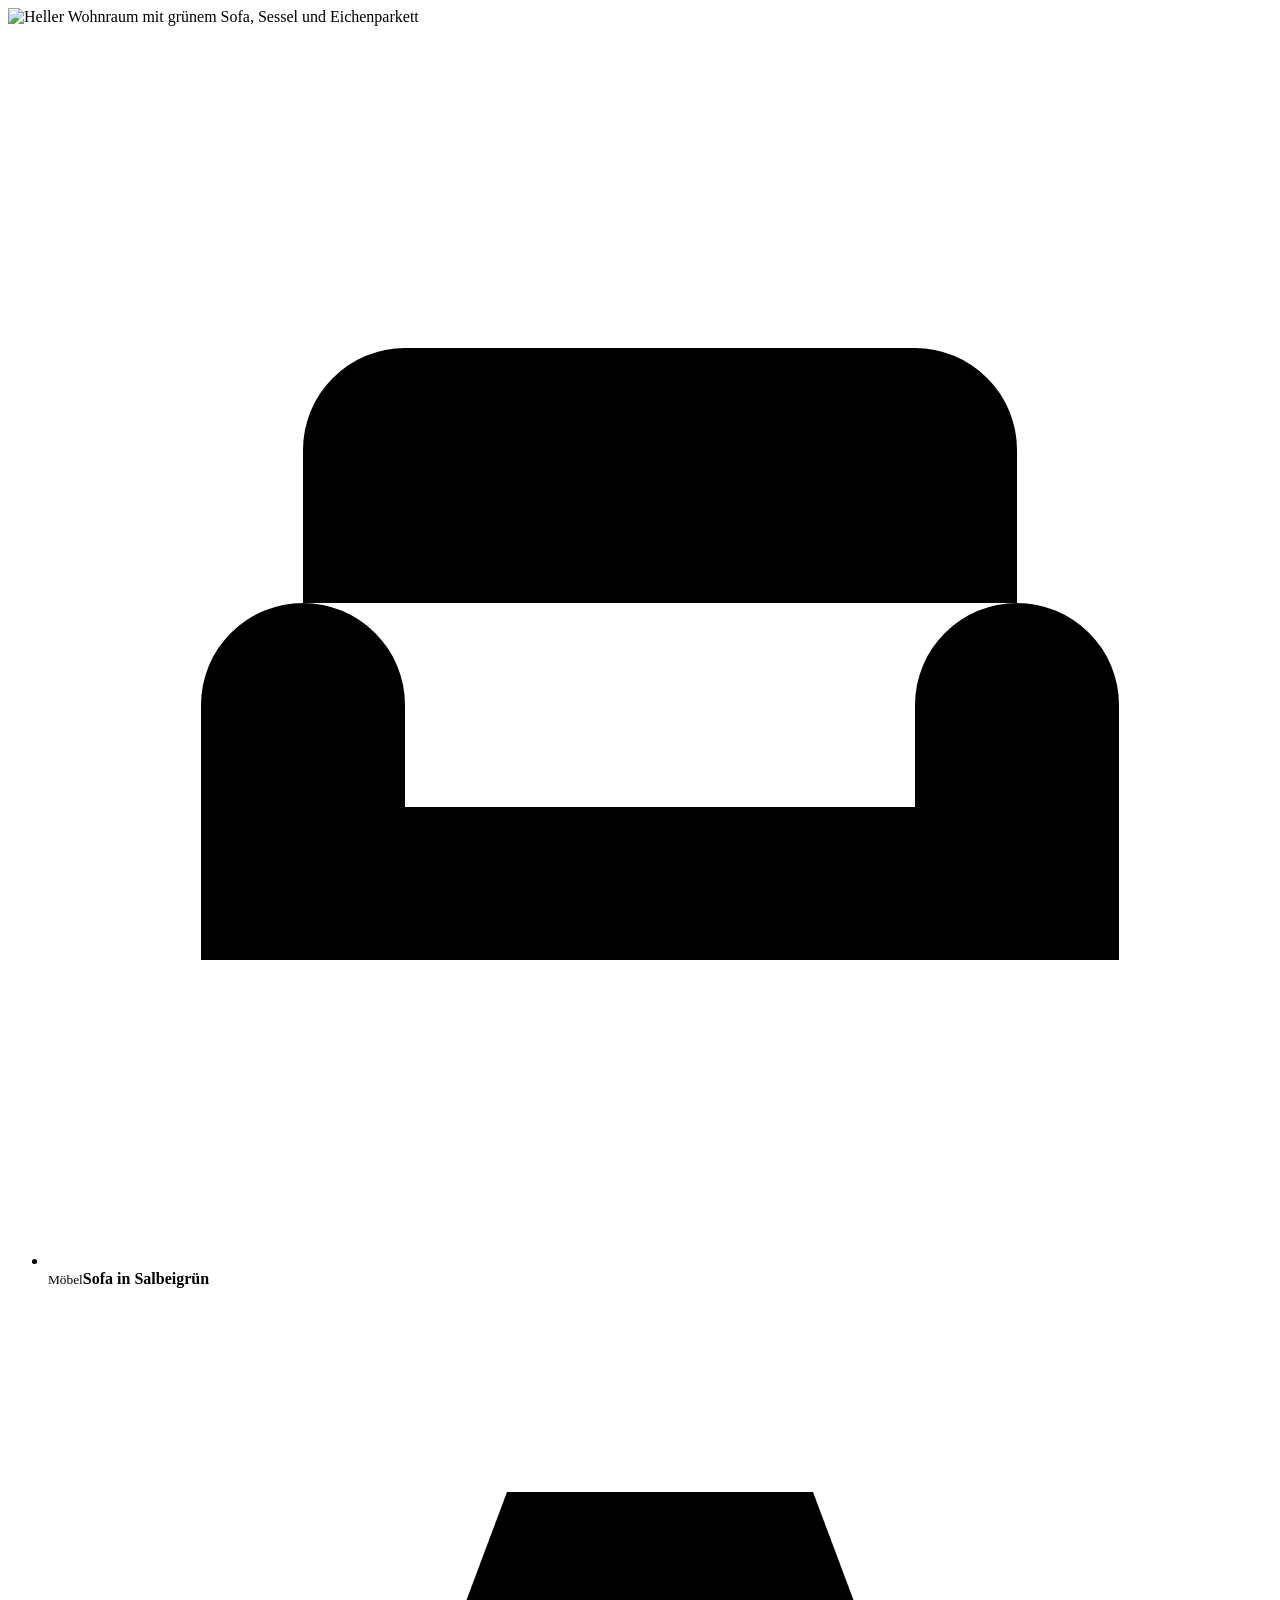
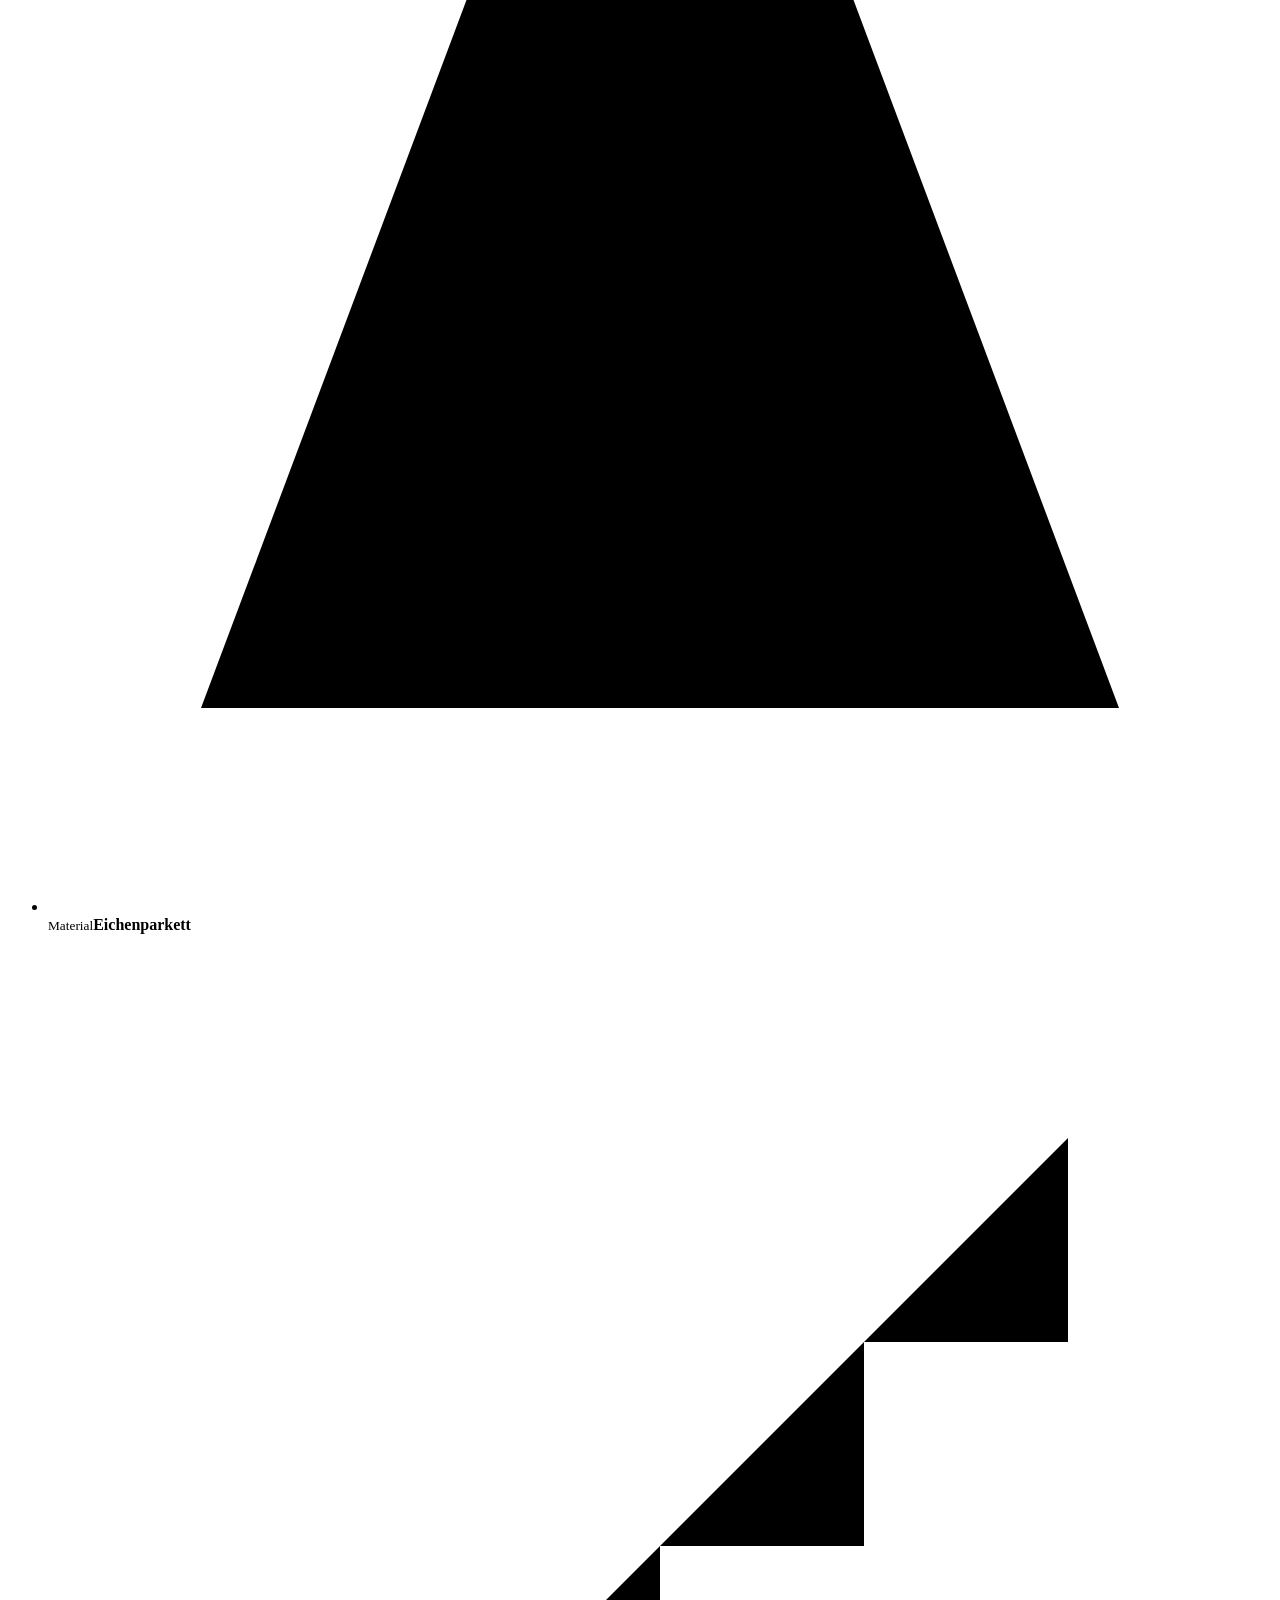
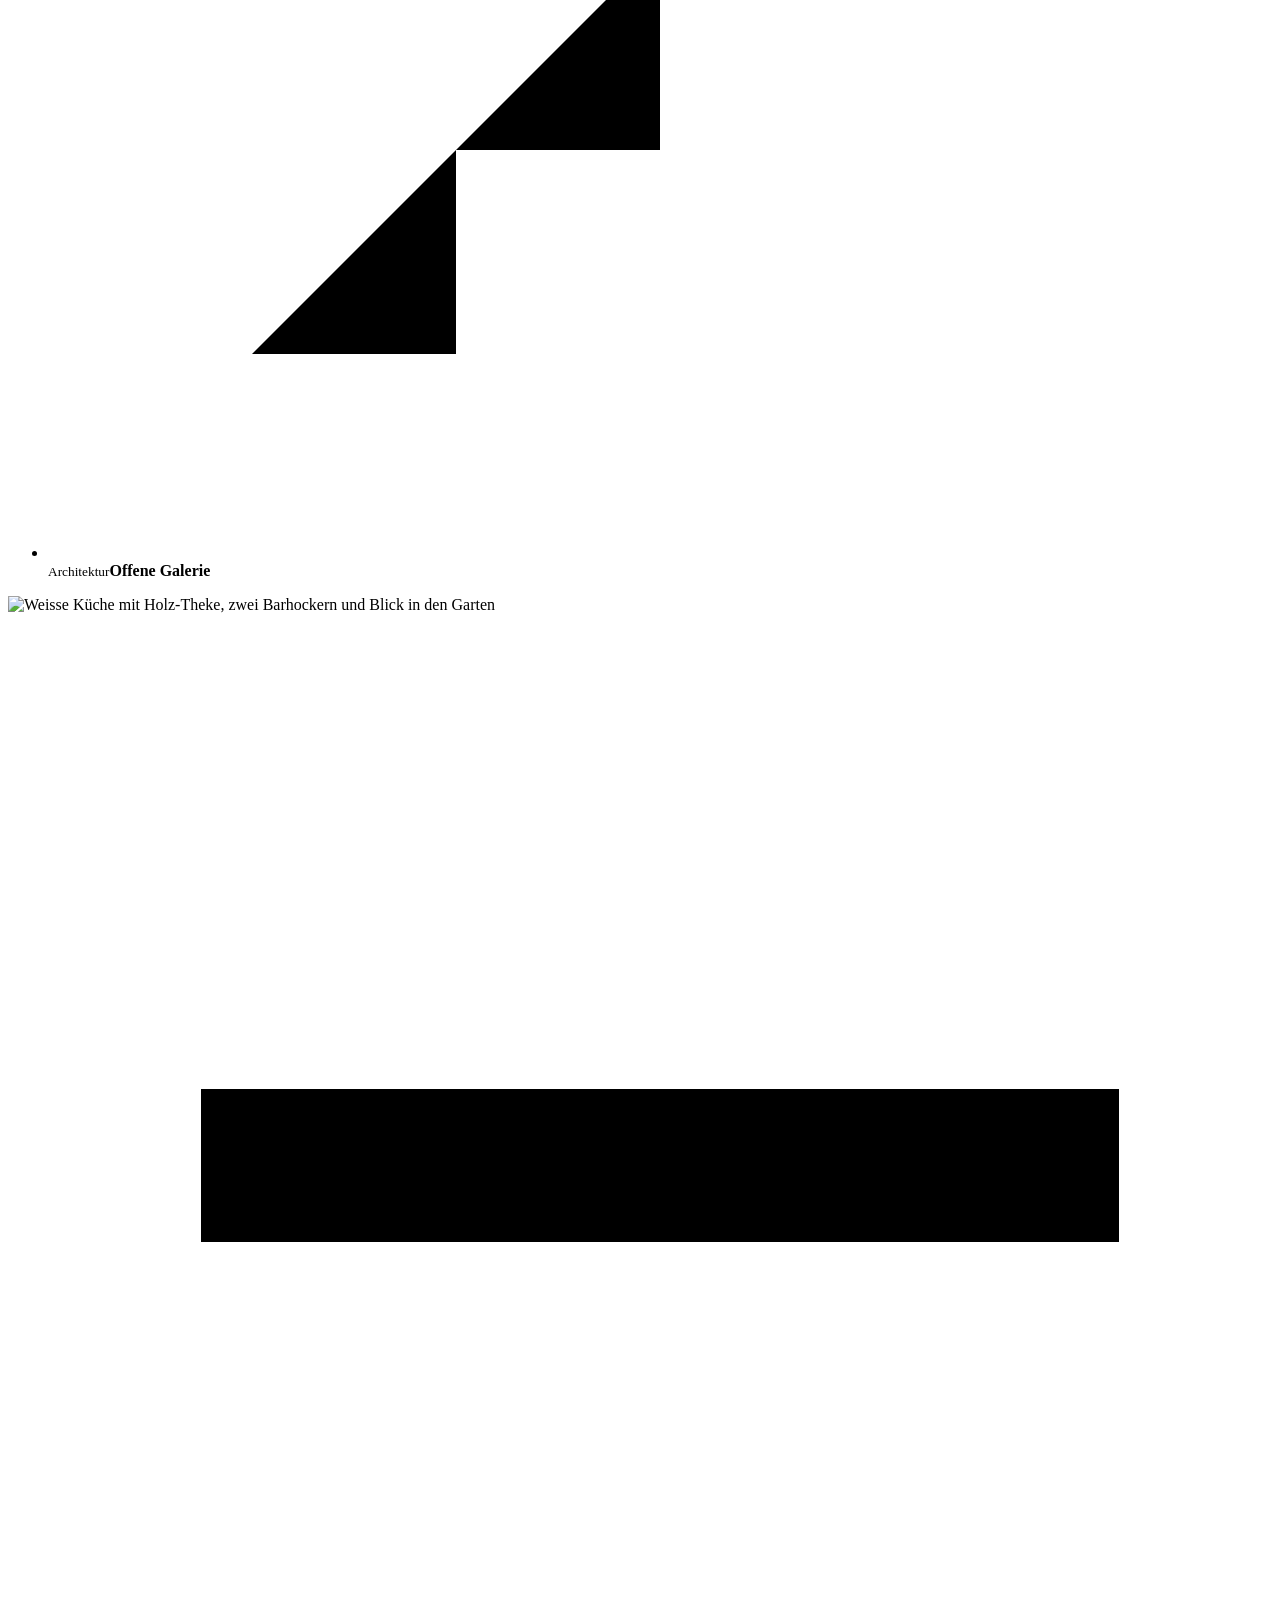
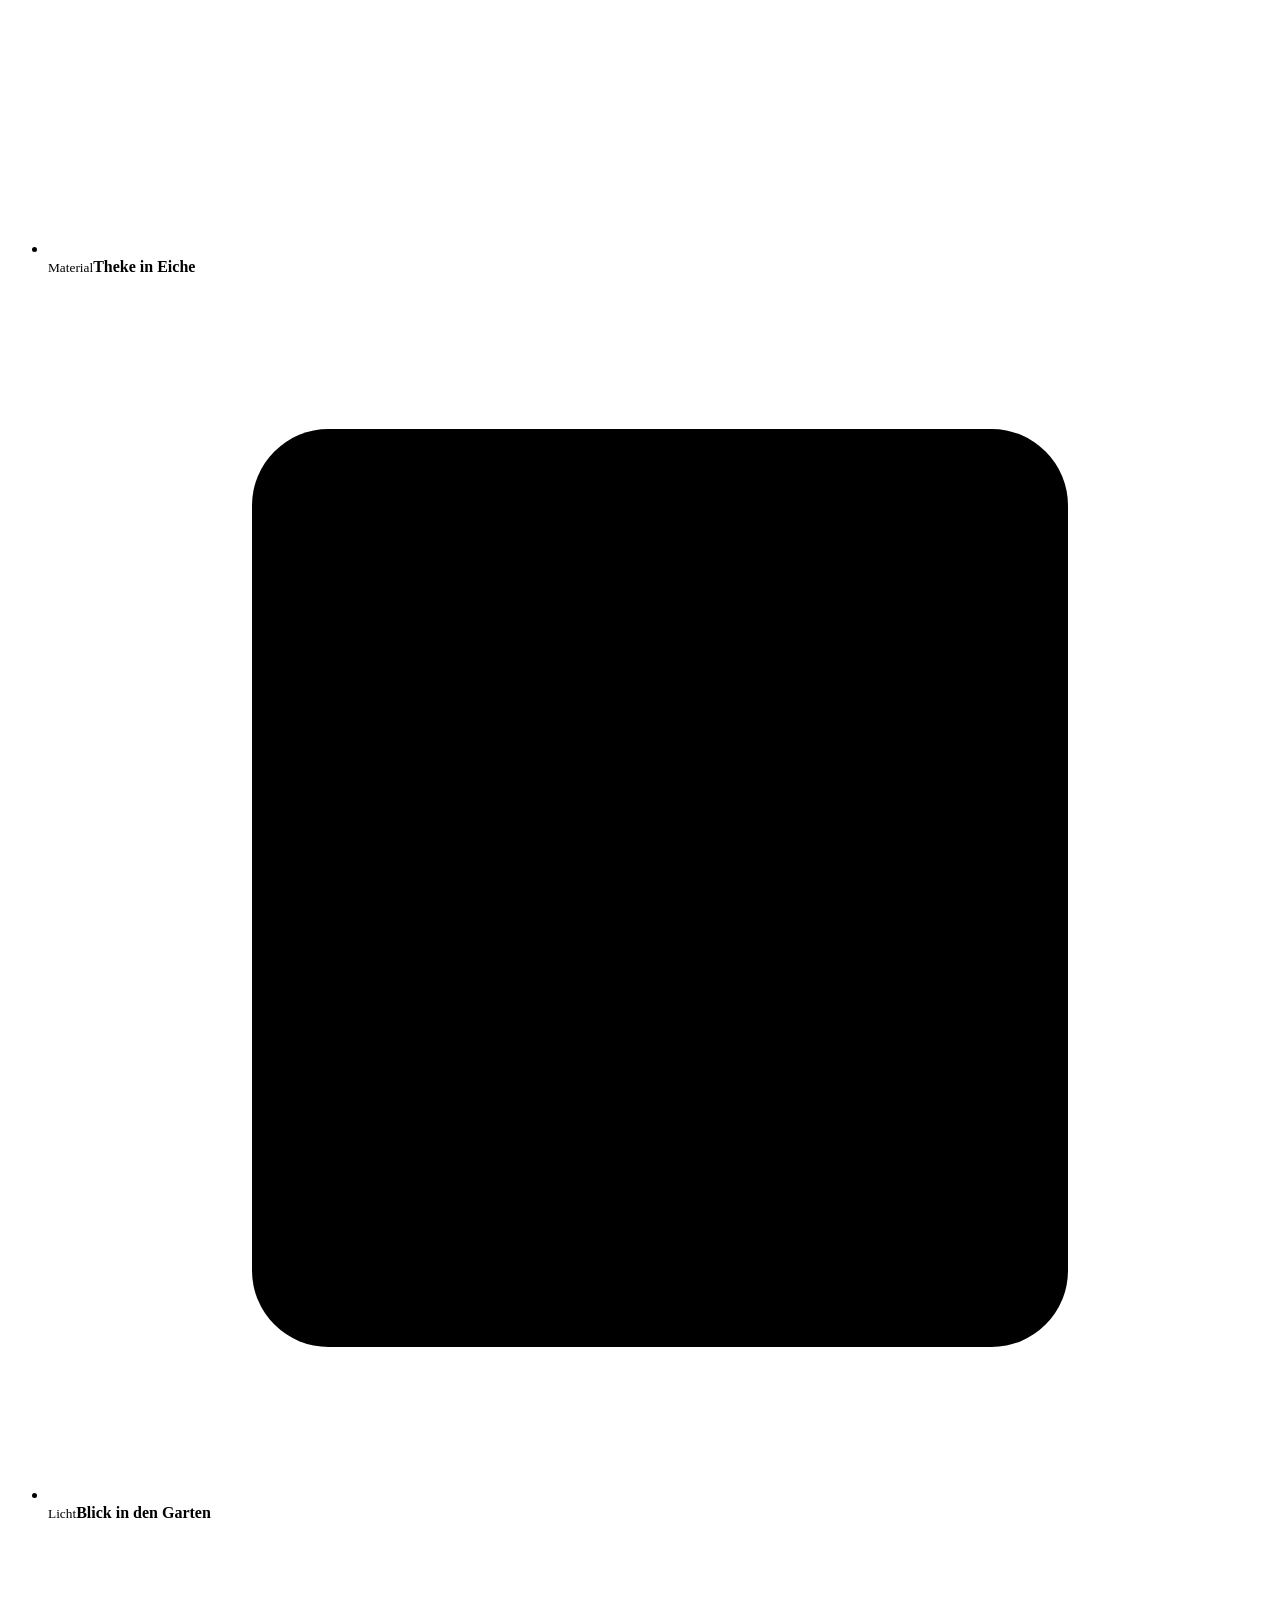
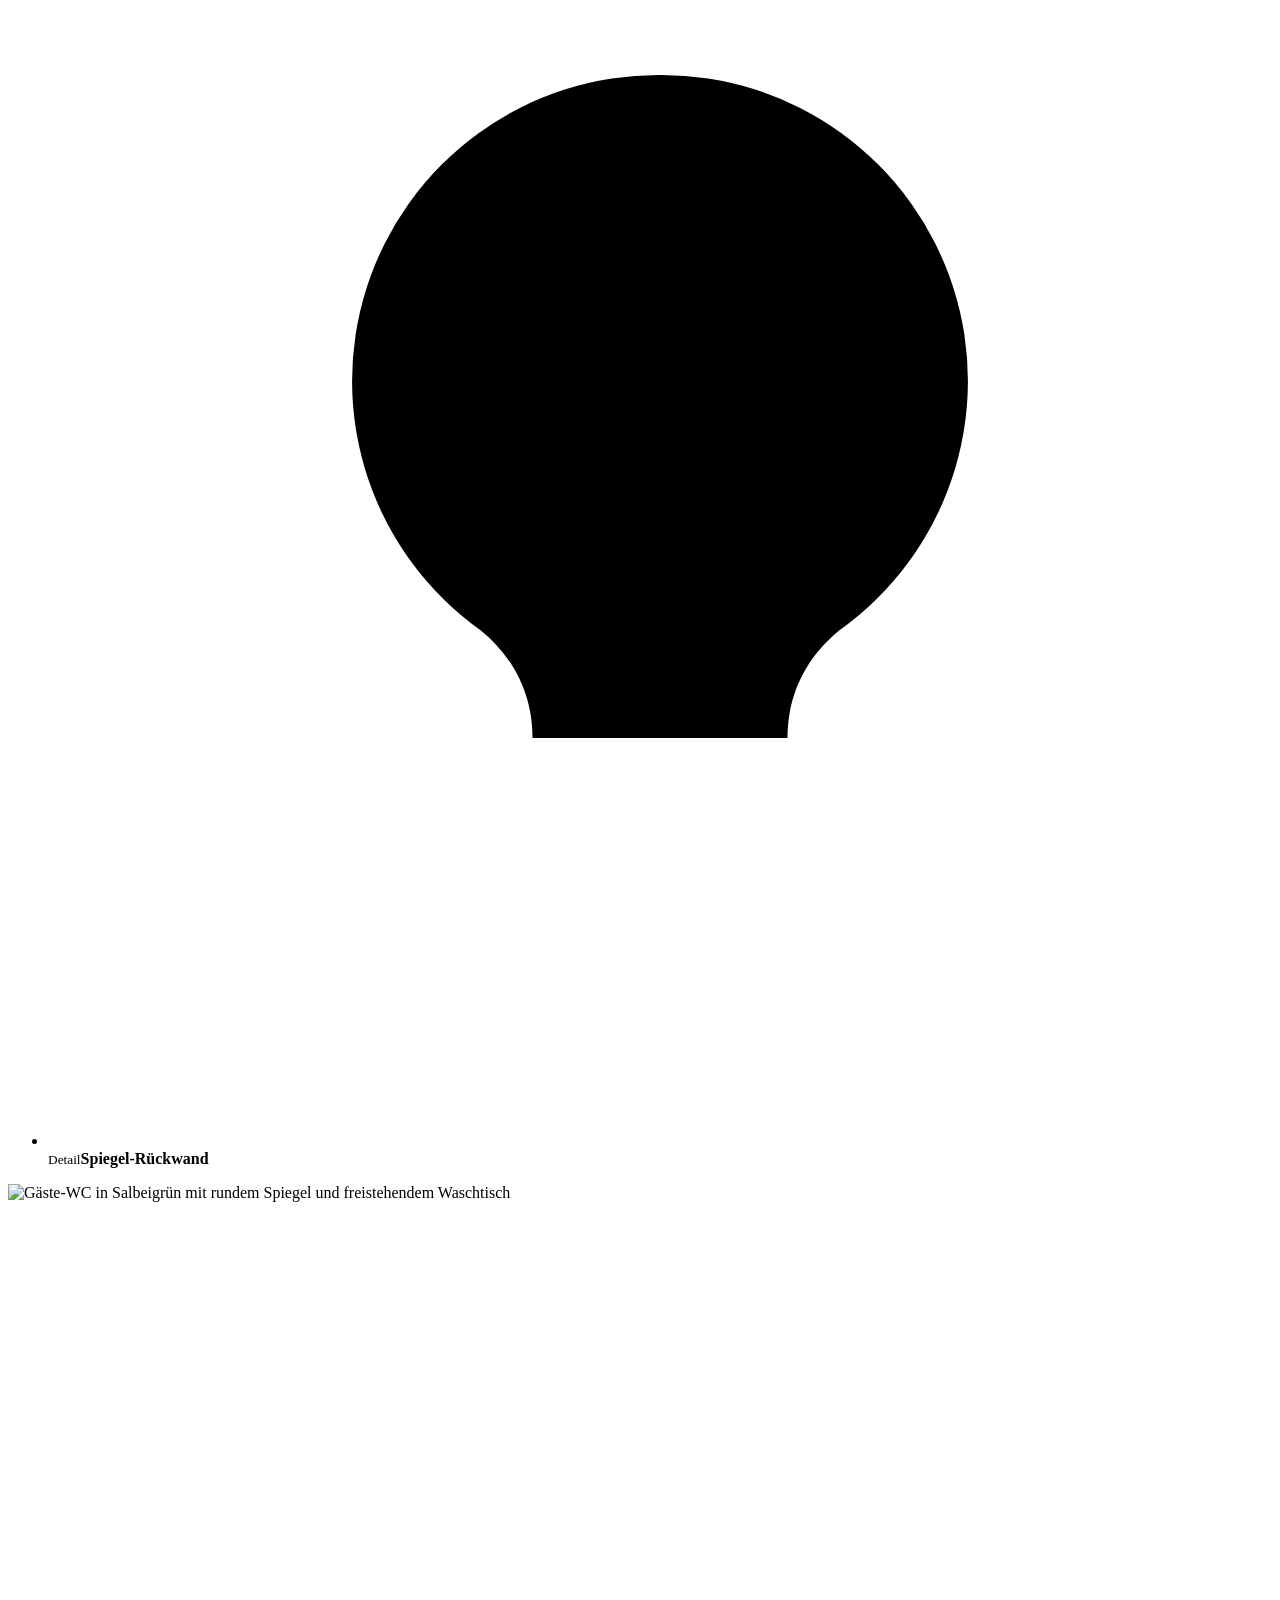
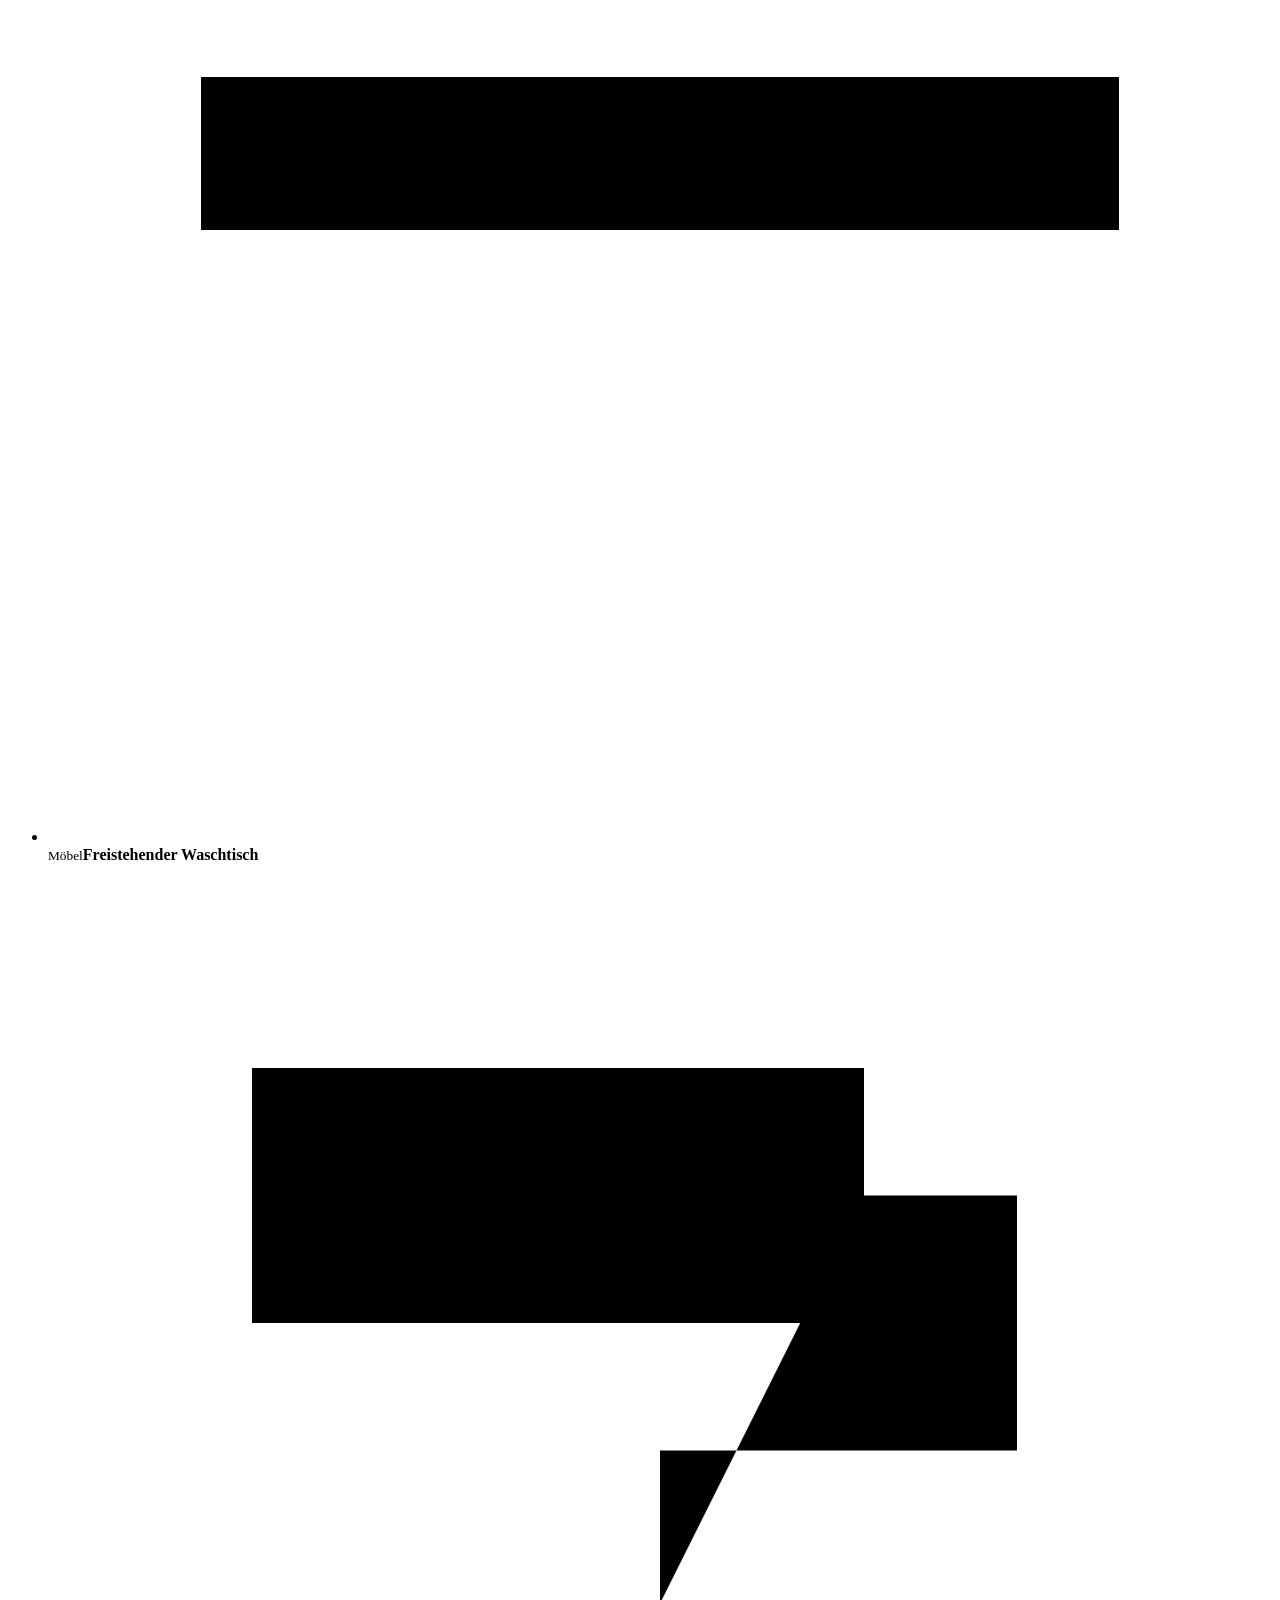
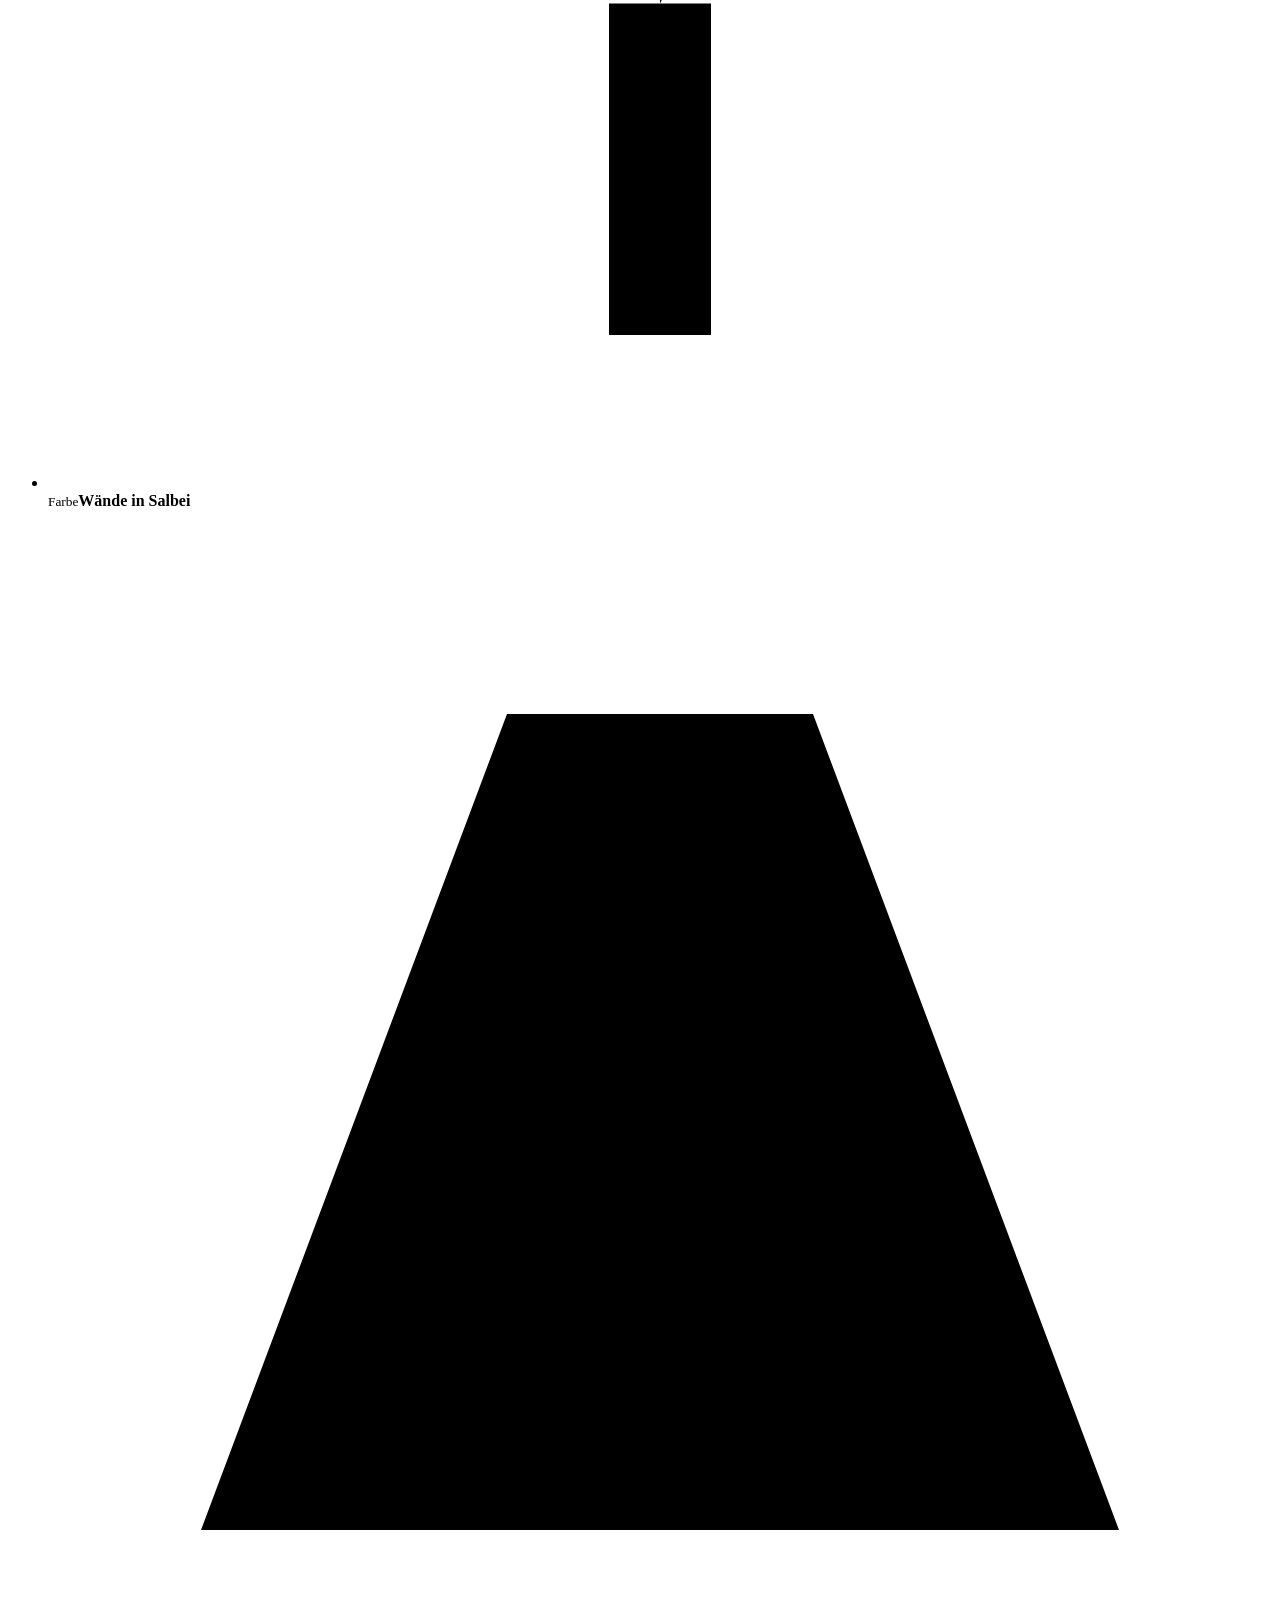
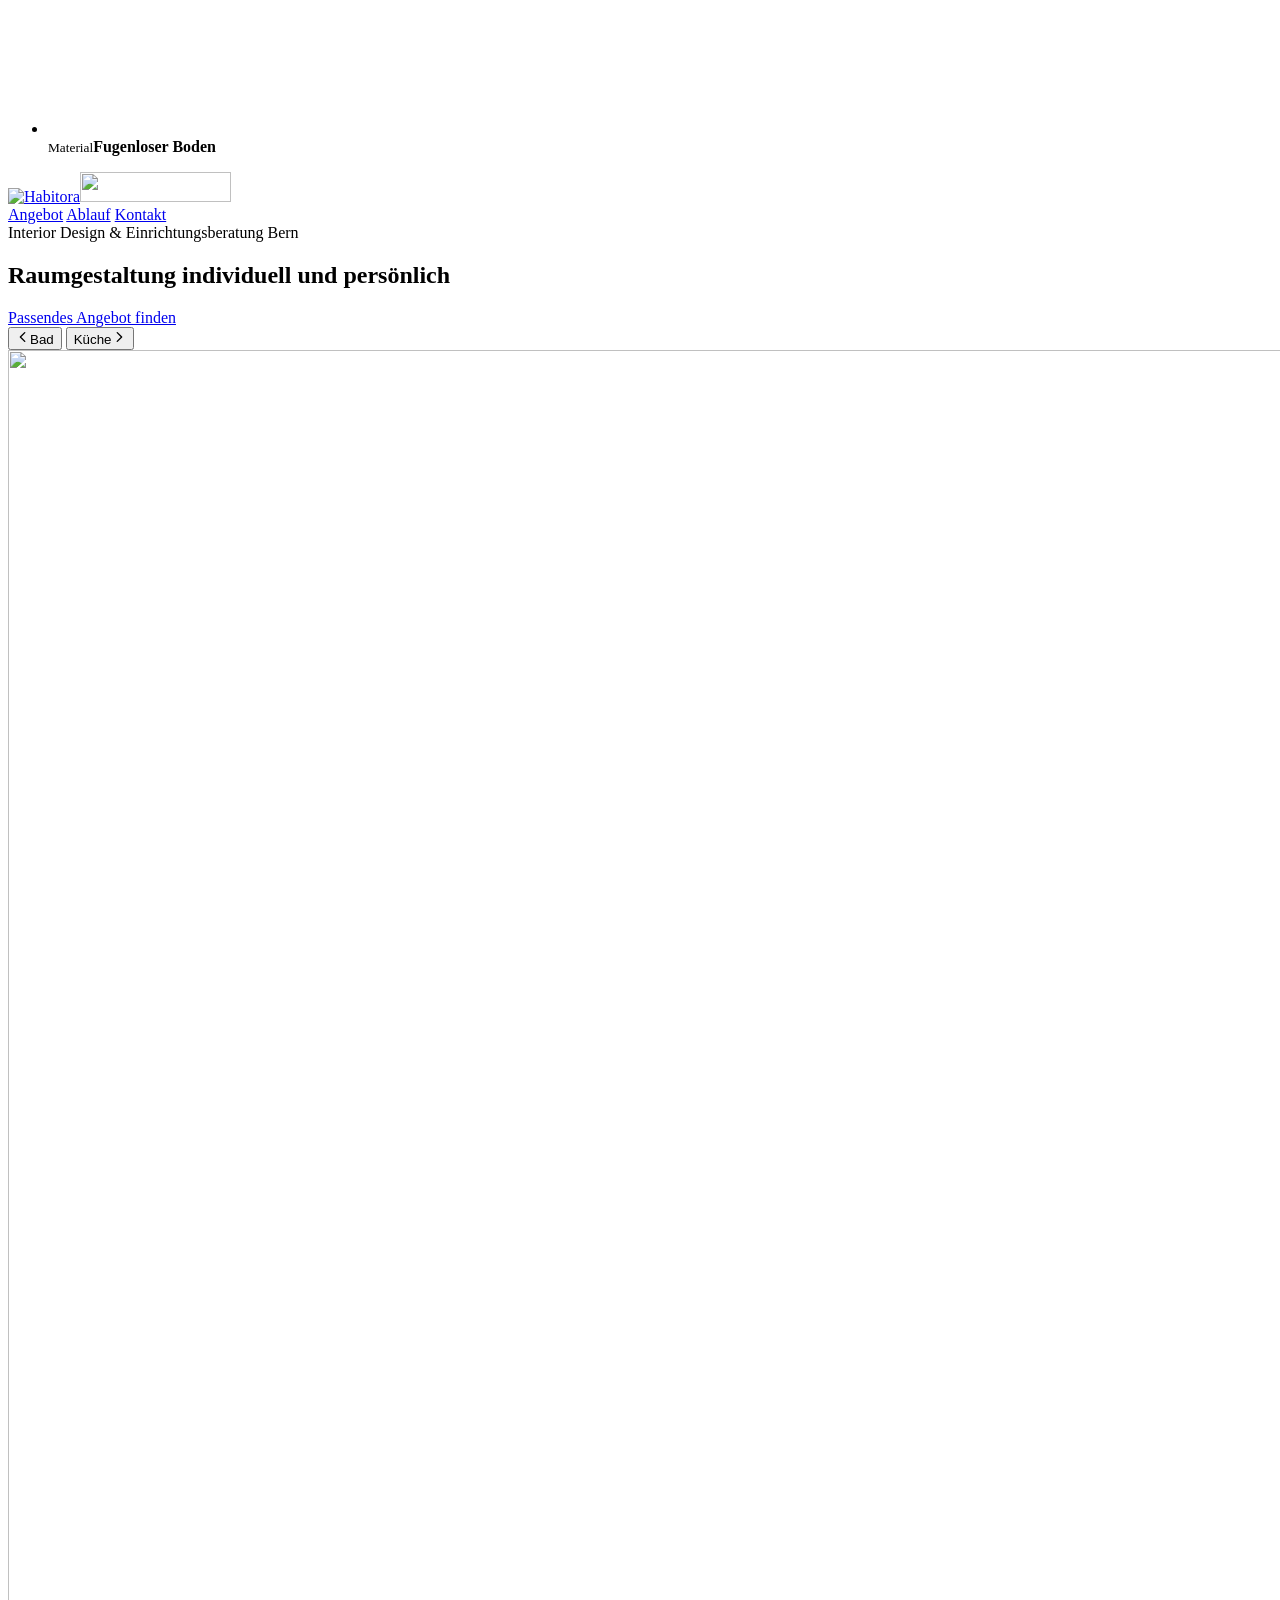
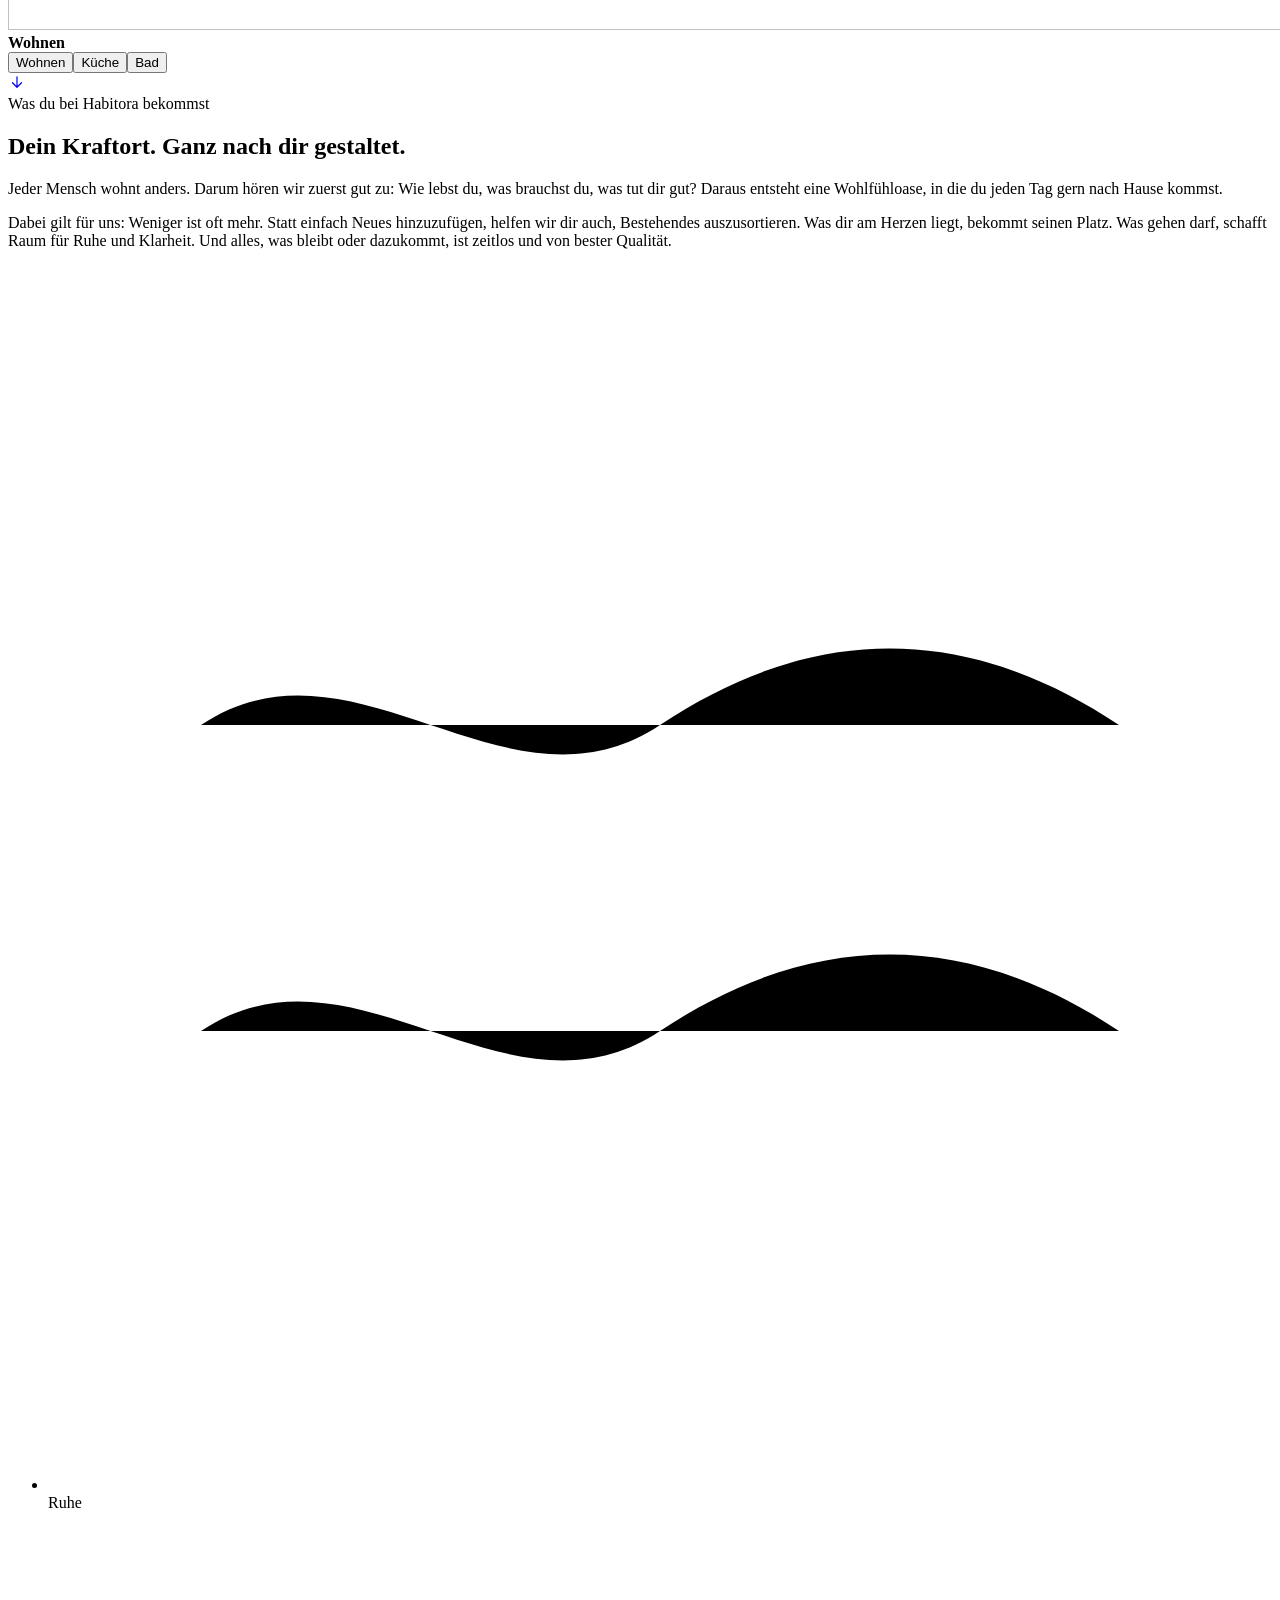
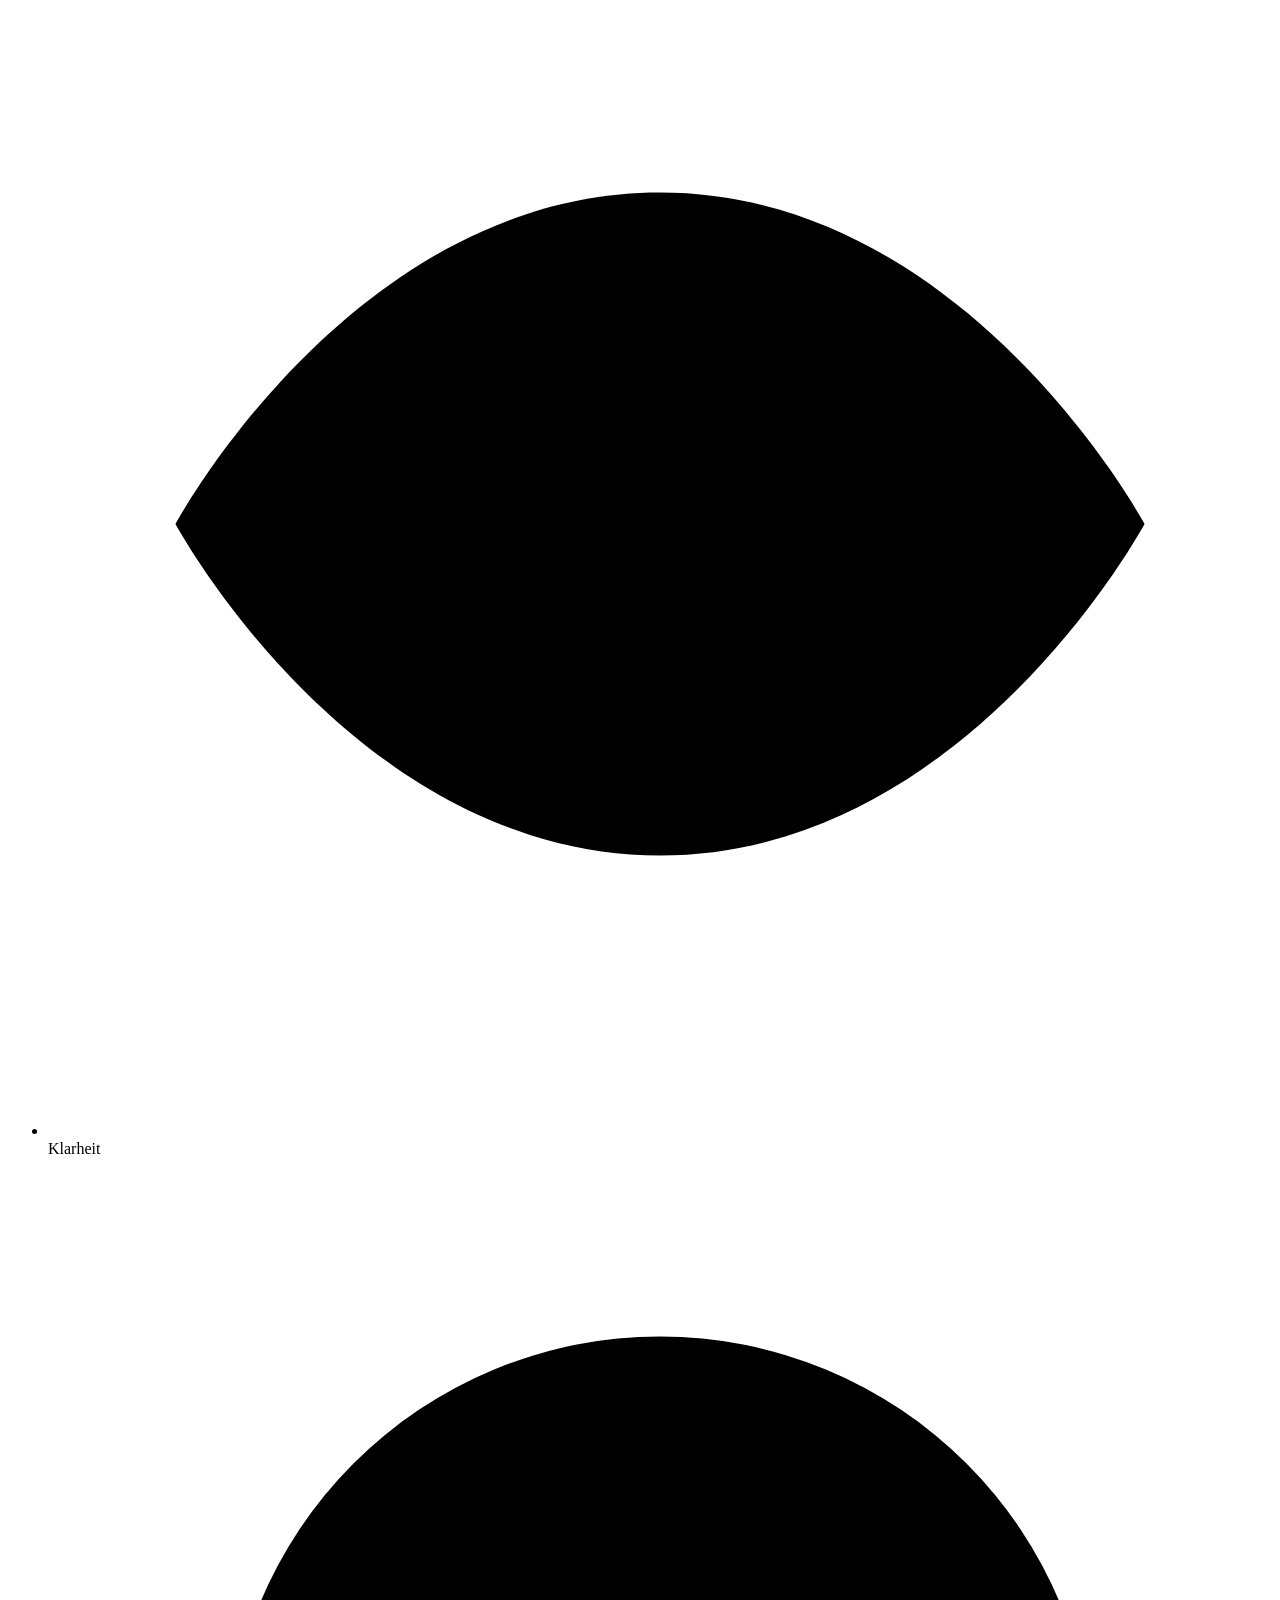
==== site/index.html @ 6d8cdb2c "Merge pull request #36 from mischaweyermann/angebot-wohnraeume Angebot Wohnkonzept: Umfang und Texte" ====
<!doctype html>
<html lang="de-CH">
<head>
<meta charset="utf-8">
<meta name="viewport" content="width=device-width, initial-scale=1">
<title>Einrichtungsberatung Bern – individuelle Raumgestaltung | Habitora</title>
<meta name="description" content="Einrichtungsberatung und Raumgestaltung im Grossraum Bern, individuell und persönlich. Dein Kraftort, ganz nach dir gestaltet.">
<!-- Testphase: nicht in Google aufnehmen. Beim Livegang entfernen. -->
<meta name="robots" content="noindex, nofollow">
<meta name="theme-color" content="#1e221f">
<link rel="icon" href="/assets/img/favicon.svg" type="image/svg+xml">
<link rel="preload" href="/assets/fonts/outfit-latin-wght-normal.woff2" as="font" type="font/woff2" crossorigin>
<link rel="preload" href="/assets/fonts/geist-latin-wght-normal.woff2" as="font" type="font/woff2" crossorigin>
<link rel="preload" href="/assets/img/wohnen.webp" as="image" type="image/webp">
<link rel="stylesheet" href="/assets/css/style.css">
<link rel="stylesheet" href="/assets/css/v3.css">
<script>document.documentElement.classList.add("js");</script>
</head>
<body class="v3" id="top">

<!-- Startseite: Raum-Rundgang. Kopf- und Fussbereich weichen bewusst von Impressum und Fehlerseite ab. -->
<main>
  <section class="v3-hero" aria-label="Rundgang durch die Räume">
    <div class="v3-stage">
        <div class="v3-scene is-aktiv" id="raum-wohnen" role="tabpanel" aria-labelledby="rt-wohnen">
          <div class="v3-cover">
            <img src="/assets/img/wohnen.webp" width="1920" height="1280" alt="Heller Wohnraum mit grünem Sofa, Sessel und Eichenparkett">
            <ul class="v3-hotspots" aria-label="Details im Raum Wohnen"><li class="hs" style="--x:30%;--y:60%;--mx:40%;--my:62%"><span class="hs-pill"><span class="hs-ic"><svg class="v3-icon" viewBox="0 0 24 24" aria-hidden="true"><path d="M5 11V8a2 2 0 012-2h10a2 2 0 012 2v3"/><path d="M3 13a2 2 0 014 0v2h10v-2a2 2 0 014 0v5H3z"/><path d="M6 18v2M18 18v2"/></svg></span><span><small>Möbel</small><b>Sofa in Salbeigrün</b></span></span><span class="hs-line"></span><span class="hs-dot"></span></li><li class="hs" style="--x:72%;--y:78%;--mx:48%;--my:82%"><span class="hs-pill"><span class="hs-ic"><svg class="v3-icon" viewBox="0 0 24 24" aria-hidden="true"><path d="M3 20L9 4h6l6 16z"/><path d="M8 9h8M6.5 14h11"/></svg></span><span><small>Material</small><b>Eichenparkett</b></span></span><span class="hs-line"></span><span class="hs-dot"></span></li><li class="hs hs-desk hs-down" style="--x:47%;--y:22%"><span class="hs-pill"><span class="hs-ic"><svg class="v3-icon" viewBox="0 0 24 24" aria-hidden="true"><path d="M4 20h4v-4h4v-4h4V8h4V4"/></svg></span><span><small>Architektur</small><b>Offene Galerie</b></span></span><span class="hs-line"></span><span class="hs-dot"></span></li></ul>
          </div>
        </div>
        <div class="v3-scene" id="raum-kueche" role="tabpanel" aria-labelledby="rt-kueche" aria-hidden="true">
          <div class="v3-cover">
            <img src="/assets/img/kueche.webp" width="1920" height="1280" alt="Weisse Küche mit Holz-Theke, zwei Barhockern und Blick in den Garten" loading="lazy">
            <ul class="v3-hotspots" aria-label="Details im Raum Küche"><li class="hs" style="--x:27%;--y:63%;--mx:40%;--my:60%"><span class="hs-pill"><span class="hs-ic"><svg class="v3-icon" viewBox="0 0 24 24" aria-hidden="true"><path d="M3 9h18v3H3z"/><path d="M5 12v8M19 12v8M9 16h6"/></svg></span><span><small>Material</small><b>Theke in Eiche</b></span></span><span class="hs-line"></span><span class="hs-dot"></span></li><li class="hs" style="--x:50%;--y:47%;--mx:48%;--my:47%"><span class="hs-pill"><span class="hs-ic"><svg class="v3-icon" viewBox="0 0 24 24" aria-hidden="true"><rect x="4" y="3" width="16" height="18" rx="1.5"/><path d="M12 3v18M4 12h16"/></svg></span><span><small>Licht</small><b>Blick in den Garten</b></span></span><span class="hs-line"></span><span class="hs-dot"></span></li><li class="hs hs-desk" style="--x:76%;--y:46%"><span class="hs-pill"><span class="hs-ic"><svg class="v3-icon" viewBox="0 0 24 24" aria-hidden="true"><path d="M9 18h6M10 21h4"/><path d="M12 3a6 6 0 00-3.5 10.9c.6.5 1 1.2 1 2.1h5c0-.9.4-1.6 1-2.1A6 6 0 0012 3z"/></svg></span><span><small>Detail</small><b>Spiegel-Rückwand</b></span></span><span class="hs-line"></span><span class="hs-dot"></span></li></ul>
          </div>
        </div>
        <div class="v3-scene" id="raum-bad" role="tabpanel" aria-labelledby="rt-bad" aria-hidden="true">
          <div class="v3-cover">
            <img src="/assets/img/bad.webp" width="1920" height="1280" alt="Gäste-WC in Salbeigrün mit rundem Spiegel und freistehendem Waschtisch" loading="lazy">
            <ul class="v3-hotspots" aria-label="Details im Raum Bad"><li class="hs" style="--x:27%;--y:62%;--mx:36%;--my:64%"><span class="hs-pill"><span class="hs-ic"><svg class="v3-icon" viewBox="0 0 24 24" aria-hidden="true"><path d="M3 9h18v3H3z"/><path d="M5 12v8M19 12v8M9 16h6"/></svg></span><span><small>Möbel</small><b>Freistehender Waschtisch</b></span></span><span class="hs-line"></span><span class="hs-dot"></span></li><li class="hs" style="--x:70%;--y:40%;--mx:50%;--my:40%"><span class="hs-pill"><span class="hs-ic"><svg class="v3-icon" viewBox="0 0 24 24" aria-hidden="true"><path d="M4 4h12v5H4z"/><path d="M16 6.5h3v5h-7v3"/><path d="M11 14.5h2V21h-2z"/></svg></span><span><small>Farbe</small><b>Wände in Salbei</b></span></span><span class="hs-line"></span><span class="hs-dot"></span></li><li class="hs hs-desk" style="--x:70%;--y:86%"><span class="hs-pill"><span class="hs-ic"><svg class="v3-icon" viewBox="0 0 24 24" aria-hidden="true"><path d="M3 20L9 4h6l6 16z"/><path d="M8 9h8M6.5 14h11"/></svg></span><span><small>Material</small><b>Fugenloser Boden</b></span></span><span class="hs-line"></span><span class="hs-dot"></span></li></ul>
          </div>
        </div>
    </div>

    <header class="v3-header">
      <a class="logo" href="/" aria-label="Habitora – Startseite"><img class="logo-hell" src="/assets/img/logo-hell.svg" alt="Habitora" width="151" height="30"><img class="logo-primaer" src="/assets/img/logo.svg" alt="" width="151" height="30"></a>
      <nav class="v3-nav" aria-label="Hauptnavigation">
        <a href="#angebot">Angebot</a>
        <a href="#ablauf">Ablauf</a>
        <a class="v3-btn v3-btn-light v3-btn-sm v3-header-btn" href="#kontakt">Kontakt</a>
      </nav>
    </header>

    <div class="v3-frame">
      <div class="v3-intro">
        <span class="v3-eyebrow">Interior Design &amp; Einrichtungsberatung Bern</span>
        <h1>Raumgestaltung individuell und persönlich</h1>
        <a class="v3-btn v3-btn-light" href="#finder">Passendes Angebot finden</a>
      </div>

      <button class="v3-side v3-prev" type="button" data-raum-schritt="-1"><span class="v3-side-icon"><svg viewBox="0 0 16 16" width="14" height="14" aria-hidden="true"><path d="M10 3L5 8l5 5" fill="none" stroke="currentColor" stroke-width="1.6" stroke-linecap="round" stroke-linejoin="round"/></svg></span><span class="v3-side-name">Bad</span></button>
      <button class="v3-side v3-next" type="button" data-raum-schritt="1"><span class="v3-side-name">Küche</span><span class="v3-side-icon"><svg viewBox="0 0 16 16" width="14" height="14" aria-hidden="true"><path d="M6 3l5 5-5 5" fill="none" stroke="currentColor" stroke-width="1.6" stroke-linecap="round" stroke-linejoin="round"/></svg></span></button>

      <div class="v3-dock">
        <div class="v3-preview" aria-hidden="true">
          <img src="/assets/img/wohnen.webp" width="1920" height="1280" alt="">
          <b>Wohnen</b>
        </div>
        <div class="v3-tabs" role="tablist" aria-label="Räume">
          <button class="v3-tab" type="button" role="tab" id="rt-wohnen" aria-controls="raum-wohnen" aria-selected="true" data-bild="/assets/img/wohnen.webp" data-name="Wohnen">Wohnen</button><button class="v3-tab" type="button" role="tab" id="rt-kueche" aria-controls="raum-kueche" aria-selected="false" tabindex="-1" data-bild="/assets/img/kueche.webp" data-name="Küche">Küche</button><button class="v3-tab" type="button" role="tab" id="rt-bad" aria-controls="raum-bad" aria-selected="false" tabindex="-1" data-bild="/assets/img/bad.webp" data-name="Bad">Bad</button>
        </div>
      </div>
      <a class="v3-weiter" href="#ueber" aria-label="Weiter nach unten"><svg viewBox="0 0 24 24" width="18" height="18" aria-hidden="true" fill="none" stroke="currentColor" stroke-width="1.6" stroke-linecap="round" stroke-linejoin="round"><path d="M12 5v14M6 13l6 6 6-6"/></svg></a>
    </div>
  </section>

  <section class="v3-section v3-first" id="ueber">
    <div class="v3-wrap">
      <div class="v3-panel v3-about">
        <div>
          <span class="v3-eyebrow">Was du bei Habitora bekommst</span>
          <h2>Dein Kraftort. Ganz nach dir gestaltet.</h2>
        </div>
        <div>
          <p>Jeder Mensch wohnt anders. Darum hören wir zuerst gut zu: Wie lebst du, was brauchst du, was tut dir gut? Daraus entsteht eine Wohlfühloase, in die du jeden Tag gern nach Hause kommst.</p>
          <p>Dabei gilt für uns: Weniger ist oft mehr. Statt einfach Neues hinzuzufügen, helfen wir dir auch, Bestehendes auszusortieren. Was dir am Herzen liegt, bekommt seinen Platz. Was gehen darf, schafft Raum für Ruhe und Klarheit. Und alles, was bleibt oder dazukommt, ist zeitlos und von bester Qualität.</p>
          <ul class="v3-pills v3-pills-lg">
            <li><svg class="v3-icon" viewBox="0 0 24 24" aria-hidden="true"><path d="M3 9c3-2 6 2 9 0s6-2 9 0"/><path d="M3 15c3-2 6 2 9 0s6-2 9 0"/></svg> Ruhe</li>
            <li><svg class="v3-icon" viewBox="0 0 24 24" aria-hidden="true"><path d="M2.5 12S6 5.5 12 5.5 21.5 12 21.5 12 18 18.5 12 18.5 2.5 12 2.5 12z"/><circle cx="12" cy="12" r="3"/></svg> Klarheit</li>
            <li><svg class="v3-icon" viewBox="0 0 24 24" aria-hidden="true"><circle cx="12" cy="12" r="8.5"/><path d="M8 12.5l2.7 2.7L16 9.5"/></svg> Sicherheit bei Entscheidungen</li>
            <li><svg class="v3-icon" viewBox="0 0 24 24" aria-hidden="true"><path d="M6 4h12l3 5-9 11L3 9z"/><path d="M3 9h18M9.5 4L8 9l4 11 4-11-1.5-5"/></svg> Zeitlose Qualität</li>
          </ul>
        </div>
      </div>
    </div>
  </section>

  <section class="v3-section" id="angebot">
    <div class="v3-wrap">
      <div class="v3-head">
        <span class="v3-eyebrow">Angebot</span>
        <h2>Vier Wege zu einem stimmigen Zuhause</h2>
      </div>
      <div class="v3-otabs" role="tablist" aria-label="Angebote">
        <button class="v3-otab" type="button" role="tab" id="t-check" aria-controls="tab-check" aria-selected="true">Raum-Check</button><button class="v3-otab" type="button" role="tab" id="t-konzept" aria-controls="tab-konzept" aria-selected="false" tabindex="-1">Wohnkonzept</button><button class="v3-otab" type="button" role="tab" id="t-begleitung" aria-controls="tab-begleitung" aria-selected="false" tabindex="-1">Begleitung</button><button class="v3-otab" type="button" role="tab" id="t-reduktion" aria-controls="tab-reduktion" aria-selected="false" tabindex="-1">Reduktion</button><a class="v3-otab v3-otab-link" href="#finder">Nicht sicher?</a>
      </div>
      <div class="v3-offers">
        <article class="v3-offer" id="tab-check" role="tabpanel" aria-labelledby="t-check">
          <div class="v3-offer-img"><img src="/assets/img/bad.webp" width="1920" height="1280" loading="lazy" alt="Gäste-WC in Salbeigrün mit rundem Spiegel"></div>
          <div class="v3-offer-body">
            <div class="v3-kopf"><span class="v3-eyebrow">1 Raum</span><span class="v3-seite">1/4</span></div>
            <h3>Raum-Check</h3>
            <p class="v3-offer-lead">Ein Raum, ein Besuch, passgenaue Ideen</p>
            <p class="v3-offer-text">Ein Besuch vor Ort, eine Ist-Aufnahme und passgenaue Ideen, die sofort umsetzbar sind.</p>
            <ul class="v3-feats"><li><svg class="v3-icon" viewBox="0 0 24 24" aria-hidden="true"><path d="M4 20l4-1 11-11-3-3L5 16z"/><path d="M14 6l3 3"/></svg><div><b>Ist-Aufnahme</b><p>Was gefällt, was stört, was muss, was lässt sich leicht ändern.</p></div></li><li><svg class="v3-icon" viewBox="0 0 24 24" aria-hidden="true"><path d="M7 11V5.5a1.5 1.5 0 013 0V10m0-1V4.5a1.5 1.5 0 013 0V10m0-.5V6a1.5 1.5 0 013 0v7c0 4-2.5 7-6.5 7-2.8 0-4.4-1.4-5.8-3.6L4.3 13a1.6 1.6 0 012.7-1.7z"/></svg><div><b>Sofort umsetzbar</b><p>Passgenaue Ideen, oft ohne grossen Umbau, die das Herz berühren.</p></div></li></ul>
          </div>
          <div class="v3-offer-side">
            <p class="v3-price">CHF 150.– / Std.</p>
            <p class="v3-price-note">Nach Aufwand · Umfang legen wir im Vorgespräch fest</p>
            <span class="v3-eyebrow">Auf einen Blick</span>
            <ul class="v3-facts"><li><span>Umfang</span><b>1 Raum</b></li><li><span>Besuch vor Ort</span><b>Ja</b></li><li><span>Ergebnis</span><b>3 Ideen</b></li><li><span>Umsetzung</span><b>Selbst</b></li></ul>
            <a class="v3-btn v3-btn-light" href="#kontakt" data-anfrage="Raum-Check">Raum-Check anfragen</a>
            <a class="v3-link" href="#ablauf">So läuft es ab <svg viewBox="0 0 16 16" width="14" height="14" aria-hidden="true"><path d="M5 11l6-6M6 5h5v5" fill="none" stroke="currentColor" stroke-width="1.6" stroke-linecap="round" stroke-linejoin="round"/></svg></a>
          </div>
        </article>
        <article class="v3-offer" id="tab-konzept" role="tabpanel" aria-labelledby="t-konzept" hidden>
          <div class="v3-offer-img"><img src="/assets/img/kueche.webp" width="1920" height="1280" loading="lazy" alt="Weisse Küche mit Holz-Theke und Barhockern"></div>
          <div class="v3-offer-body">
            <div class="v3-kopf"><span class="v3-eyebrow">Wohnräume</span><span class="v3-seite">2/4</span></div>
            <h3>Wohnkonzept</h3>
            <p class="v3-offer-lead">Ein durchdachtes Gesamtkonzept für deine Wohnträume</p>
            <p class="v3-offer-text">Farben, Licht, Möbel und Materialien als durchdachtes Gesamtkonzept mit Einkaufsliste.</p>
            <ul class="v3-feats"><li><svg class="v3-icon" viewBox="0 0 24 24" aria-hidden="true"><circle cx="12" cy="12" r="8.5"/><circle cx="8.5" cy="10" r="1"/><circle cx="12" cy="7.5" r="1"/><circle cx="15.5" cy="10" r="1"/><path d="M12 20.5c-1.5 0-2-1.2-1.3-2.2.8-1.1 0-2.3-1.2-2.3"/></svg><div><b>Farben &amp; Materialien</b><p>Eine stimmige Palette aus Farben, Stoffen und Oberflächen, in der du dich sofort wohlfühlst.</p></div></li><li><svg class="v3-icon" viewBox="0 0 24 24" aria-hidden="true"><path d="M9 6h11M9 12h11M9 18h11"/><path d="M4 6h1M4 12h1M4 18h1"/></svg><div><b>Einkaufsliste</b><p>Konkrete Empfehlungen, die zu dir und deinem Budget passen, bereit zum Umsetzen.</p></div></li></ul>
          </div>
          <div class="v3-offer-side">
            <p class="v3-price">CHF 150.– / Std.</p>
            <p class="v3-price-note">Nach Aufwand · Umfang legen wir im Vorgespräch fest</p>
            <span class="v3-eyebrow">Auf einen Blick</span>
            <ul class="v3-facts"><li><span>Umfang</span><b>nach Absprache</b></li><li><span>Besuch vor Ort</span><b>Ja</b></li><li><span>Ergebnis</span><b>Konzept + Einkaufsliste</b></li><li><span>Umsetzung</span><b>Selbst</b></li></ul>
            <a class="v3-btn v3-btn-light" href="#kontakt" data-anfrage="Wohnkonzept">Wohnkonzept anfragen</a>
            <a class="v3-link" href="#ablauf">So läuft es ab <svg viewBox="0 0 16 16" width="14" height="14" aria-hidden="true"><path d="M5 11l6-6M6 5h5v5" fill="none" stroke="currentColor" stroke-width="1.6" stroke-linecap="round" stroke-linejoin="round"/></svg></a>
          </div>
        </article>
        <article class="v3-offer" id="tab-begleitung" role="tabpanel" aria-labelledby="t-begleitung" hidden>
          <div class="v3-offer-img"><img src="/assets/img/wohnen.webp" width="1920" height="1280" loading="lazy" alt="Heller Wohnraum mit grünem Sofa und Eichenparkett"></div>
          <div class="v3-offer-body">
            <div class="v3-kopf"><span class="v3-eyebrow">Ganzes Zuhause</span><span class="v3-seite">3/4</span></div>
            <h3>Begleitung</h3>
            <p class="v3-offer-lead">Von der Planung bis alles fertig ist</p>
            <p class="v3-offer-text">Von der Planung bis zur Umsetzung: Einkaufsbegleitung, Handwerker-Koordination, Einrichtung.</p>
            <ul class="v3-feats"><li><svg class="v3-icon" viewBox="0 0 24 24" aria-hidden="true"><rect x="3.5" y="5" width="17" height="15" rx="2"/><path d="M3.5 10h17M8 3v4M16 3v4"/></svg><div><b>Koordination</b><p>Platzhalter: Wir planen Termine mit Handwerkern und Lieferanten.</p></div></li><li><svg class="v3-icon" viewBox="0 0 24 24" aria-hidden="true"><path d="M3 10.5L12 4l9 6.5V20H3z"/><path d="M9 20v-6h6v6"/></svg><div><b>Einrichtung</b><p>Platzhalter: Bis das letzte Bild an der Wand hängt.</p></div></li></ul>
          </div>
          <div class="v3-offer-side">
            <p class="v3-price">CHF 150.– / Std.</p>
            <p class="v3-price-note">Nach Aufwand · Umfang legen wir im Vorgespräch fest</p>
            <span class="v3-eyebrow">Auf einen Blick</span>
            <ul class="v3-facts"><li><span>Umfang</span><b>Ganzes Zuhause</b></li><li><span>Besuch vor Ort</span><b>Mehrmals</b></li><li><span>Ergebnis</span><b>Fertig eingerichtet</b></li><li><span>Umsetzung</span><b>Mit uns</b></li></ul>
            <a class="v3-btn v3-btn-light" href="#kontakt" data-anfrage="Begleitung">Begleitung anfragen</a>
            <a class="v3-link" href="#ablauf">So läuft es ab <svg viewBox="0 0 16 16" width="14" height="14" aria-hidden="true"><path d="M5 11l6-6M6 5h5v5" fill="none" stroke="currentColor" stroke-width="1.6" stroke-linecap="round" stroke-linejoin="round"/></svg></a>
          </div>
        </article>
        <article class="v3-offer" id="tab-reduktion" role="tabpanel" aria-labelledby="t-reduktion" hidden>
          <div class="v3-offer-img"><img src="/assets/img/esszimmer.webp" width="1920" height="1280" loading="lazy" alt="Heller Essplatz unter dem Dach mit Holzboden, schlichtem Tisch und Blick ins Grüne"></div>
          <div class="v3-offer-body">
            <div class="v3-kopf"><span class="v3-eyebrow">Bestehendes aussortieren</span><span class="v3-seite">4/4</span></div>
            <h3>Reduktion</h3>
            <p class="v3-offer-lead">Weniger, bis nur das Wesentliche bleibt</p>
            <p class="v3-offer-text">Wir reduzieren, bis nur noch das Wesentliche bleibt, und schaffen daraus einen Wohlfühlort, der genau zu dir passt: zeitlos und qualitativ hochwertig. Wenn Überflüssiges verschwindet, bekommen Materialien, Proportionen, Licht und besondere Stücke die Aufmerksamkeit, die sie verdienen.</p>
            <ul class="v3-feats"><li><svg class="v3-icon" viewBox="0 0 24 24" aria-hidden="true"><path d="M4 7h16"/><path d="M9 7V4.5h6V7"/><path d="M6 7l1 13h10l1-13"/><path d="M10 11v5M14 11v5"/></svg><div><b>Gemeinsam aussortieren</b><p>Wir schauen zusammen, was bleiben soll, weil Erinnerungen und Gefühle daran hängen, und was gehen darf.</p></div></li><li><svg class="v3-icon" viewBox="0 0 24 24" aria-hidden="true"><path d="M6 4h12l3 5-9 11L3 9z"/><path d="M3 9h18M9.5 4L8 9l4 11 4-11-1.5-5"/></svg><div><b>Bewusst neu gestalten</b><p>Ausgewählte Elemente, hochwertige Materialien und eine klare, zeitlose Ästhetik.</p></div></li></ul>
          </div>
          <div class="v3-offer-side">
            <p class="v3-price">CHF 150.– / Std.</p>
            <p class="v3-price-note">Nach Aufwand · Umfang legen wir im Vorgespräch fest</p>
            <span class="v3-eyebrow">Auf einen Blick</span>
            <ul class="v3-facts"><li><span>Umfang</span><b>Im Vorgespräch festgelegt</b></li><li><span>Besuch vor Ort</span><b>Ja</b></li><li><span>Ergebnis</span><b>Ruhiger, stimmiger Raum</b></li><li><span>Umsetzung</span><b>Gemeinsam</b></li></ul>
            <a class="v3-btn v3-btn-light" href="#kontakt" data-anfrage="Reduktion">Reduktion anfragen</a>
            <a class="v3-link" href="#ablauf">So läuft es ab <svg viewBox="0 0 16 16" width="14" height="14" aria-hidden="true"><path d="M5 11l6-6M6 5h5v5" fill="none" stroke="currentColor" stroke-width="1.6" stroke-linecap="round" stroke-linejoin="round"/></svg></a>
          </div>
        </article>
      </div>
    </div>
  </section>

  <section class="v3-section" id="finder">
    <div class="v3-wrap"><div class="v3-panel finder-wrap">
      <div class="finder-intro">
        <span class="label">Angebotsfinder</span>
        <h2>Welches Angebot passt zu dir?</h2>
        <p>Beantworte vier kurze Fragen. Am Schluss siehst du, welches Angebot am besten passt, und kannst es direkt anfragen.</p>
      </div>

      <noscript><p class="finder-noscript">Der Angebotsfinder braucht JavaScript. Schreib uns einfach über das <a href="#kontakt">Kontaktformular</a>.</p></noscript>

      <form class="finder" id="finder-form" novalidate>
        <div class="finder-progress" aria-hidden="true"><span></span></div>
        <p class="finder-count small" aria-live="polite"></p>

        <fieldset class="finder-step" data-step="1">
          <legend>Worum geht es?</legend>
          <div class="choices">
            <label class="choice"><input type="radio" name="umfang" value="raum" required><span><strong>Ein einzelner Raum</strong><small>z. B. Wohnzimmer oder Bad</small></span></label>
            <label class="choice"><input type="radio" name="umfang" value="mehrere"><span><strong>Mehrere Räume</strong><small>z. B. Wohnen, Essen und Küche</small></span></label>
            <label class="choice"><input type="radio" name="umfang" value="ganz"><span><strong>Das ganze Zuhause</strong><small>alles aus einem Guss</small></span></label>
            <label class="choice"><input type="radio" name="umfang" value="umzug"><span><strong>Umzug oder Neubau</strong><small>neue Räume von Anfang an planen</small></span></label>
          </div>
        </fieldset>

        <fieldset class="finder-step" data-step="2" hidden>
          <legend>Welche Räume? <small>Mehrere möglich</small></legend>
          <div class="choices chips">
            <label class="choice"><input type="checkbox" name="raeume" value="Wohnzimmer"><span><strong>Wohnzimmer</strong></span></label>
            <label class="choice"><input type="checkbox" name="raeume" value="Küche"><span><strong>Küche</strong></span></label>
            <label class="choice"><input type="checkbox" name="raeume" value="Essbereich"><span><strong>Essbereich</strong></span></label>
            <label class="choice"><input type="checkbox" name="raeume" value="Schlafzimmer"><span><strong>Schlafzimmer</strong></span></label>
            <label class="choice"><input type="checkbox" name="raeume" value="Bad"><span><strong>Bad</strong></span></label>
            <label class="choice"><input type="checkbox" name="raeume" value="Kinderzimmer"><span><strong>Kinderzimmer</strong></span></label>
            <label class="choice"><input type="checkbox" name="raeume" value="Arbeitszimmer"><span><strong>Arbeitszimmer</strong></span></label>
            <label class="choice"><input type="checkbox" name="raeume" value="Eingang"><span><strong>Eingang</strong></span></label>
          </div>
        </fieldset>

        <fieldset class="finder-step" data-step="3" hidden>
          <legend>Was wünschst du dir?</legend>
          <div class="choices">
            <label class="choice"><input type="radio" name="hilfe" value="ideen"><span><strong>Ist-Aufnahme und passgenaue Ideen</strong><small>den Rest mache ich selbst</small></span></label>
            <label class="choice"><input type="radio" name="hilfe" value="konzept"><span><strong>Ein fertiges Konzept</strong><small>mit Farben, Möbeln und Einkaufsliste</small></span></label>
            <label class="choice"><input type="radio" name="hilfe" value="begleitung"><span><strong>Begleitung bis alles fertig ist</strong><small>inkl. Einkauf und Handwerker</small></span></label>
            <label class="choice"><input type="radio" name="hilfe" value="reduktion"><span><strong>Bestehendes aussortieren und reduzieren</strong><small>nur das Wesentliche behalten und neu gestalten</small></span></label>
          </div>
        </fieldset>

        <fieldset class="finder-step" data-step="4" hidden>
          <legend>Wann soll es losgehen?</legend>
          <div class="choices">
            <label class="choice"><input type="radio" name="zeit" value="So bald wie möglich"><span><strong>So bald wie möglich</strong></span></label>
            <label class="choice"><input type="radio" name="zeit" value="In 1–3 Monaten"><span><strong>In 1–3 Monaten</strong></span></label>
            <label class="choice"><input type="radio" name="zeit" value="Später"><span><strong>Später</strong></span></label>
            <label class="choice"><input type="radio" name="zeit" value="Weiss ich noch nicht"><span><strong>Weiss ich noch nicht</strong></span></label>
          </div>
        </fieldset>

        <div class="finder-result" data-step="5" hidden tabindex="-1">
          <span class="label">Unsere Empfehlung</span>
          <h3 class="result-title"></h3>
          <p class="result-text"></p>
          <ul class="result-summary small"></ul>
          <div class="finder-nav">
            <a class="btn accent" href="#kontakt" data-finder-request>Dieses Angebot anfragen</a>
            <button class="btn ghost" type="button" data-finder-restart>Nochmals starten</button>
          </div>
        </div>

        <p class="finder-error small" role="alert"></p>
        <div class="finder-nav" data-finder-controls>
          <button class="btn secondary" type="button" data-finder-back>Zurück</button>
          <button class="btn" type="button" data-finder-next>Weiter</button>
        </div>
      </form>
    </div></div>
  </section>

  <section class="v3-section" id="ablauf">
    <div class="v3-wrap">
      <div class="v3-head">
        <span class="v3-eyebrow">Ablauf</span>
        <h2>So arbeiten wir zusammen</h2>
      </div>
      <ol class="v3-steps">
        <li><div class="v3-kopf"><span class="v3-eyebrow">Schritt 1 von 4</span><svg class="v3-icon" viewBox="0 0 24 24" aria-hidden="true"><rect x="3.5" y="5" width="17" height="15" rx="2"/><path d="M3.5 10h17M8 3v4M16 3v4"/></svg></div><span class="v3-nr" aria-hidden="true">01</span><h3>Kennenlernen</h3><p>Kostenloses Gespräch, per Telefon oder vor Ort.</p></li>
        <li><div class="v3-kopf"><span class="v3-eyebrow">Schritt 2 von 4</span><svg class="v3-icon" viewBox="0 0 24 24" aria-hidden="true"><path d="M3 10.5L12 4l9 6.5V20H3z"/><path d="M9 20v-6h6v6"/></svg></div><span class="v3-nr" aria-hidden="true">02</span><h3>Aufnehmen</h3><p>Masse, Licht, Gewohnheiten: was der Raum heute kann.</p></li>
        <li><div class="v3-kopf"><span class="v3-eyebrow">Schritt 3 von 4</span><svg class="v3-icon" viewBox="0 0 24 24" aria-hidden="true"><path d="M4 20l4-1 11-11-3-3L5 16z"/><path d="M14 6l3 3"/></svg></div><span class="v3-nr" aria-hidden="true">03</span><h3>Entwerfen</h3><p>Konzept mit Moodboard, Grundriss und Materialien.</p></li>
        <li><div class="v3-kopf"><span class="v3-eyebrow">Schritt 4 von 4</span><svg class="v3-icon" viewBox="0 0 24 24" aria-hidden="true"><path d="M7 11V5.5a1.5 1.5 0 013 0V10m0-1V4.5a1.5 1.5 0 013 0V10m0-.5V6a1.5 1.5 0 013 0v7c0 4-2.5 7-6.5 7-2.8 0-4.4-1.4-5.8-3.6L4.3 13a1.6 1.6 0 012.7-1.7z"/></svg></div><span class="v3-nr" aria-hidden="true">04</span><h3>Umsetzen</h3><p>Selbst oder mit Begleitung, ganz nach Wunsch.</p></li>
      </ol>
    </div>
  </section>

  <section class="v3-section" id="kontakt">
    <div class="v3-wrap">
      <div class="v3-panel v3-contact">
        <div class="v3-contact-text">
          <span class="v3-eyebrow">Kontakt</span>
          <h2>Lass uns über deinen Raum reden.</h2>
          <p>Ruf an, schreib uns oder wähl direkt einen Termin für ein kostenloses Erstgespräch.</p>
          <p class="v3-kontaktdaten"><a href="tel:+41797646585">079 764 65 85</a><br><a href="mailto:hallo@habitora.ch">hallo@habitora.ch</a></p>
          <h3 class="v3-zeiten-titel">Öffnungszeiten</h3>
          <dl class="v3-zeiten">
            <dt>Montag bis Donnerstag und Samstag</dt><dd>nach Absprache</dd>
            <dt>Freitag</dt><dd>09:00–12:00<br>13:00–18:00</dd>
          </dl>
          <p class="v3-zeiten-rest">Sonntag geschlossen.</p>
        </div>
      <form class="form" id="kontaktformular" action="/kontakt.php" method="post">
        <div class="form-choice" hidden>
          <span class="small">Deine Auswahl aus dem Angebotsfinder</span>
          <strong></strong>
        </div>
        <div class="row">
          <div><label for="f-name">Name</label><input id="f-name" name="name" required maxlength="120" autocomplete="name"></div>
          <div><label for="f-mail">E-Mail</label><input id="f-mail" name="email" type="email" required maxlength="160" autocomplete="email"></div>
        </div>
        <div><label for="f-tel">Telefon <span class="optional">(freiwillig)</span></label><input id="f-tel" name="telefon" type="tel" maxlength="40" autocomplete="tel"></div>
        <fieldset class="termin" data-termin hidden>
          <legend>Termin für ein Erstgespräch <span class="optional">(freiwillig)</span></legend>
          <p class="termin-hinweis">Kostenlos, rund 1 Stunde, per Telefon oder vor Ort. Graue Zeiten sind schon vergeben.</p>
          <div class="termin-leiste">
            <button class="termin-pfeil" type="button" data-richtung="-1" aria-label="Frühere Tage"><svg viewBox="0 0 16 16" width="16" height="16" aria-hidden="true"><path d="M10 3L5 8l5 5" fill="none" stroke="currentColor" stroke-width="1.8" stroke-linecap="round" stroke-linejoin="round"/></svg></button>
            <div class="termin-tage" role="group" aria-label="Tag wählen"></div>
            <button class="termin-pfeil" type="button" data-richtung="1" aria-label="Spätere Tage"><svg viewBox="0 0 16 16" width="16" height="16" aria-hidden="true"><path d="M6 3l5 5-5 5" fill="none" stroke="currentColor" stroke-width="1.8" stroke-linecap="round" stroke-linejoin="round"/></svg></button>
          </div>
          <div class="termin-zeiten" role="group" aria-label="Uhrzeit wählen"></div>
          <p class="termin-auswahl" aria-live="polite"></p>
          <input type="hidden" name="termin" value="">
        </fieldset>
        <div><label for="f-msg">Nachricht <span class="optional" data-msg-optional hidden>(freiwillig)</span></label><textarea id="f-msg" name="nachricht" required maxlength="5000"></textarea></div>
        <input type="hidden" name="dienstleistung" value="">
        <input type="hidden" name="fragebogen" value="">
        <div class="hp" aria-hidden="true"><input name="website" tabindex="-1" autocomplete="off"></div>
        <input type="hidden" name="t" value="">
        <button class="btn" type="submit">Nachricht senden</button>
        <p class="status" role="status" aria-live="polite"></p>
      </form>
      </div>
    </div>
  </section>
</main>

<footer class="v3-footer">
  <div class="v3-wrap">
    <img src="/assets/img/logo.svg" alt="Habitora" width="151" height="30">
    <nav aria-label="Fussnavigation">
      <span>© <span data-year>2026</span> Habitora</span>
      <a href="/impressum/">Impressum</a>
    </nav>
  </div>
</footer>

<!-- Navigation unten (nur Handy) -->
<nav class="bnav" aria-label="Schnellnavigation">
  <div class="bnav-bar">
    <a class="bnav-item" href="#top"><svg viewBox="0 0 24 24" aria-hidden="true"><path d="M4 10.2L12 4l8 6.2V19a1.5 1.5 0 01-1.5 1.5h-13A1.5 1.5 0 014 19z"/><path d="M12 15.5v2"/></svg><span>Start</span></a>
    <a class="bnav-item" href="#angebot"><svg viewBox="0 0 24 24" aria-hidden="true"><rect x="4" y="4" width="7" height="7" rx="2"/><rect x="13" y="4" width="7" height="7" rx="2"/><rect x="4" y="13" width="7" height="7" rx="2"/><rect x="13" y="13" width="7" height="7" rx="2"/></svg><span>Angebot</span></a>
    <a class="bnav-item" href="#finder"><svg viewBox="0 0 24 24" aria-hidden="true"><circle cx="11" cy="11" r="6.5"/><path d="M16 16l4 4"/></svg><span>Finden</span></a>
    <a class="bnav-item" href="#kontakt"><svg viewBox="0 0 24 24" aria-hidden="true"><rect x="3.5" y="5.5" width="17" height="13" rx="3"/><path d="M4.5 7.5l7.5 5.5 7.5-5.5"/></svg><span>Kontakt</span></a>
  </div>
</nav>

<script src="/assets/js/main.js" defer></script>
</body>
</html>
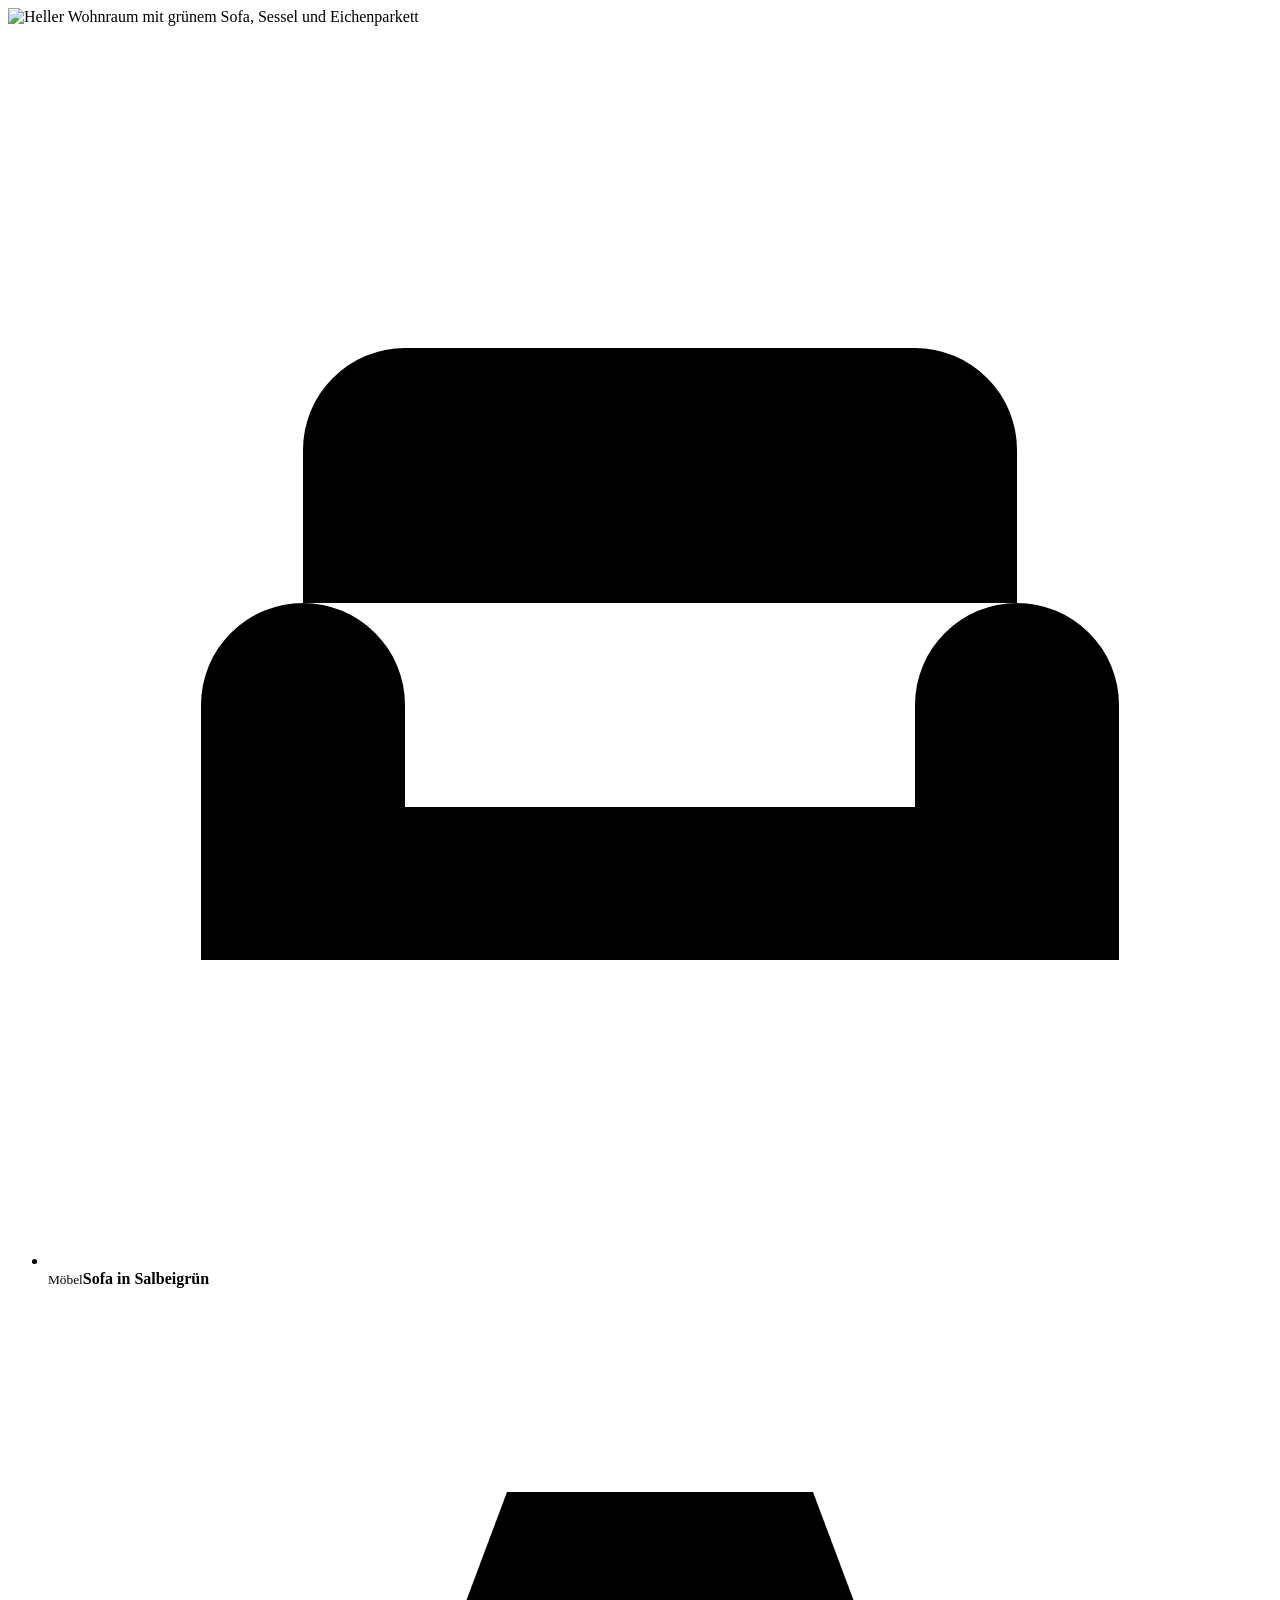
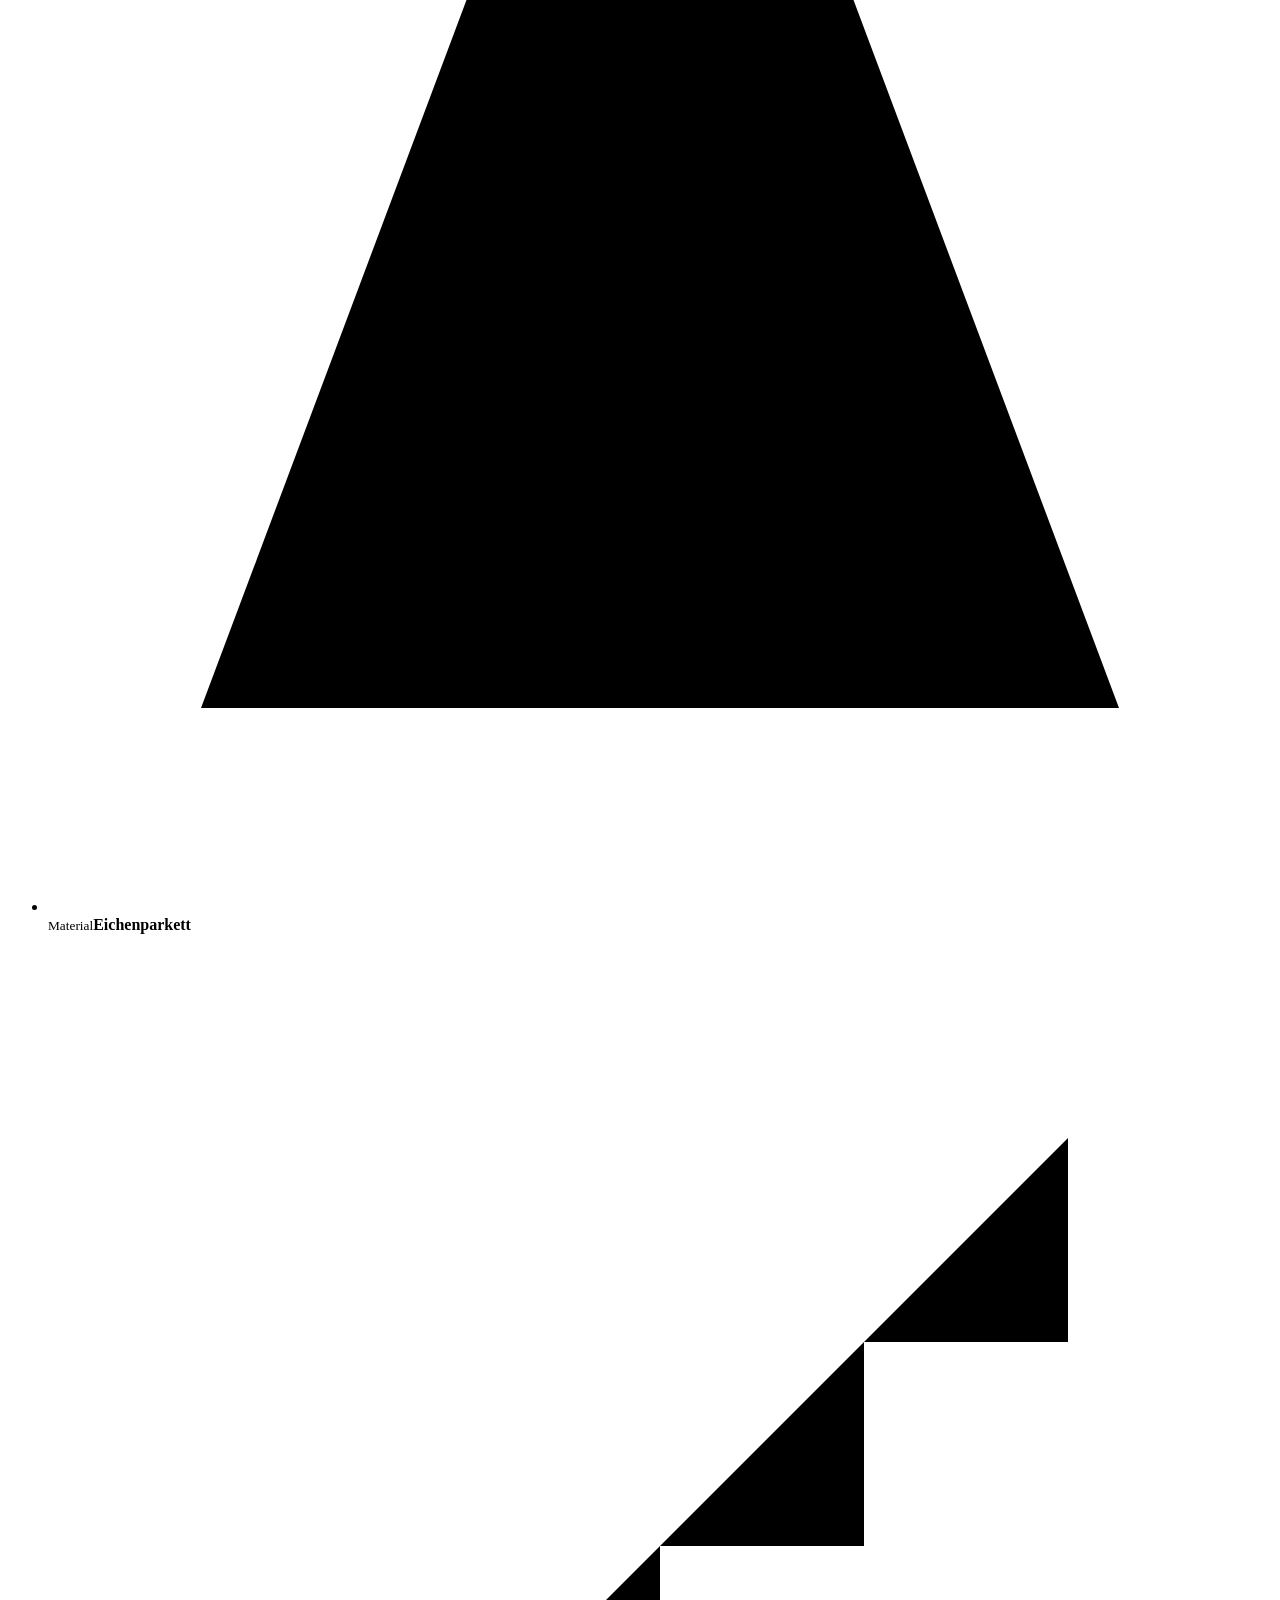
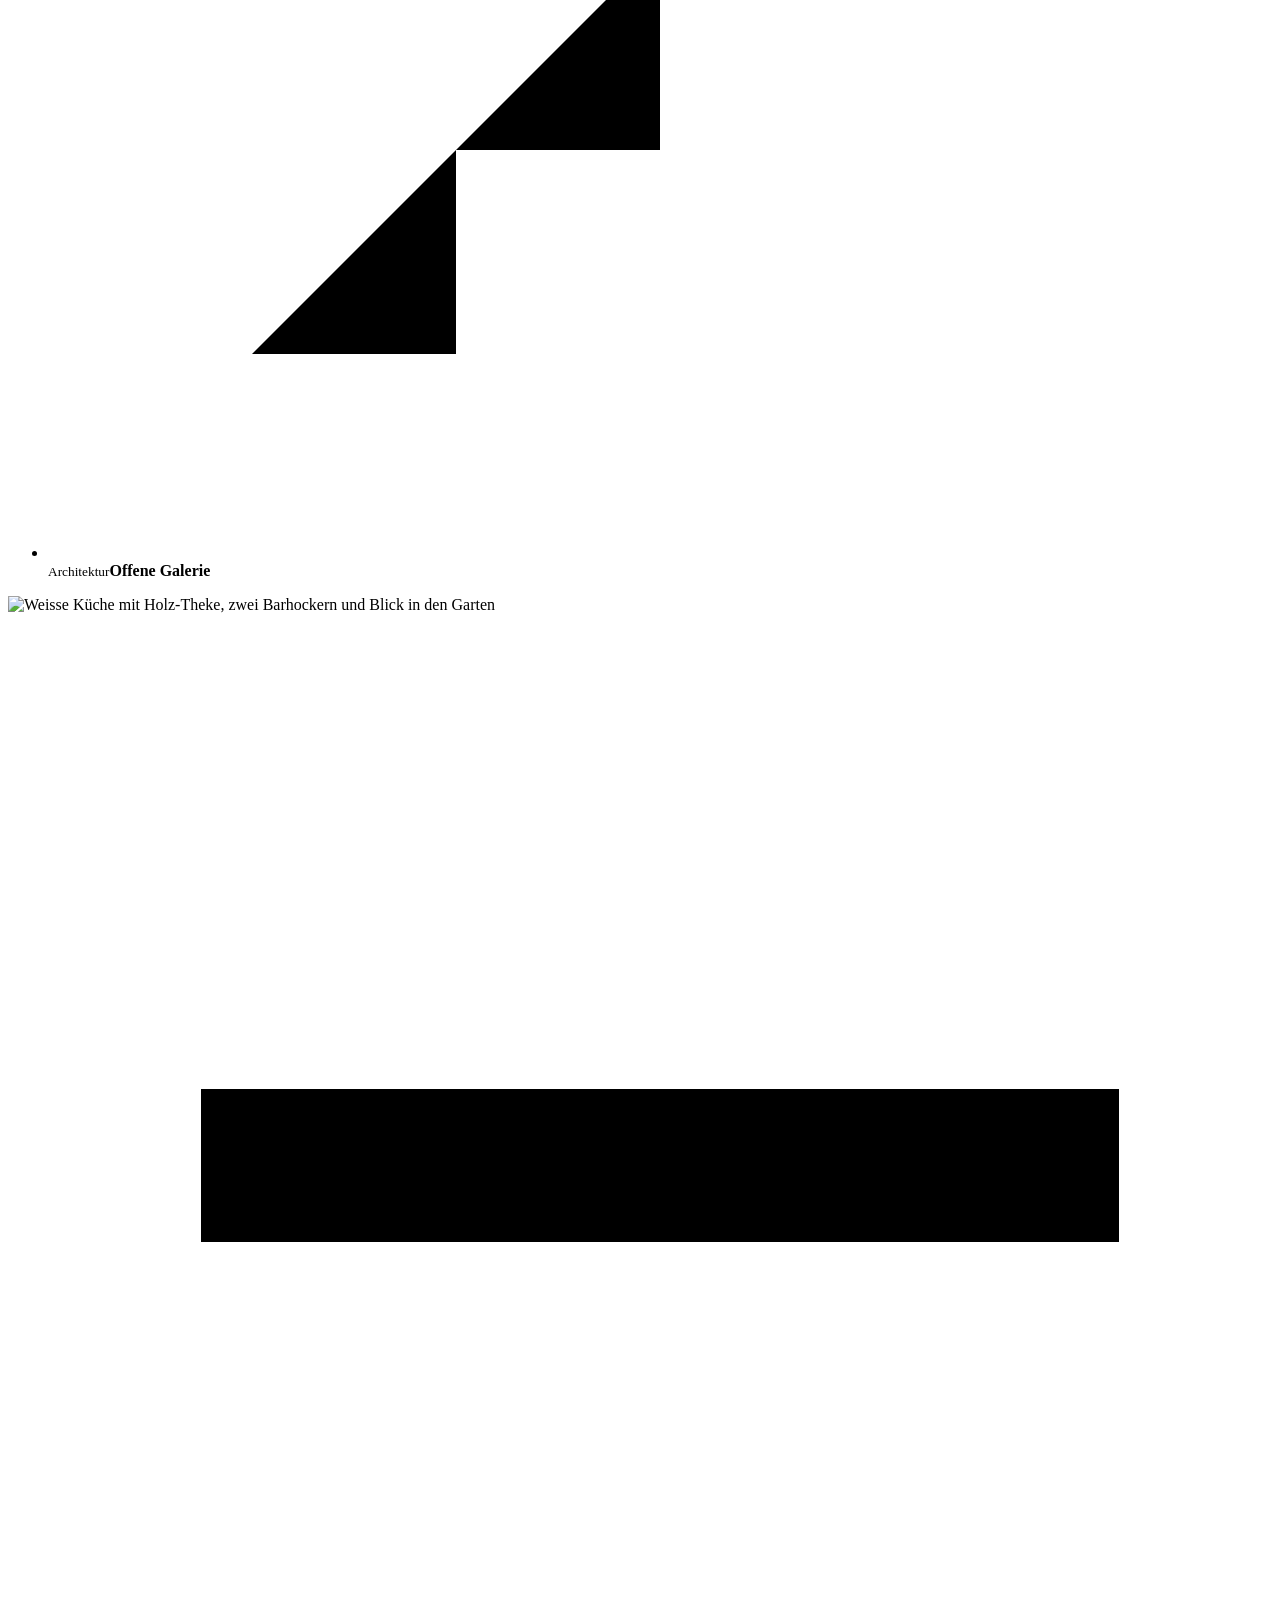
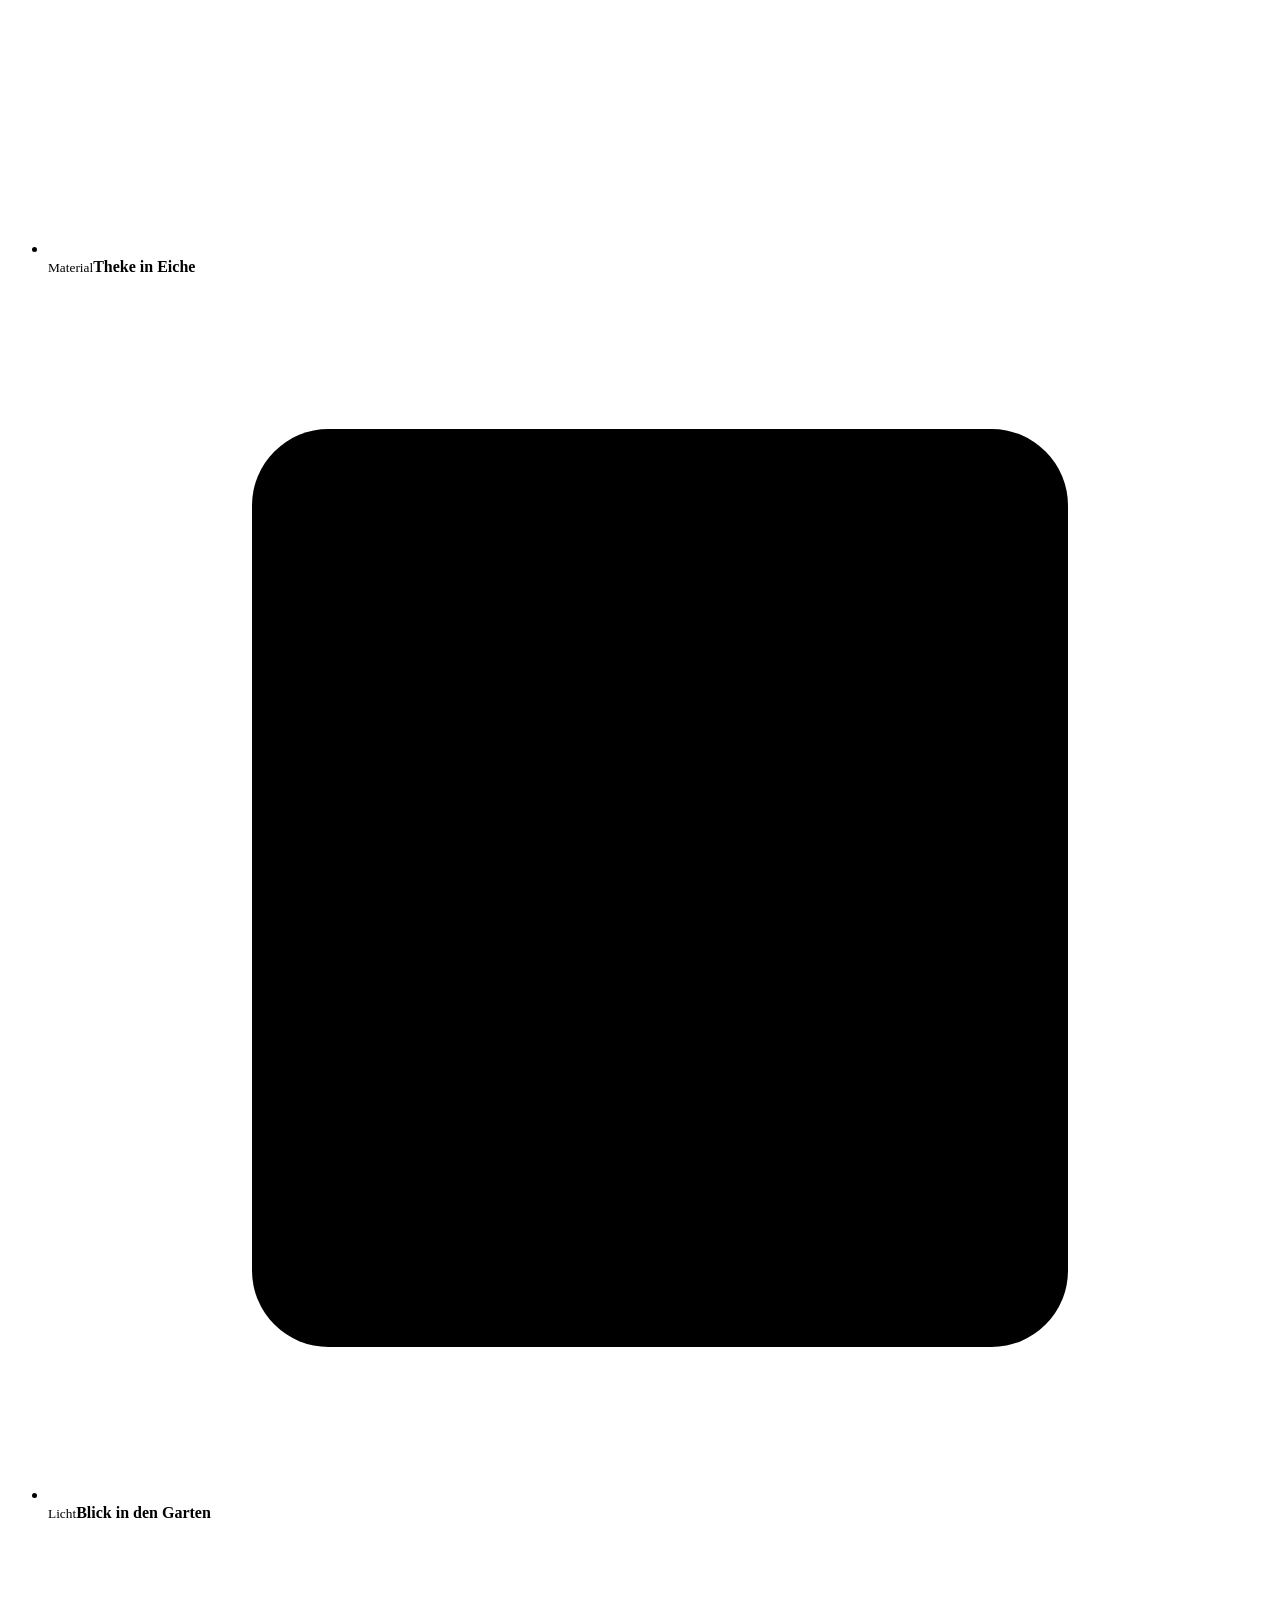
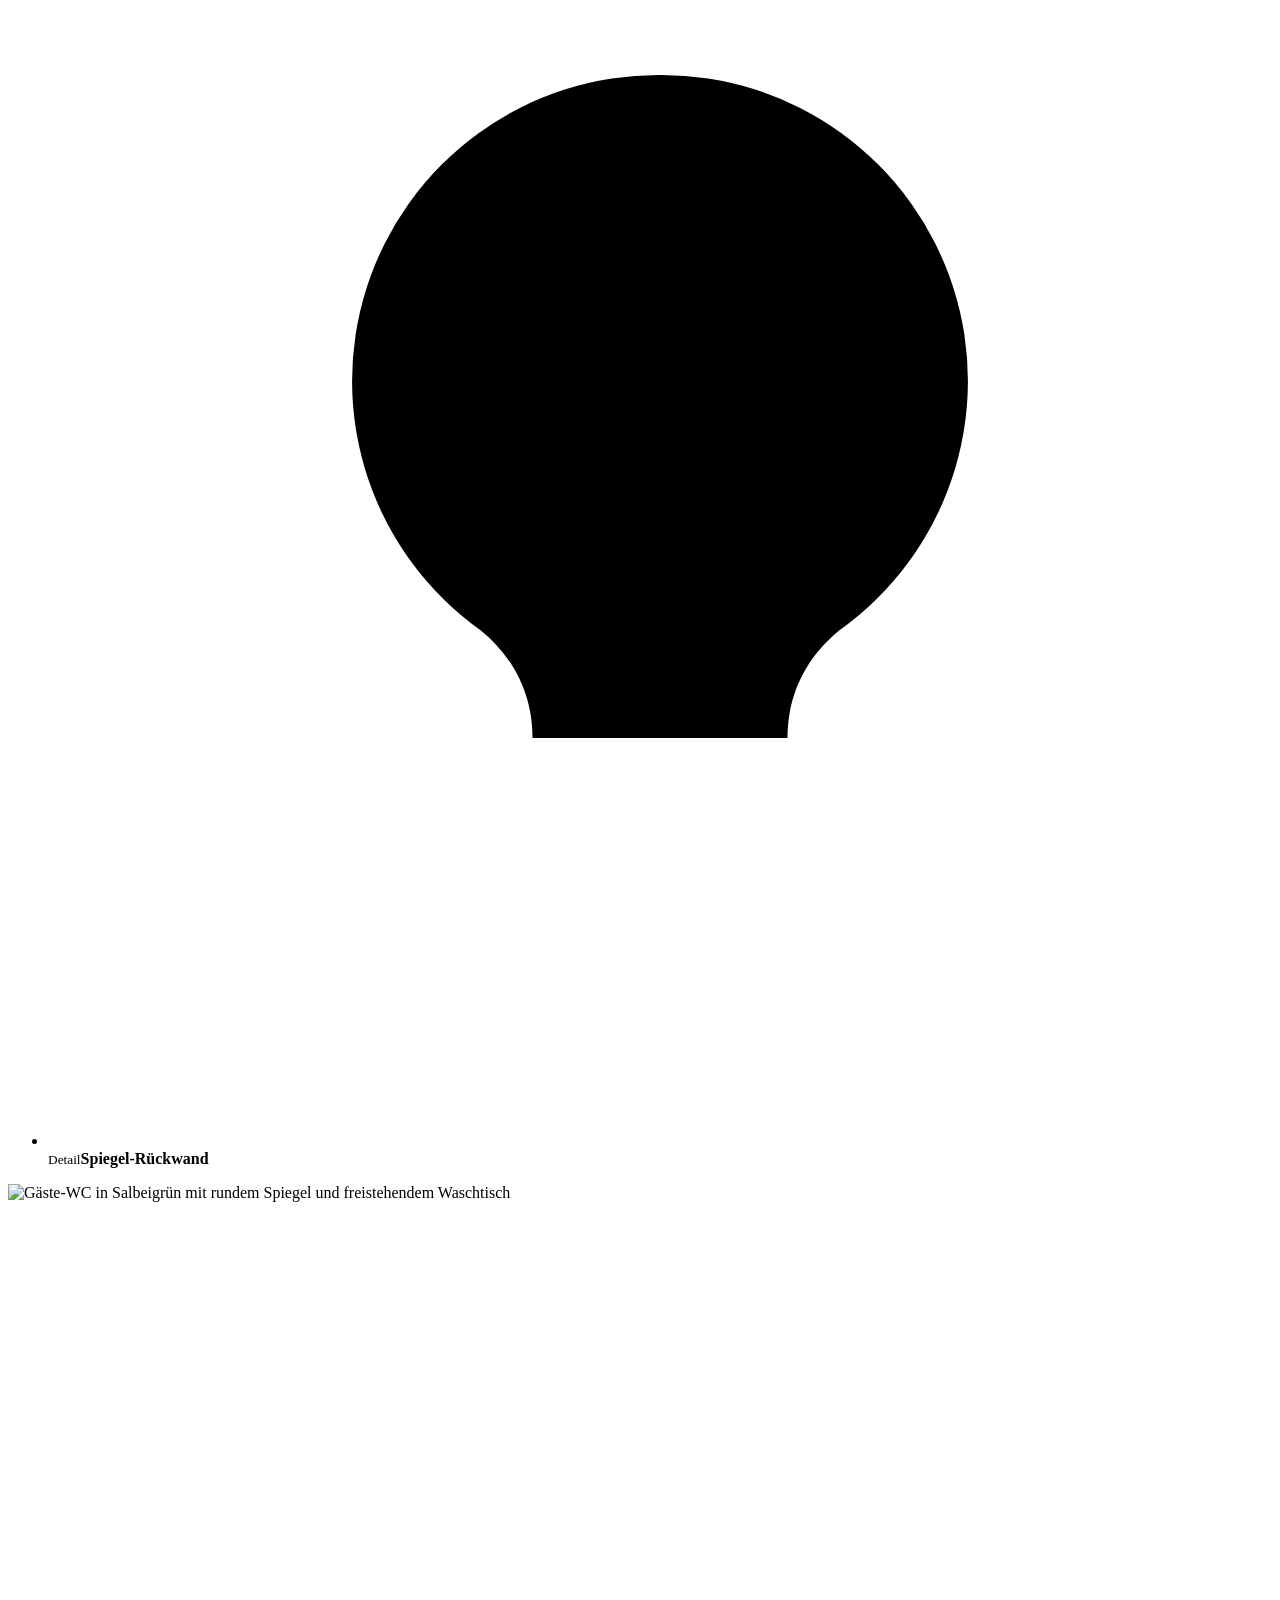
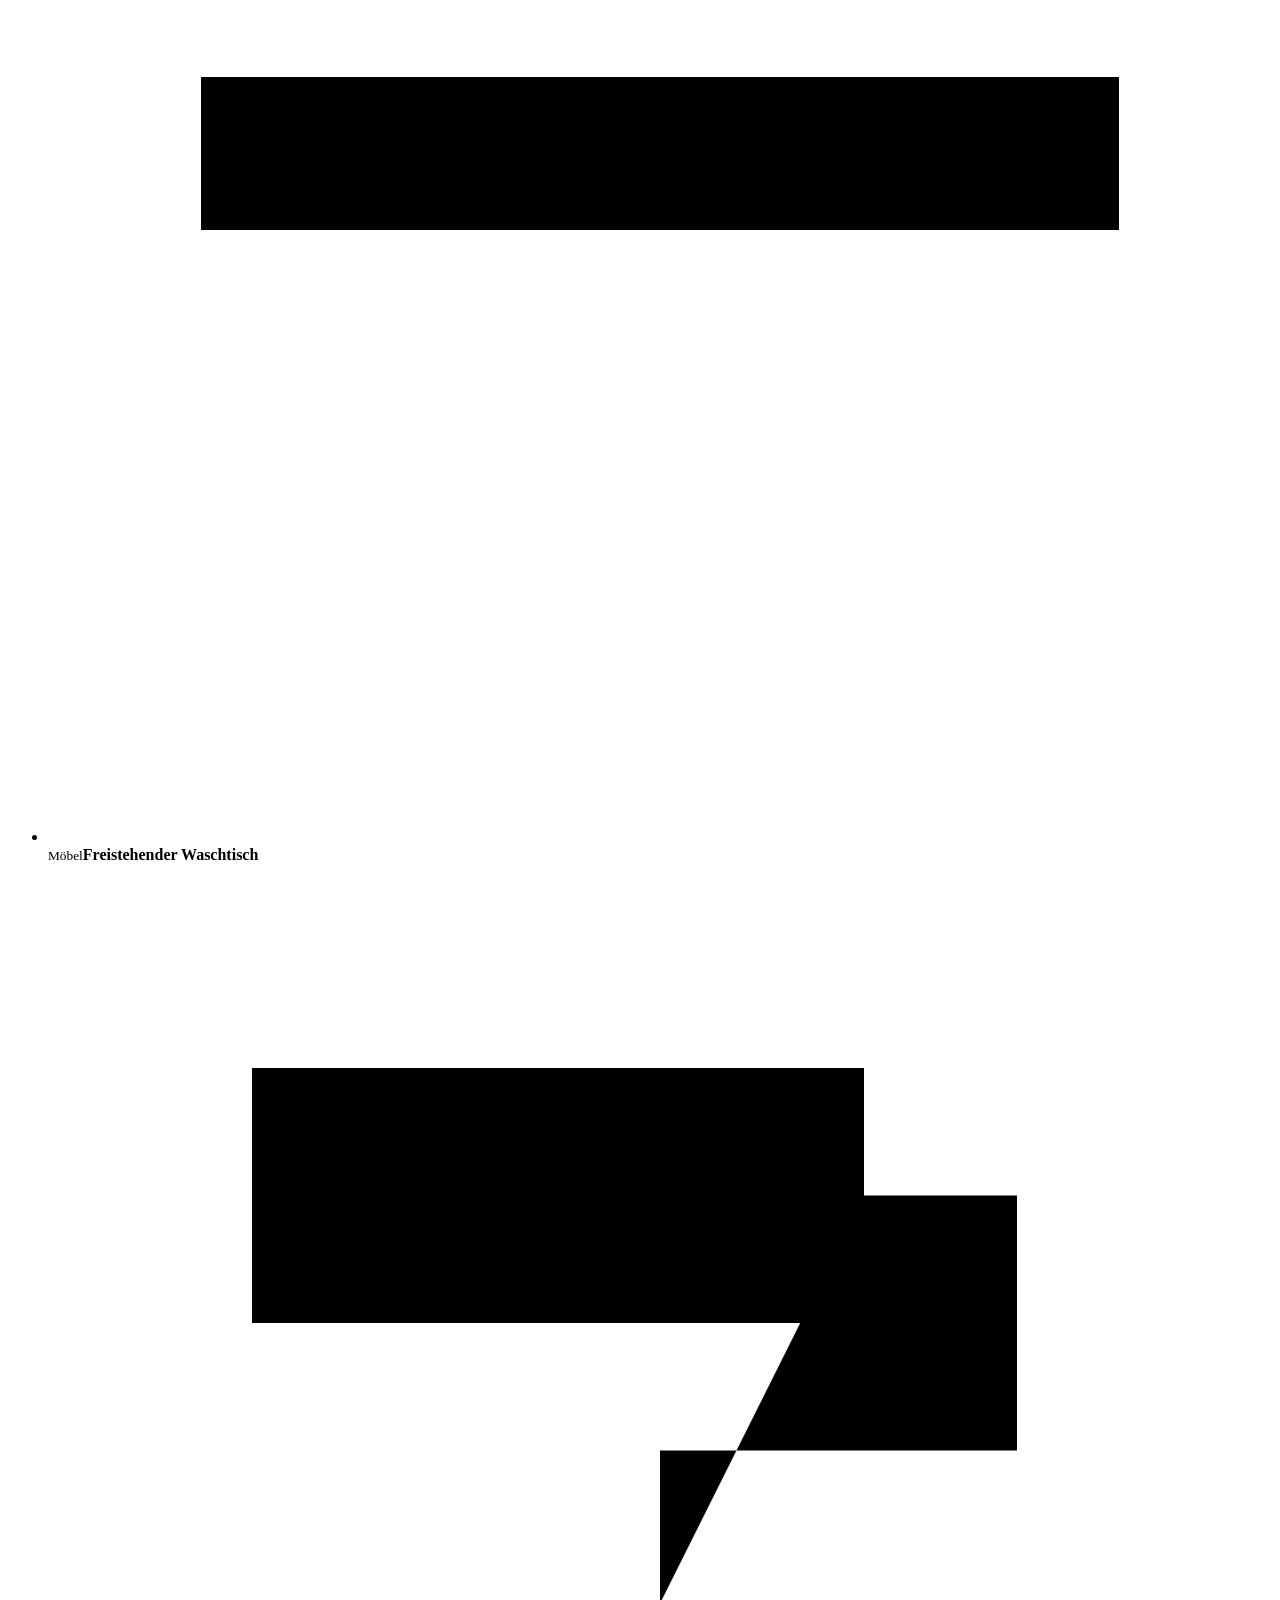
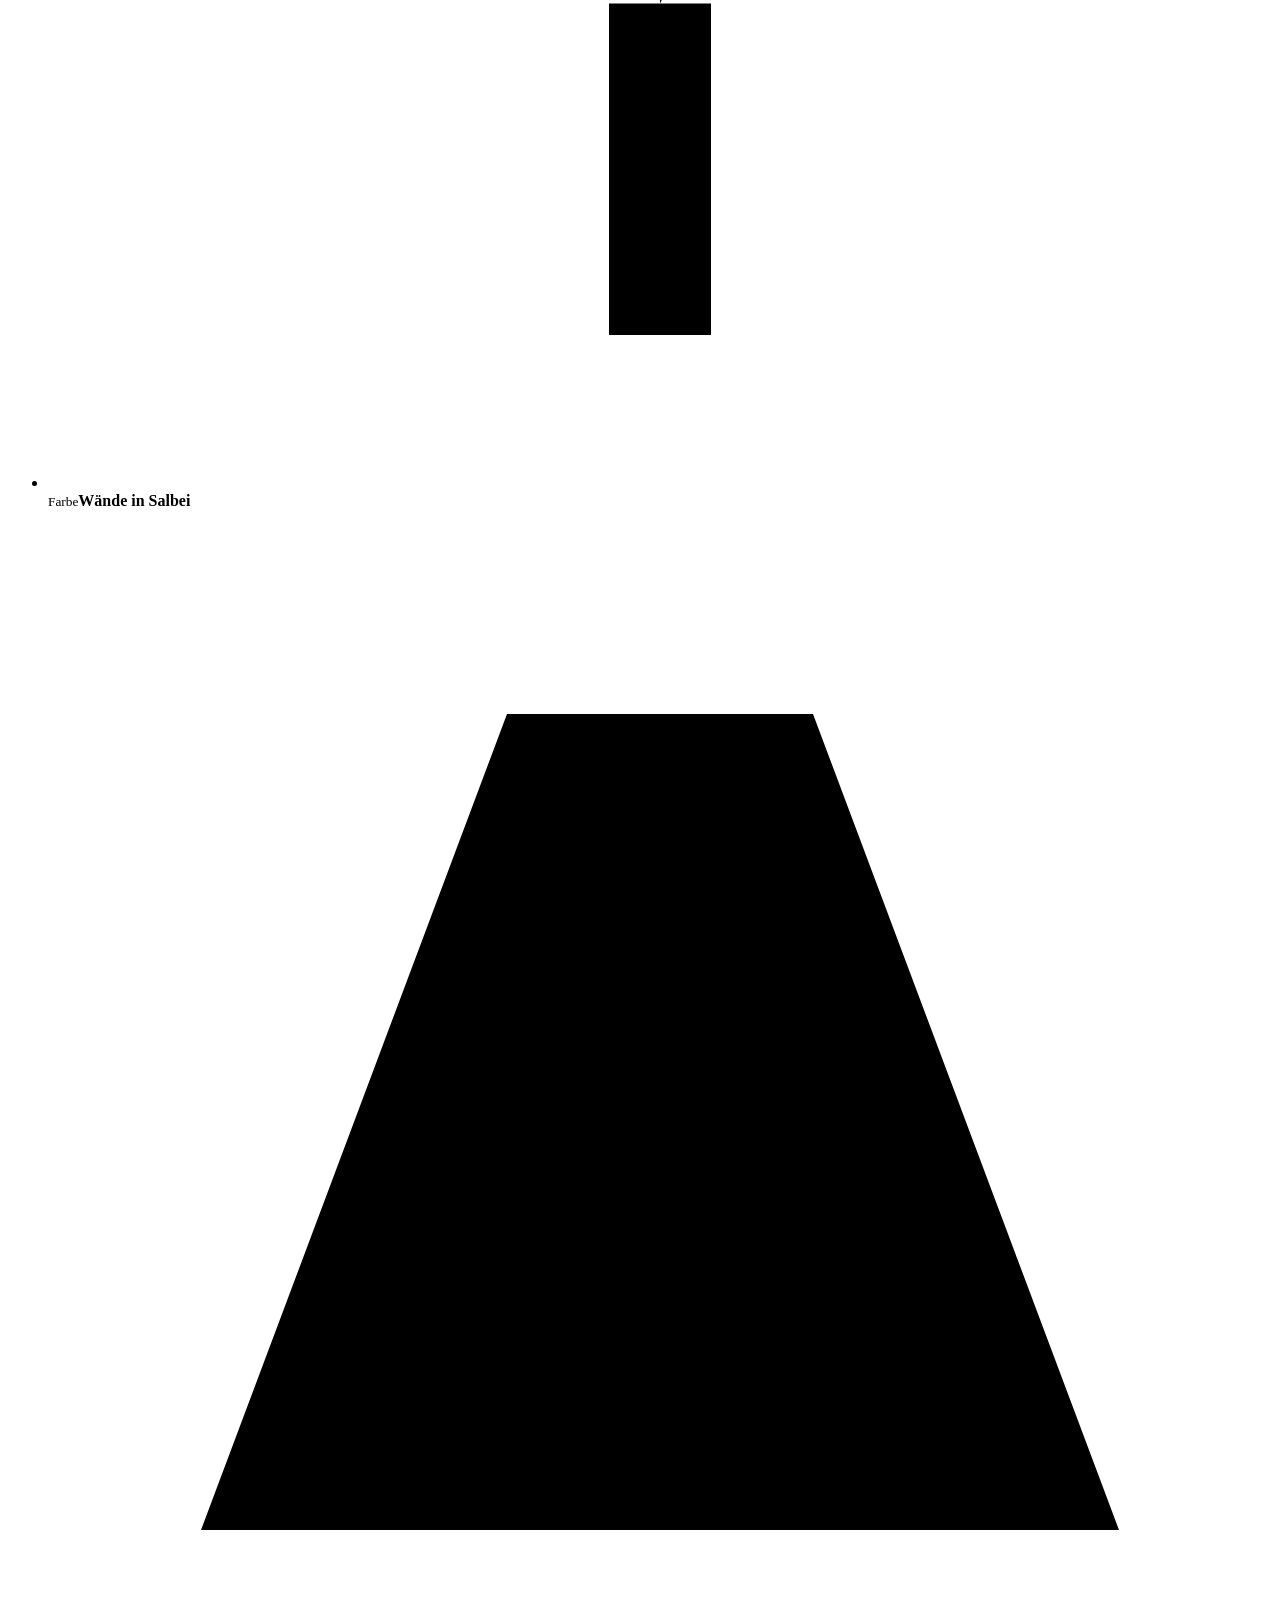
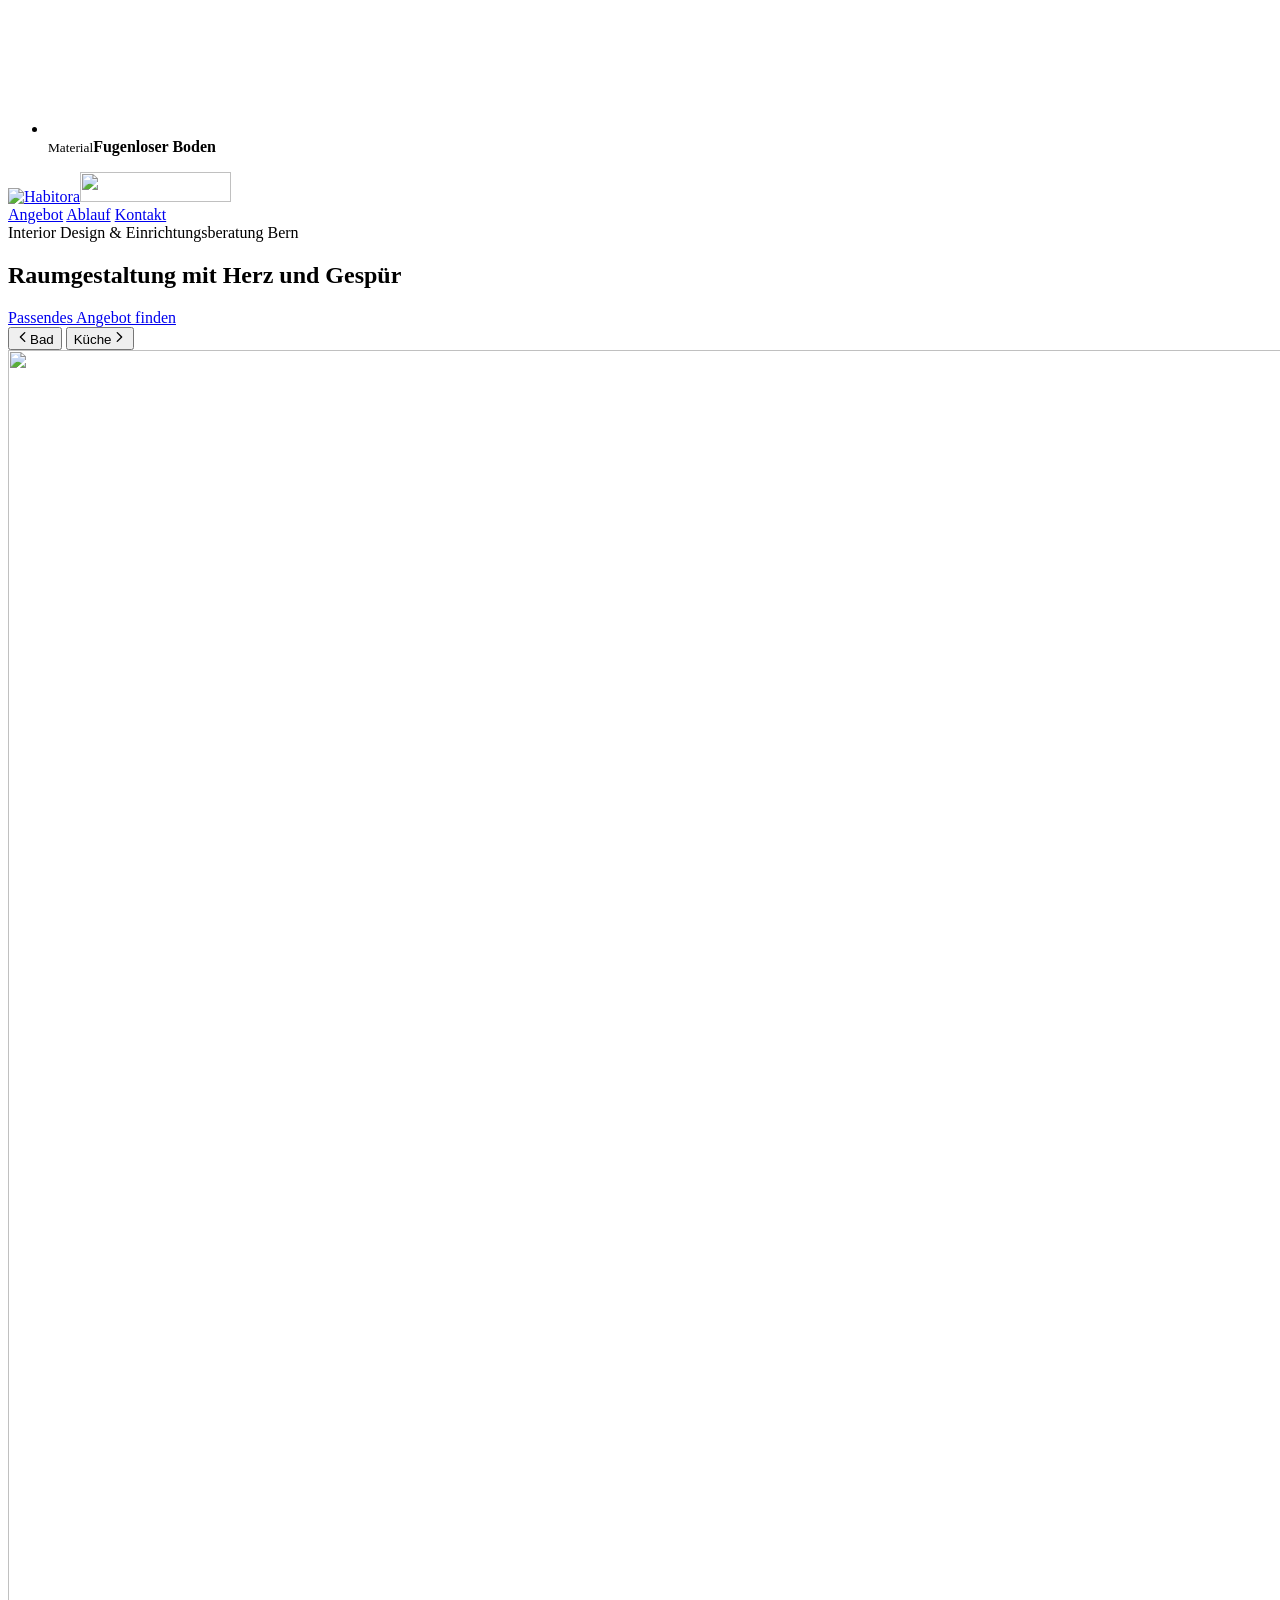
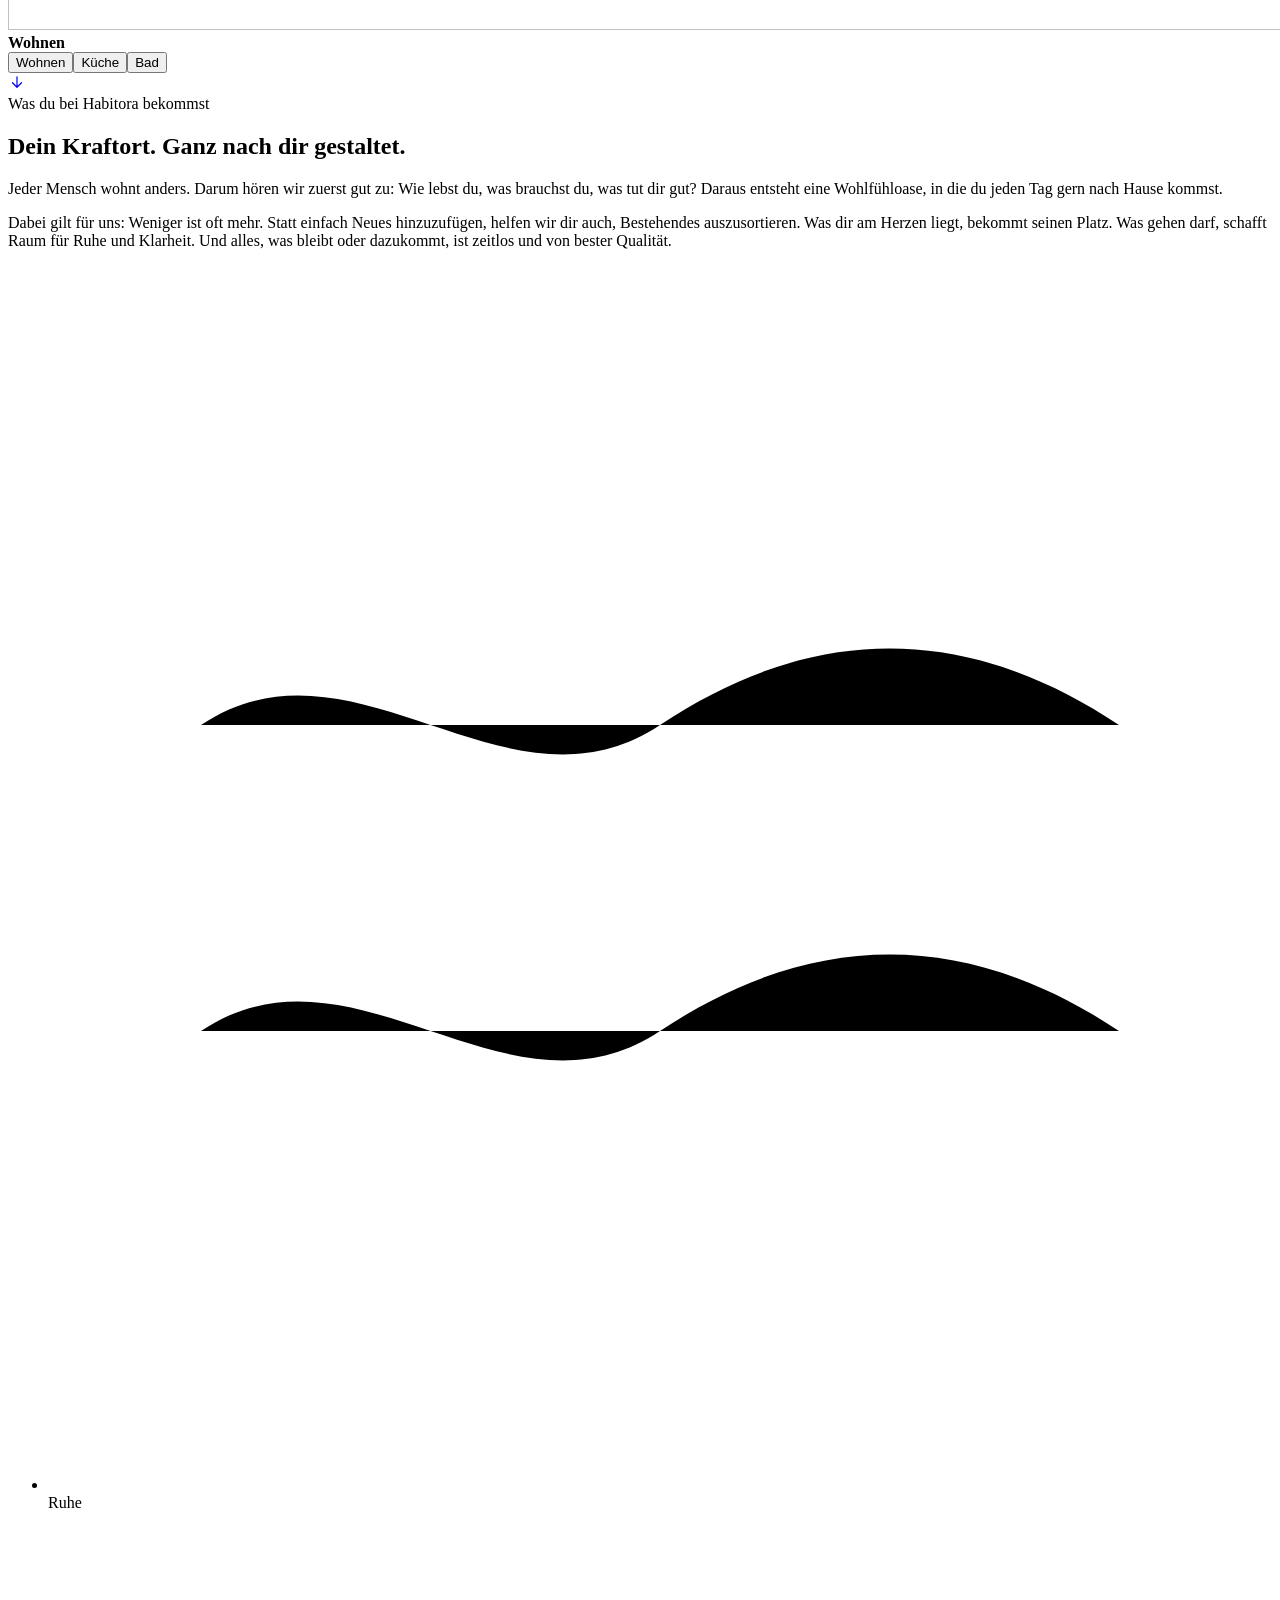
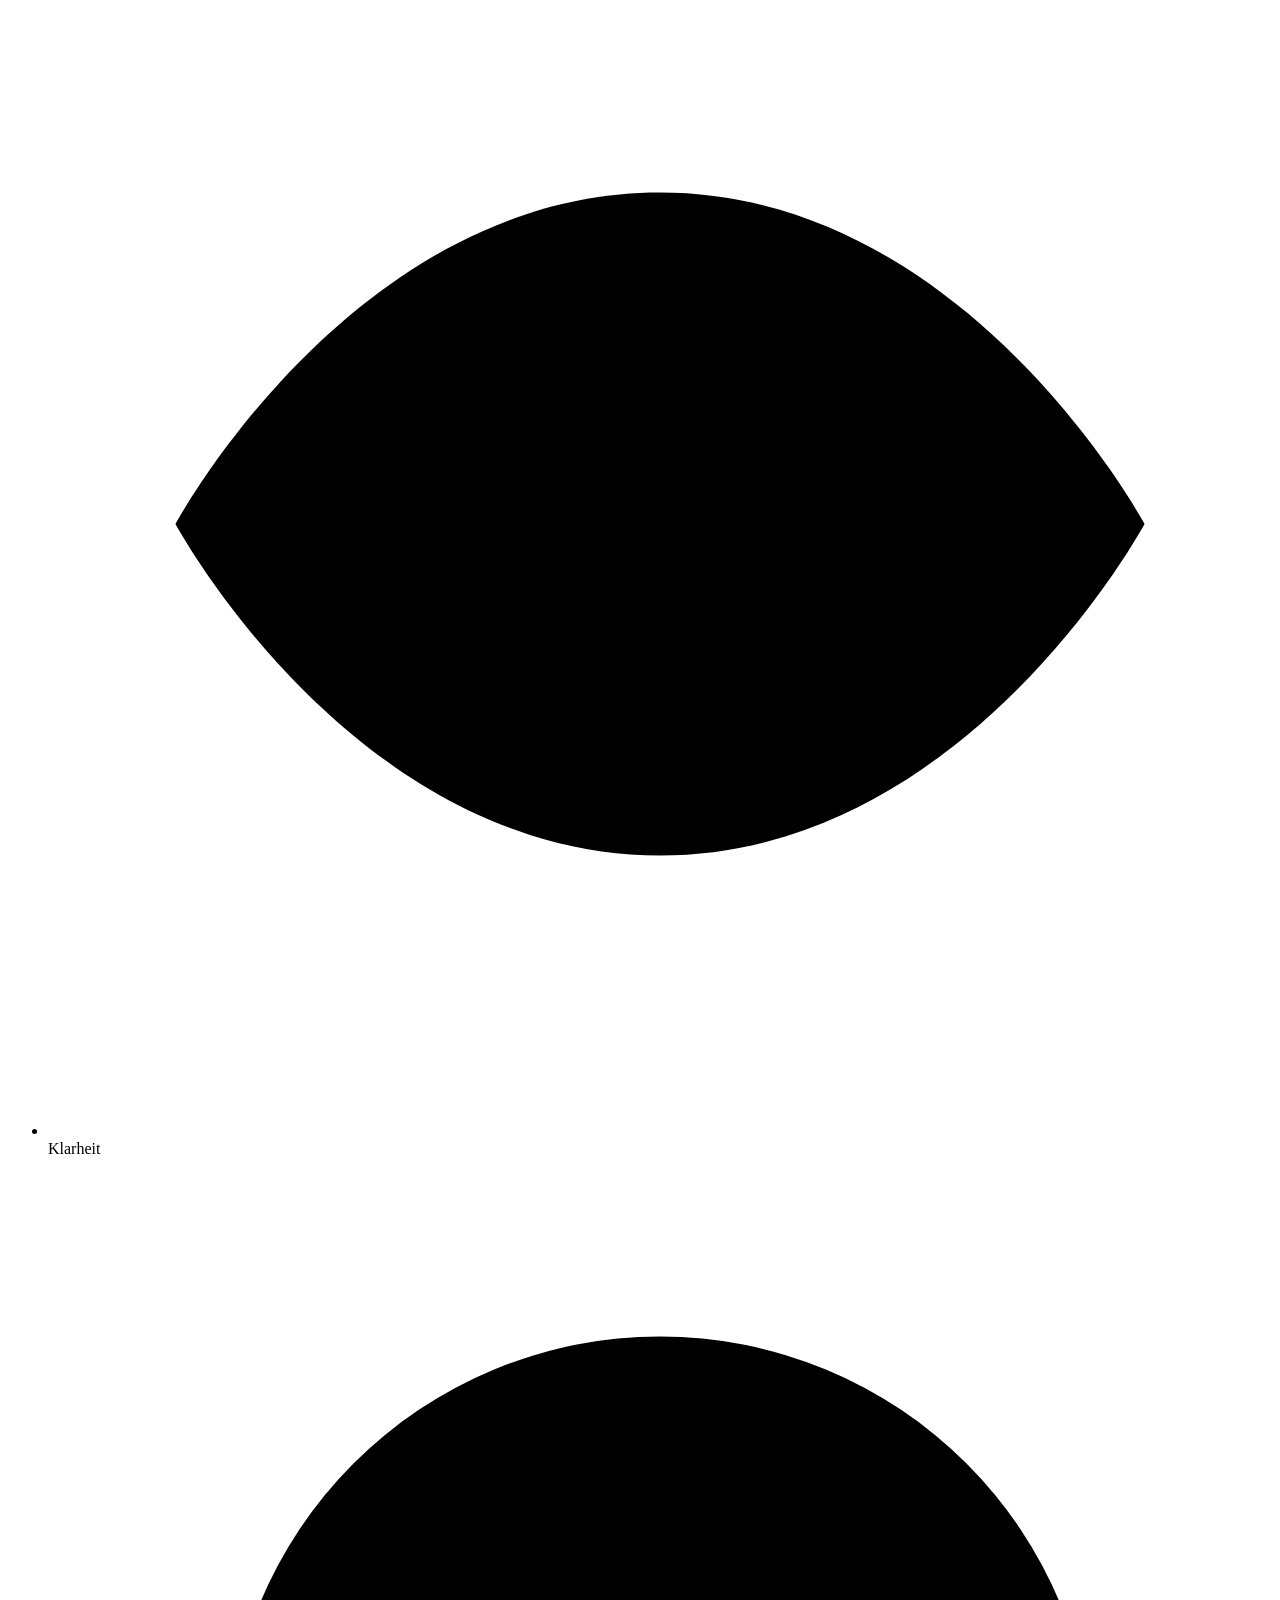
==== commit 1ed07992: "Startseite: Titel zu „Raumgestaltung mit Herz und Gespür“ Co-Authored-By: Claude Opus 5.5 <noreply@a" ====
--- a/site/index.html
+++ b/site/index.html
@@ -54,7 +54,7 @@
     <div class="v3-frame">
       <div class="v3-intro">
         <span class="v3-eyebrow">Interior Design &amp; Einrichtungsberatung Bern</span>
-        <h1>Raumgestaltung individuell und persönlich</h1>
+        <h1>Raumgestaltung mit Herz und Gespür</h1>
         <a class="v3-btn v3-btn-light" href="#finder">Passendes Angebot finden</a>
       </div>
 
@@ -148,7 +148,7 @@
             <h3>Begleitung</h3>
             <p class="v3-offer-lead">Von der Planung bis alles fertig ist</p>
             <p class="v3-offer-text">Von der Planung bis zur Umsetzung: Einkaufsbegleitung, Handwerker-Koordination, Einrichtung.</p>
-            <ul class="v3-feats"><li><svg class="v3-icon" viewBox="0 0 24 24" aria-hidden="true"><rect x="3.5" y="5" width="17" height="15" rx="2"/><path d="M3.5 10h17M8 3v4M16 3v4"/></svg><div><b>Koordination</b><p>Platzhalter: Wir planen Termine mit Handwerkern und Lieferanten.</p></div></li><li><svg class="v3-icon" viewBox="0 0 24 24" aria-hidden="true"><path d="M3 10.5L12 4l9 6.5V20H3z"/><path d="M9 20v-6h6v6"/></svg><div><b>Einrichtung</b><p>Platzhalter: Bis das letzte Bild an der Wand hängt.</p></div></li></ul>
+            <ul class="v3-feats"><li><svg class="v3-icon" viewBox="0 0 24 24" aria-hidden="true"><rect x="3.5" y="5" width="17" height="15" rx="2"/><path d="M3.5 10h17M8 3v4M16 3v4"/></svg><div><b>Koordination</b><p>Wir halten alle Fäden in der Hand, von der Offerte bis zur Lieferung.</p></div></li><li><svg class="v3-icon" viewBox="0 0 24 24" aria-hidden="true"><path d="M3 10.5L12 4l9 6.5V20H3z"/><path d="M9 20v-6h6v6"/></svg><div><b>Einrichtung</b><p>Wir bleiben an deiner Seite, bis dein Kraftort fertig ist und du einziehen kannst.</p></div></li></ul>
           </div>
           <div class="v3-offer-side">
             <p class="v3-price">CHF 150.– / Std.</p>
@@ -271,6 +271,23 @@
         <li><div class="v3-kopf"><span class="v3-eyebrow">Schritt 3 von 4</span><svg class="v3-icon" viewBox="0 0 24 24" aria-hidden="true"><path d="M4 20l4-1 11-11-3-3L5 16z"/><path d="M14 6l3 3"/></svg></div><span class="v3-nr" aria-hidden="true">03</span><h3>Entwerfen</h3><p>Konzept mit Moodboard, Grundriss und Materialien.</p></li>
         <li><div class="v3-kopf"><span class="v3-eyebrow">Schritt 4 von 4</span><svg class="v3-icon" viewBox="0 0 24 24" aria-hidden="true"><path d="M7 11V5.5a1.5 1.5 0 013 0V10m0-1V4.5a1.5 1.5 0 013 0V10m0-.5V6a1.5 1.5 0 013 0v7c0 4-2.5 7-6.5 7-2.8 0-4.4-1.4-5.8-3.6L4.3 13a1.6 1.6 0 012.7-1.7z"/></svg></div><span class="v3-nr" aria-hidden="true">04</span><h3>Umsetzen</h3><p>Selbst oder mit Begleitung, ganz nach Wunsch.</p></li>
       </ol>
+    </div>
+  </section>
+
+  <section class="v3-section" id="ueber-mich">
+    <div class="v3-wrap">
+      <div class="v3-panel v3-person">
+        <div>
+          <span class="v3-eyebrow">Über mich</span>
+          <h2>Andrea Walther</h2>
+          <p class="v3-offer-lead">Räume mit Herz gestalten</p>
+        </div>
+        <div>
+          <p>Schon als Kind habe ich es geliebt, Räume zu gestalten. Bis heute fasziniert mich, wie Licht, Farben und Materialien zusammenspielen. Ich habe ein gutes räumliches Vorstellungsvermögen und sehe in jedem Raum, was in ihm steckt und was daraus werden kann.</p>
+          <p>Ich organisiere mit Freude und begleite Menschen auch in herausfordernden Situationen. Am meisten liebe ich die persönlichen Gespräche: Was ist dir wichtig? Was bewegt dich? Was löst in dir Freude aus? Mit viel Einfühlungsvermögen gehe ich auf deine Bedürfnisse ein. Mein Ziel ist, dass dein neuer Kraftort genau deinen Wünschen und Vorstellungen entspricht: weniger, dafür hochwertig und mit Bedacht gewählt.</p>
+          <blockquote class="v3-zitat">«Ein Kraftort ist für mich ein Ort, welcher das Herz berührt, an dem ich mich sofort rundum wohlfühle und positive Energie tanken kann.»</blockquote>
+        </div>
+      </div>
     </div>
   </section>
 
@@ -317,6 +334,7 @@
         <div class="hp" aria-hidden="true"><input name="website" tabindex="-1" autocomplete="off"></div>
         <input type="hidden" name="t" value="">
         <button class="btn" type="submit">Nachricht senden</button>
+        <p class="form-hinweis">Deine Angaben verwenden wir nur für deine Anfrage. Mehr dazu im <a href="/datenschutz/">Datenschutz</a>.</p>
         <p class="status" role="status" aria-live="polite"></p>
       </form>
       </div>
@@ -330,6 +348,7 @@
     <nav aria-label="Fussnavigation">
       <span>© <span data-year>2026</span> Habitora</span>
       <a href="/impressum/">Impressum</a>
+      <a href="/datenschutz/">Datenschutz</a>
     </nav>
   </div>
 </footer>
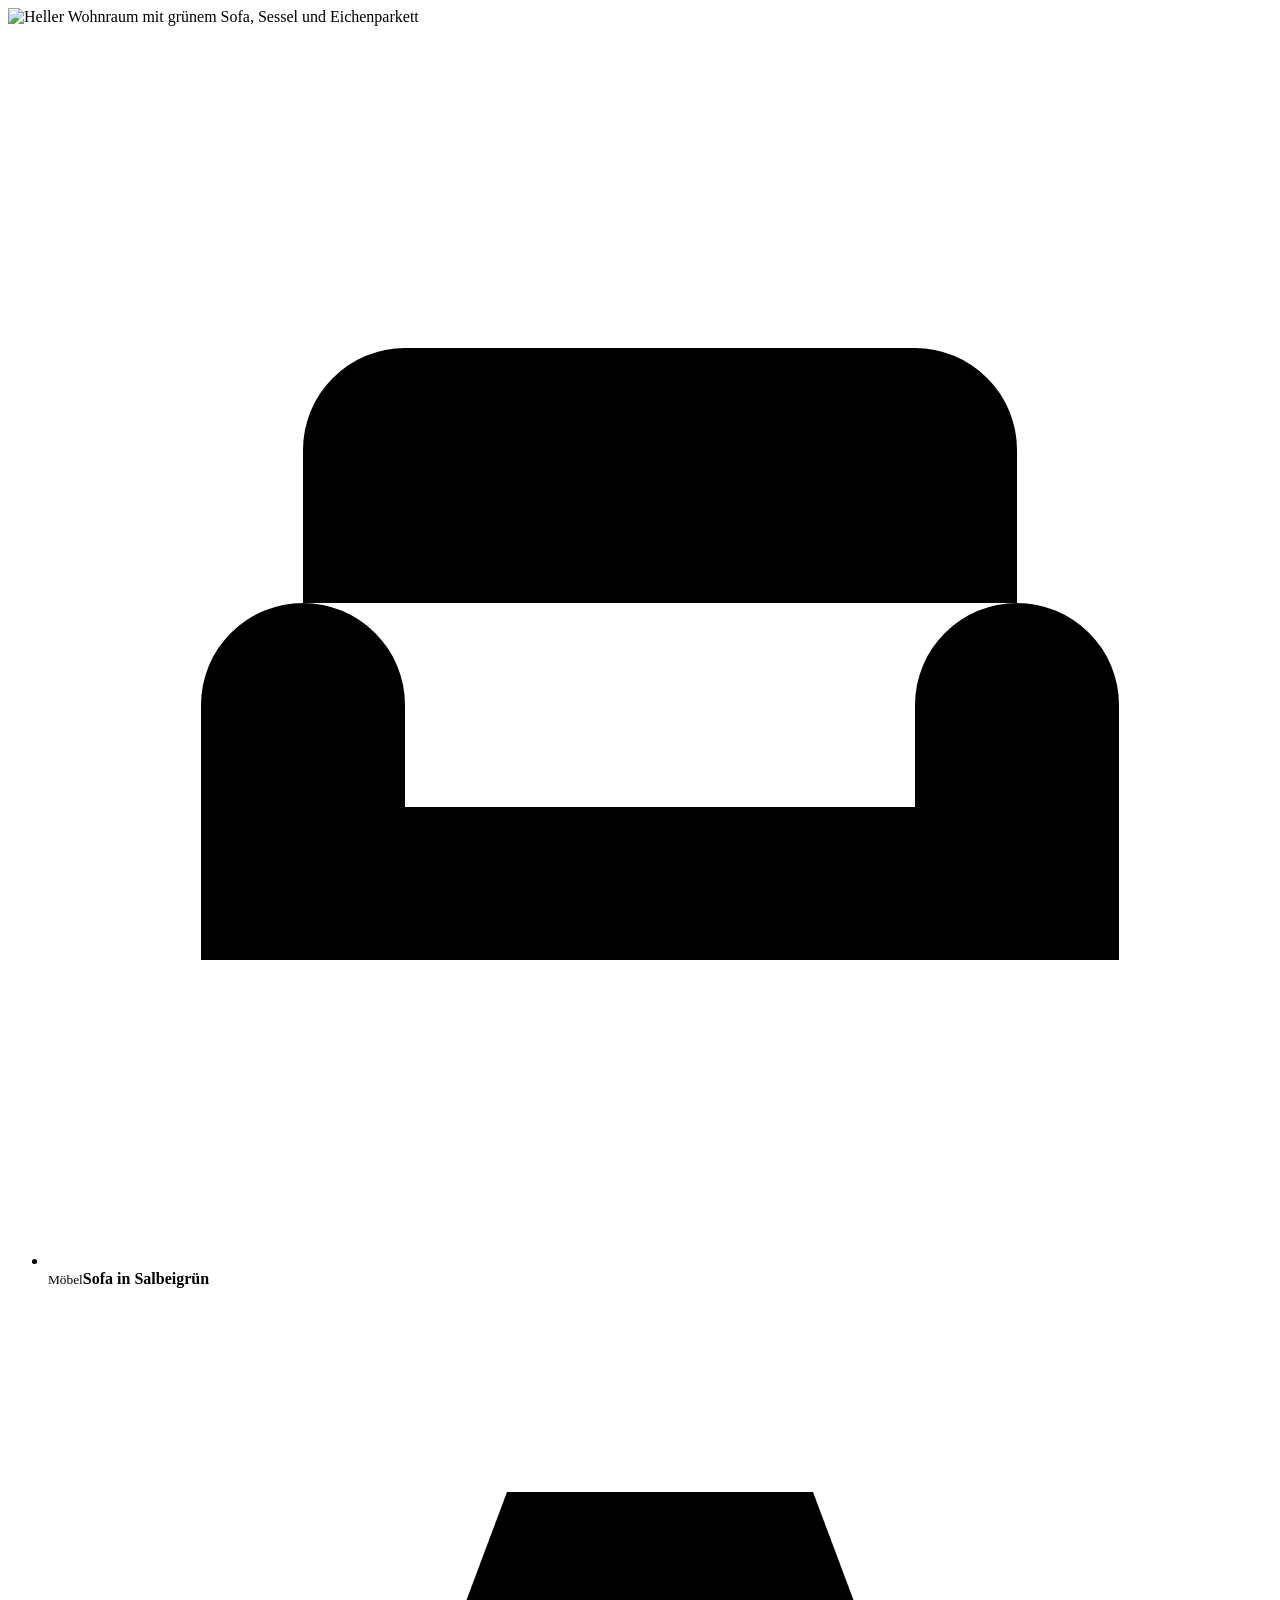
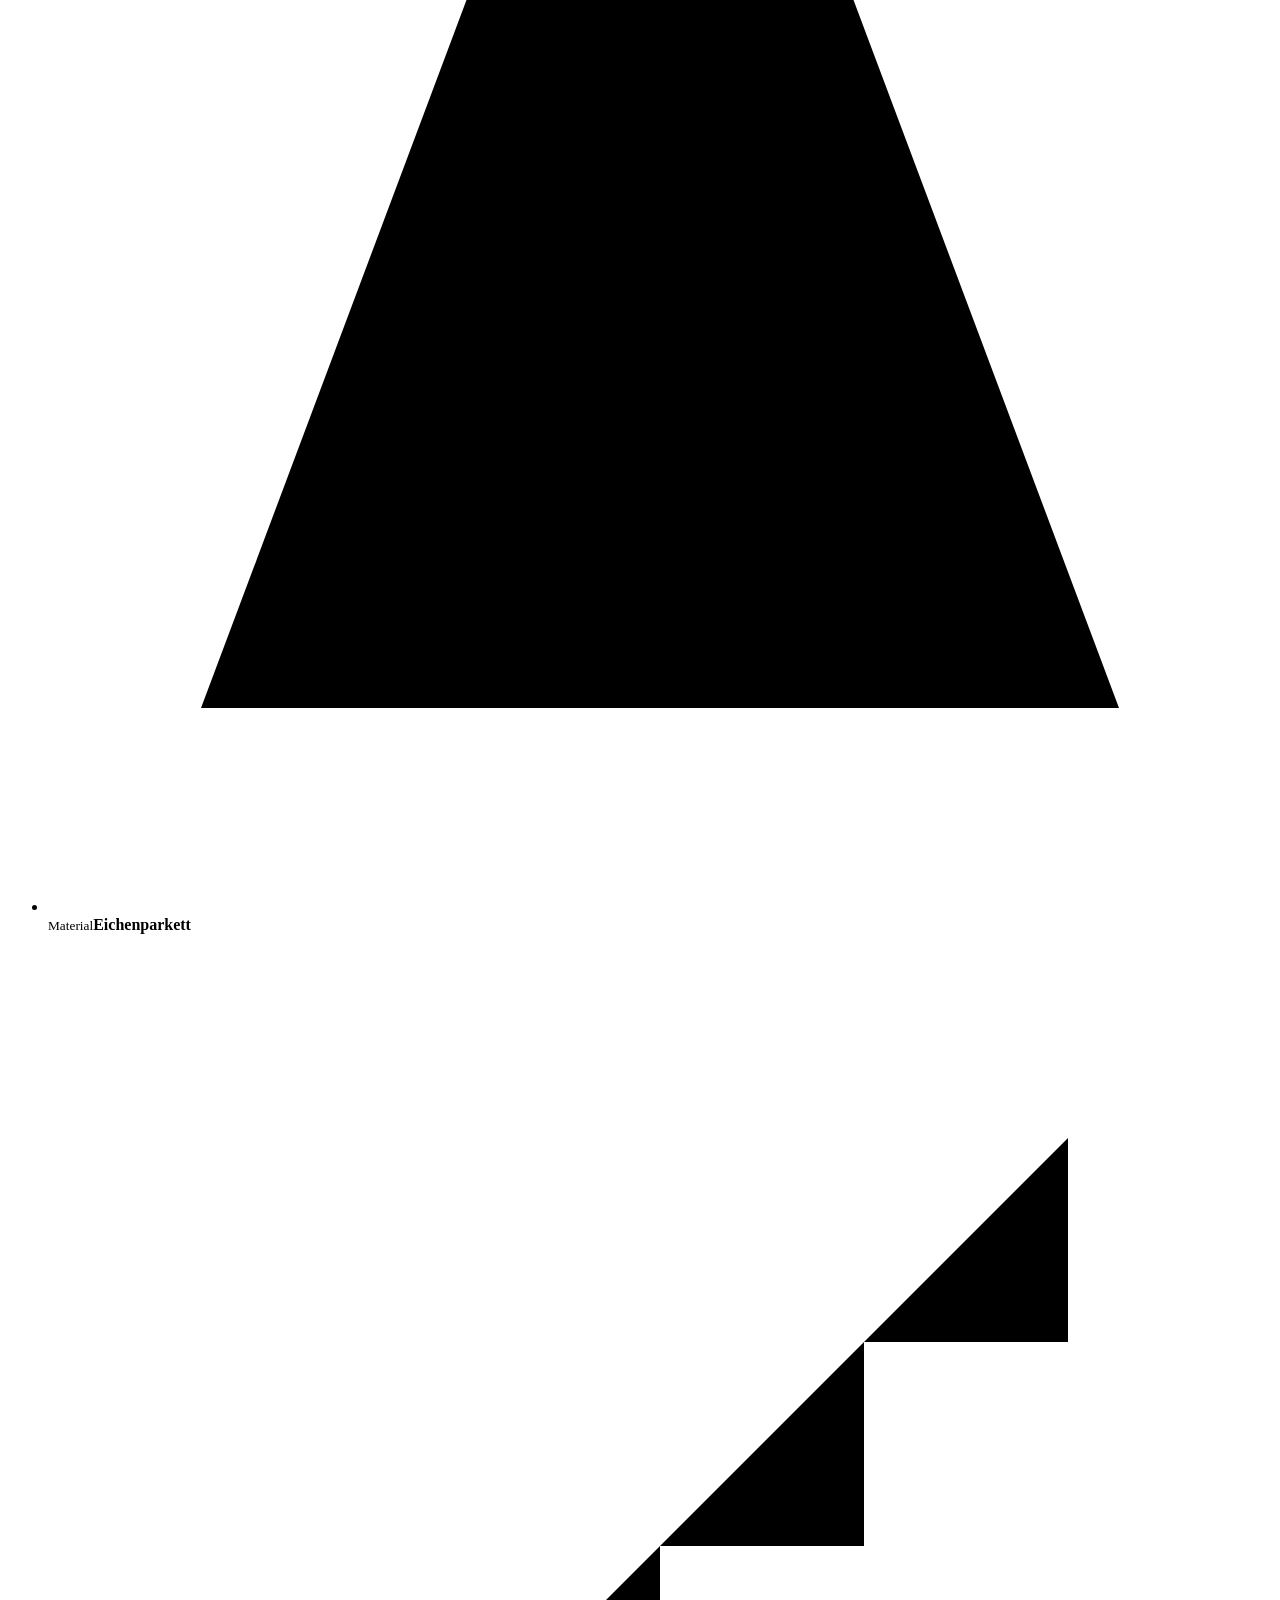
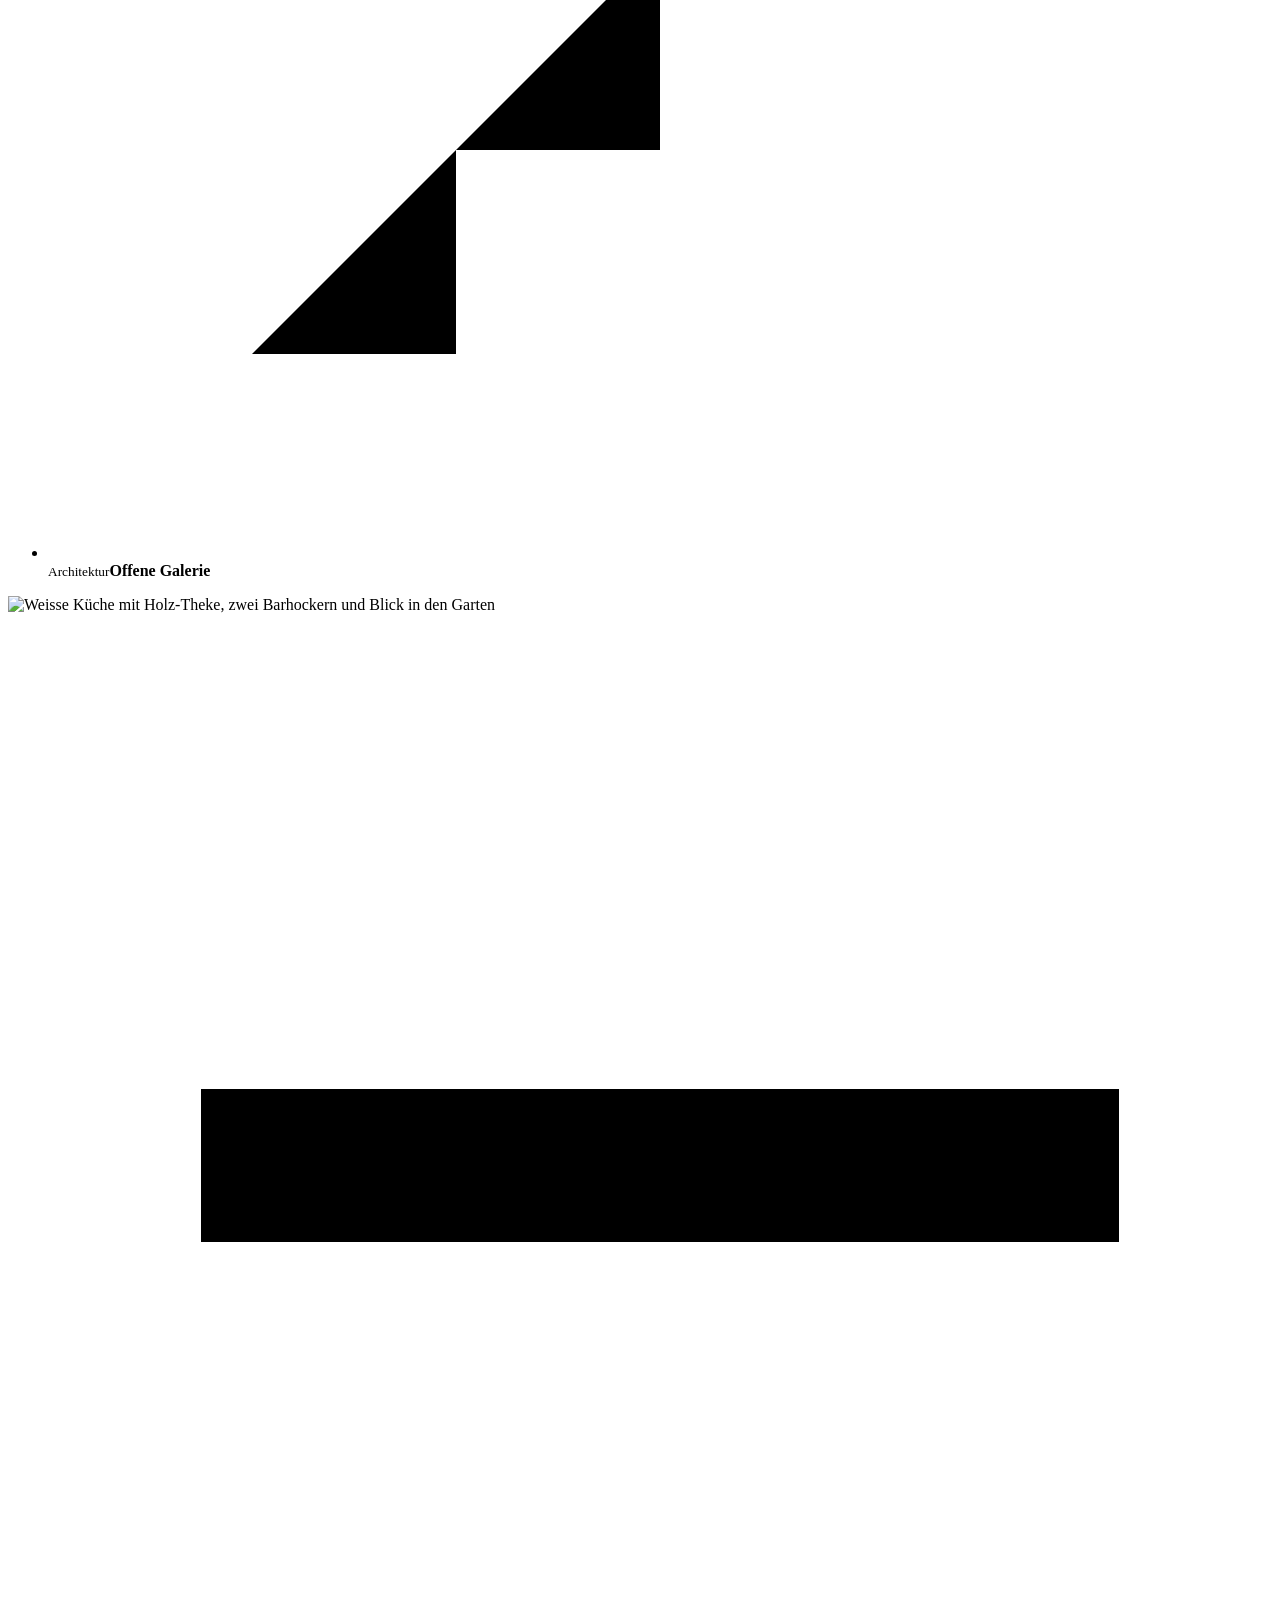
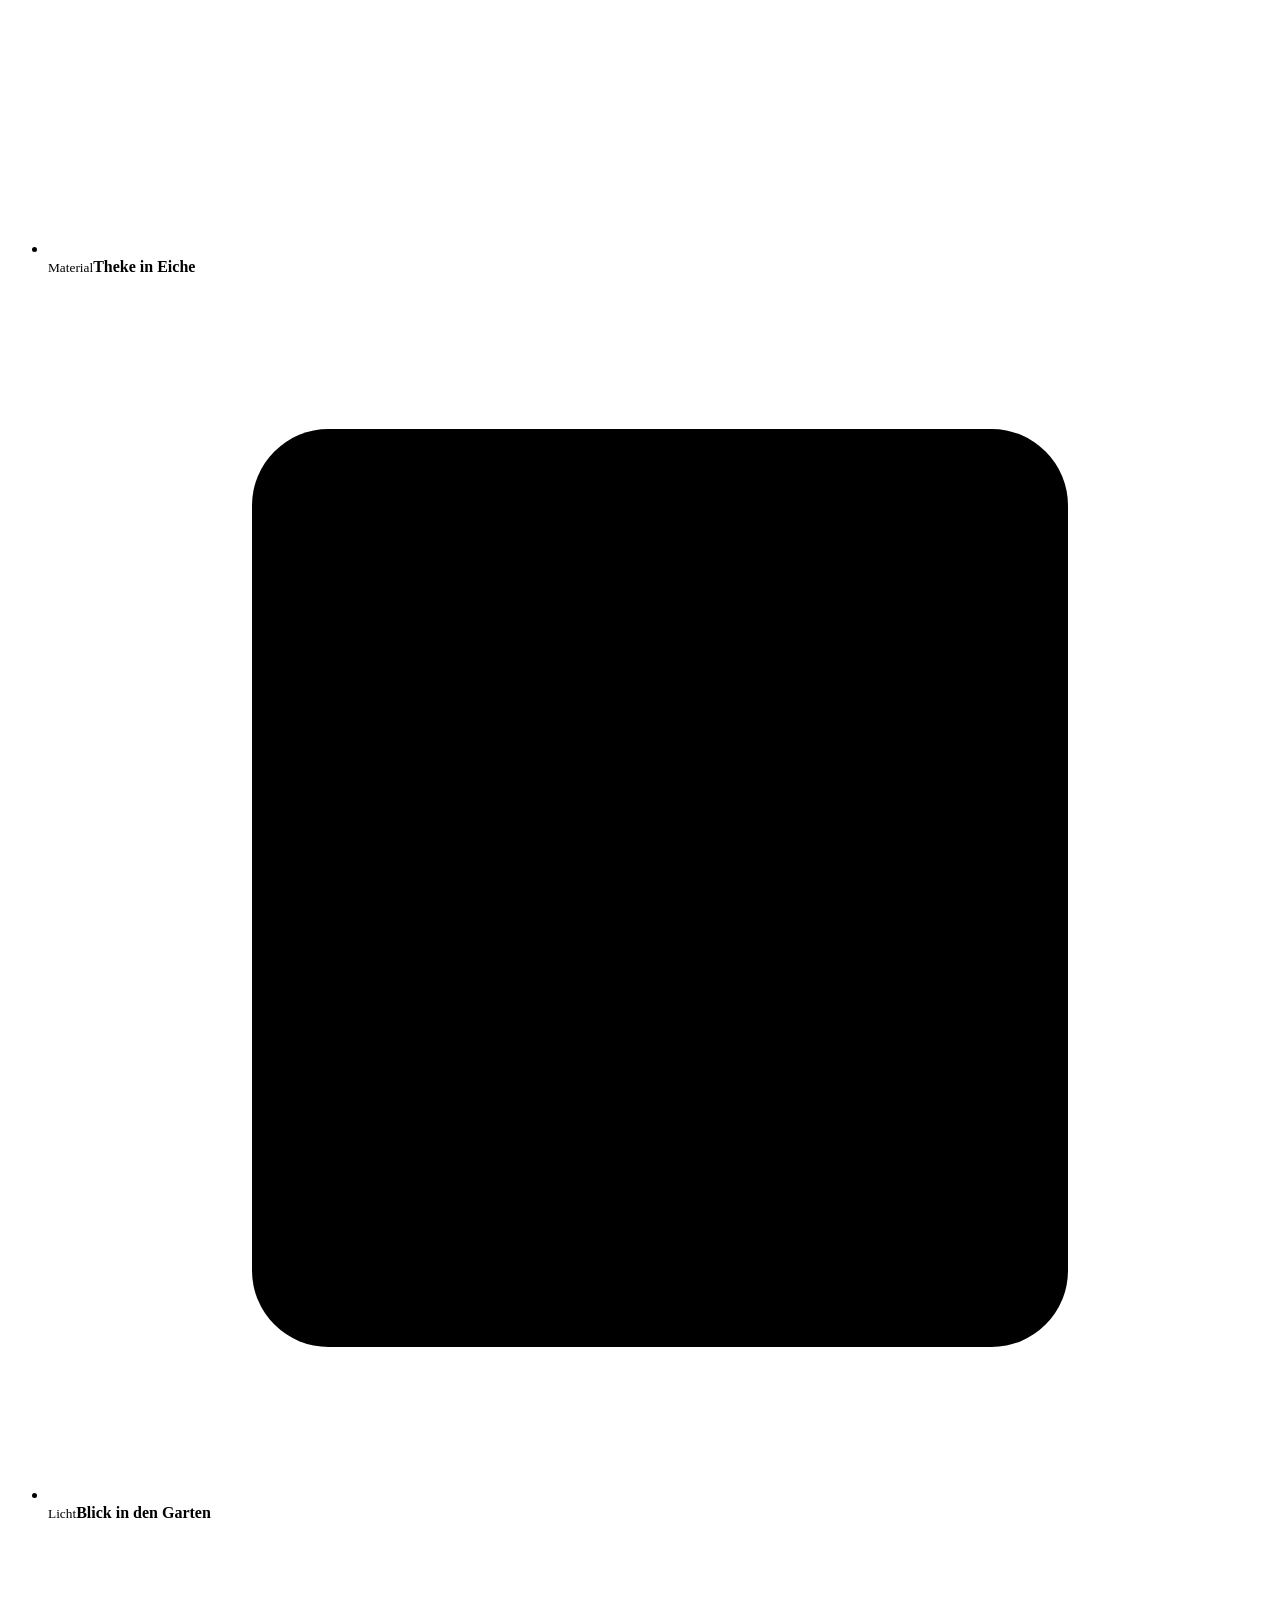
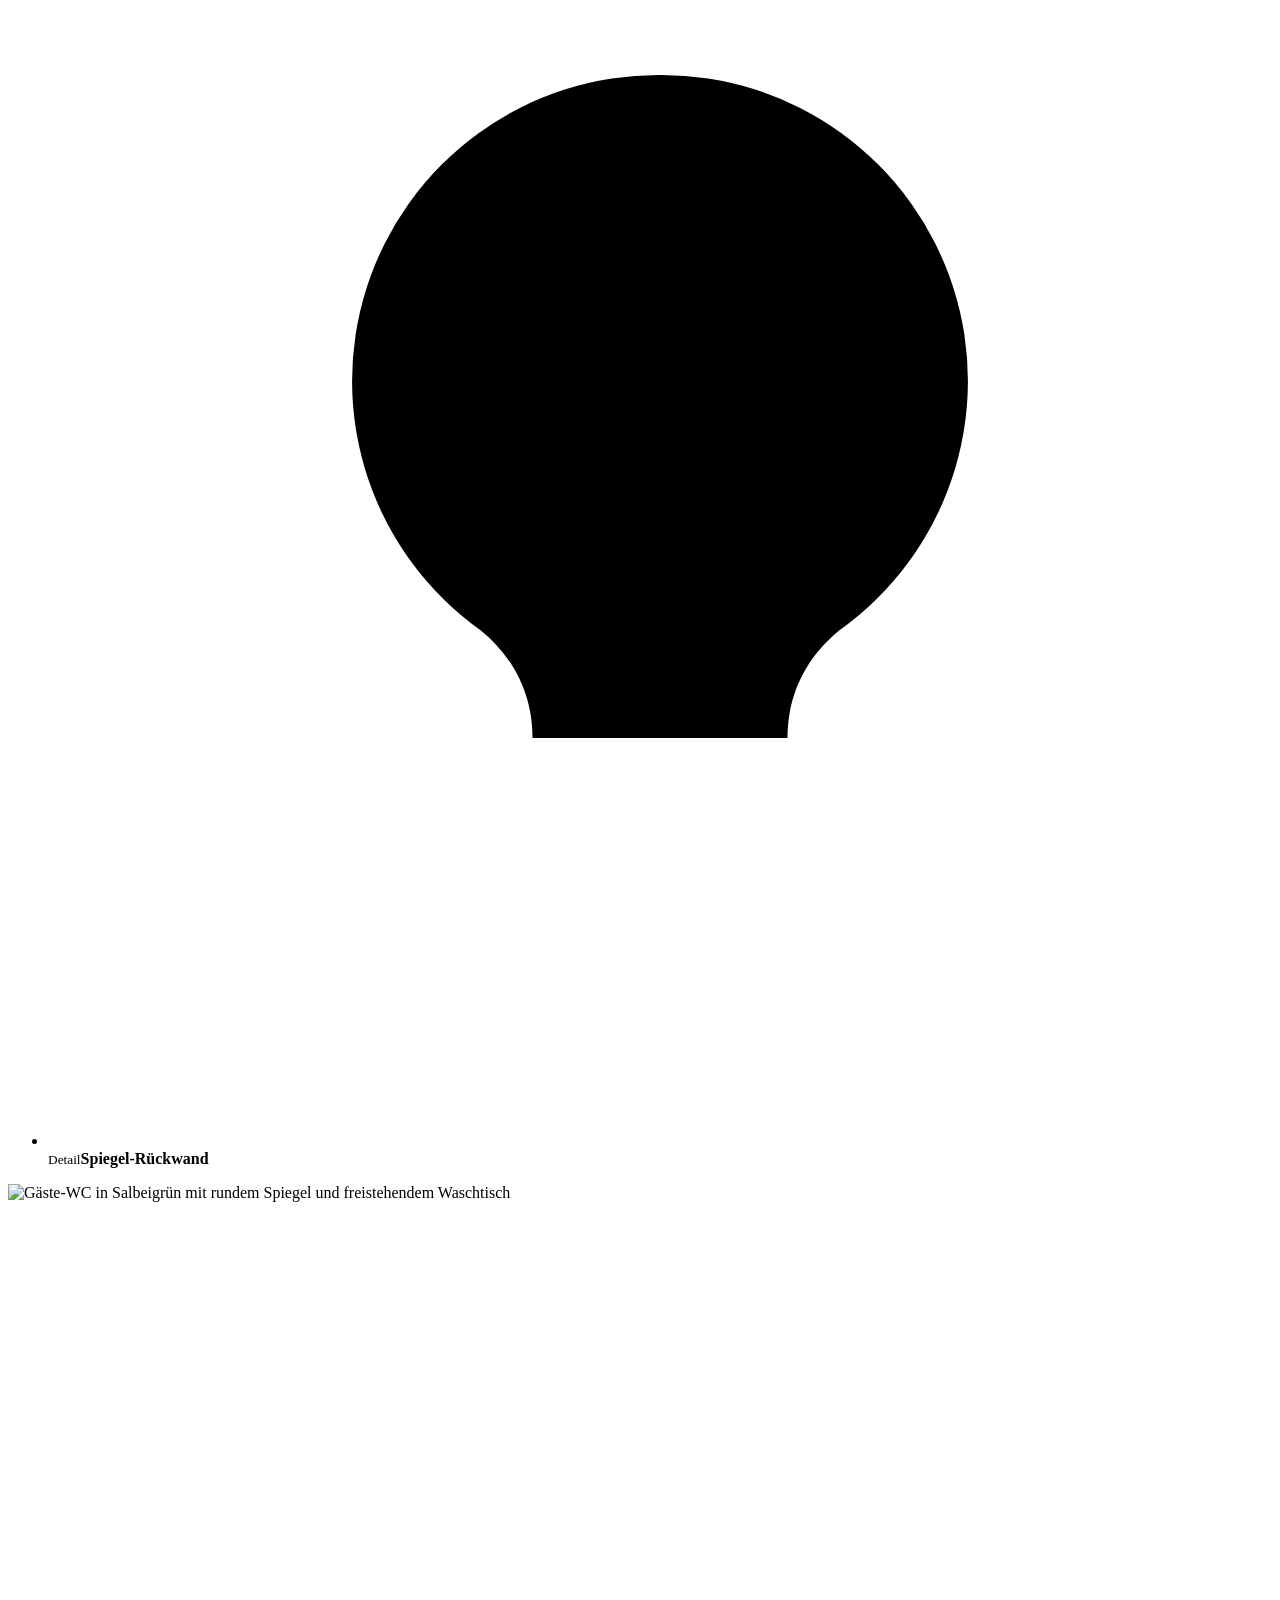
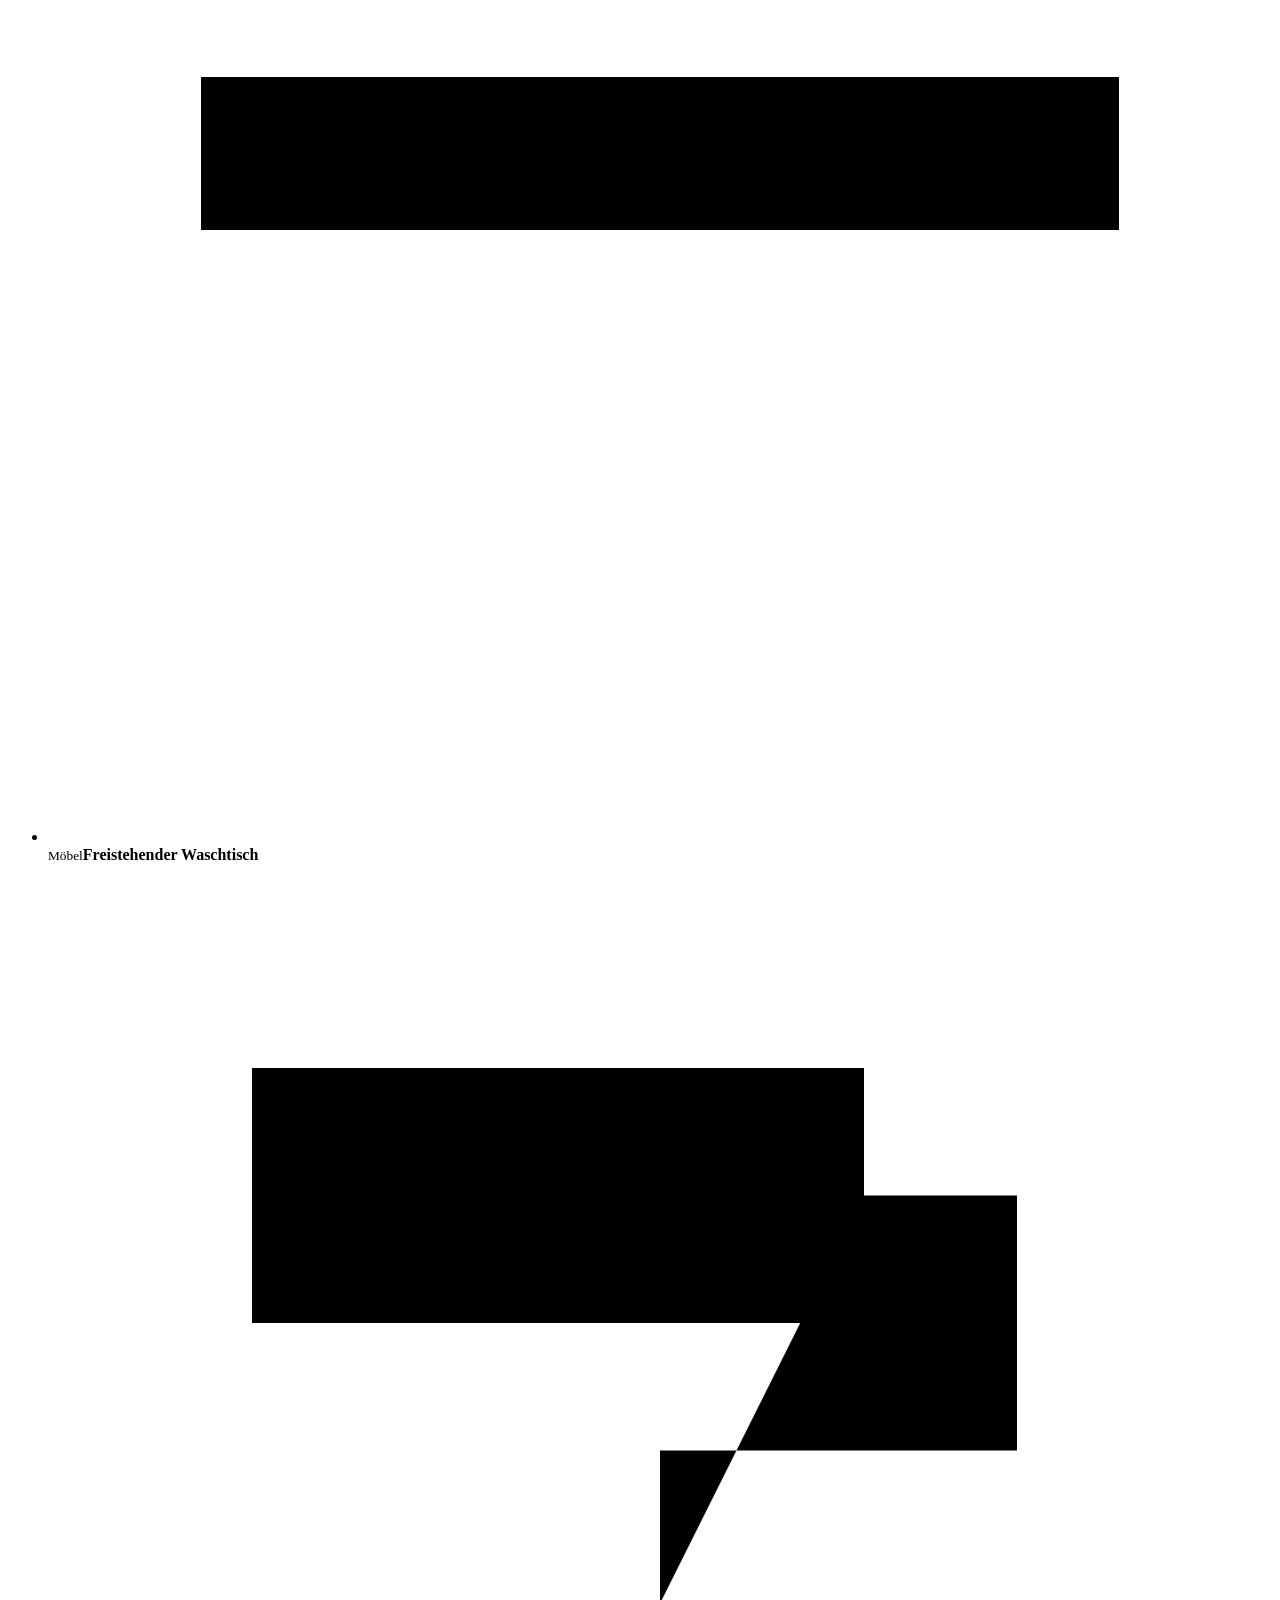
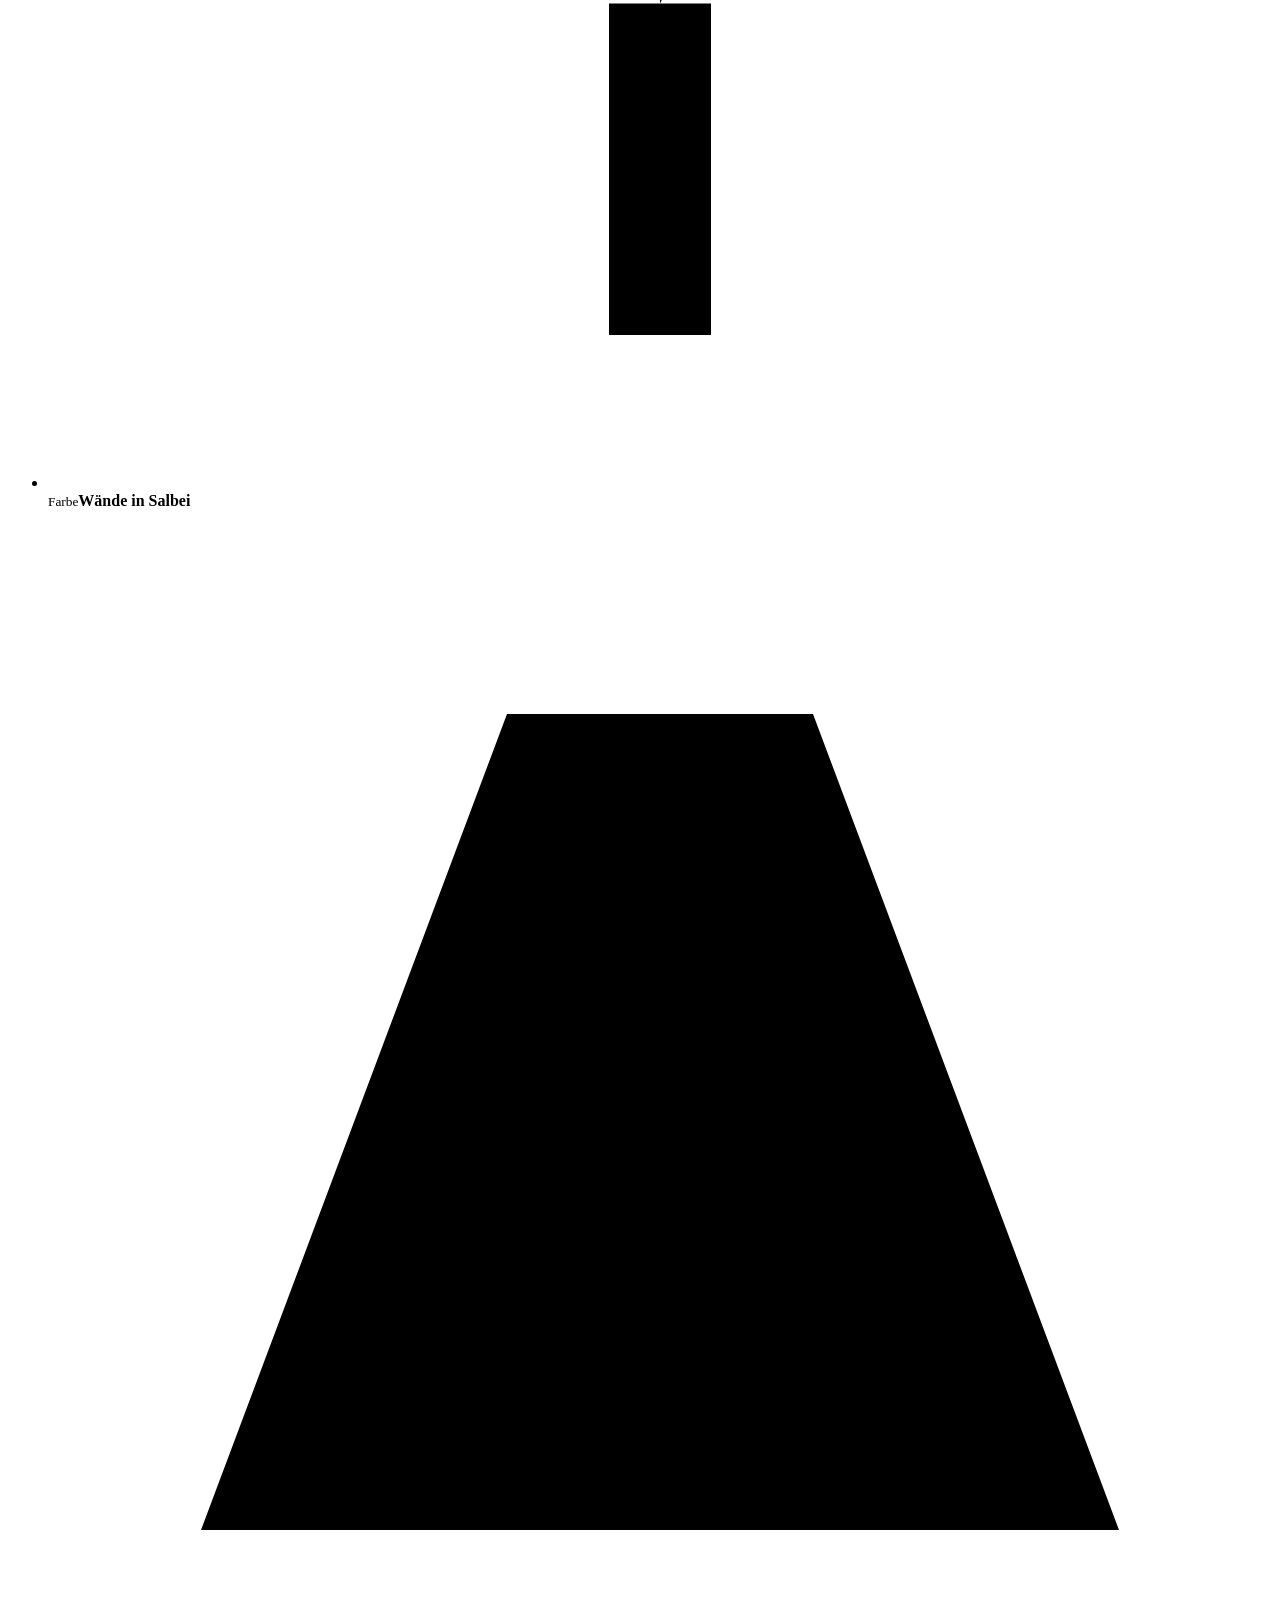
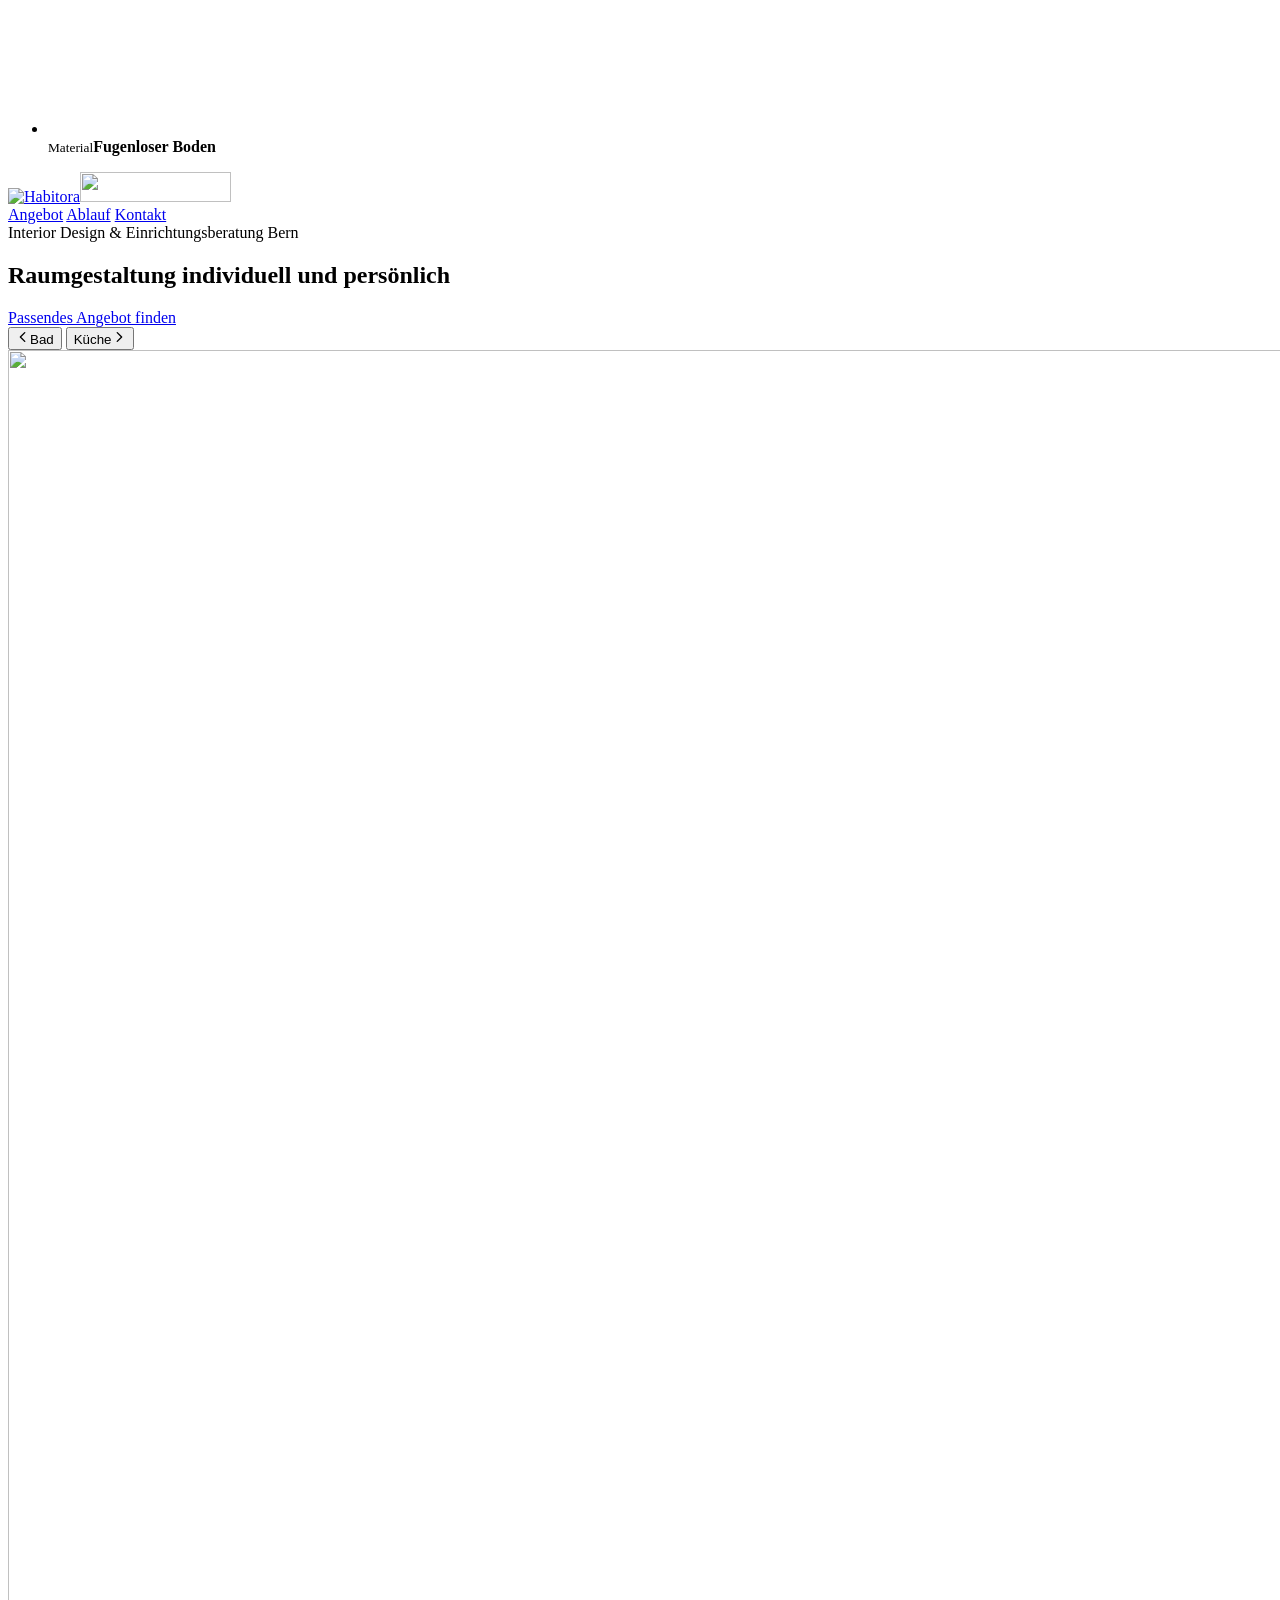
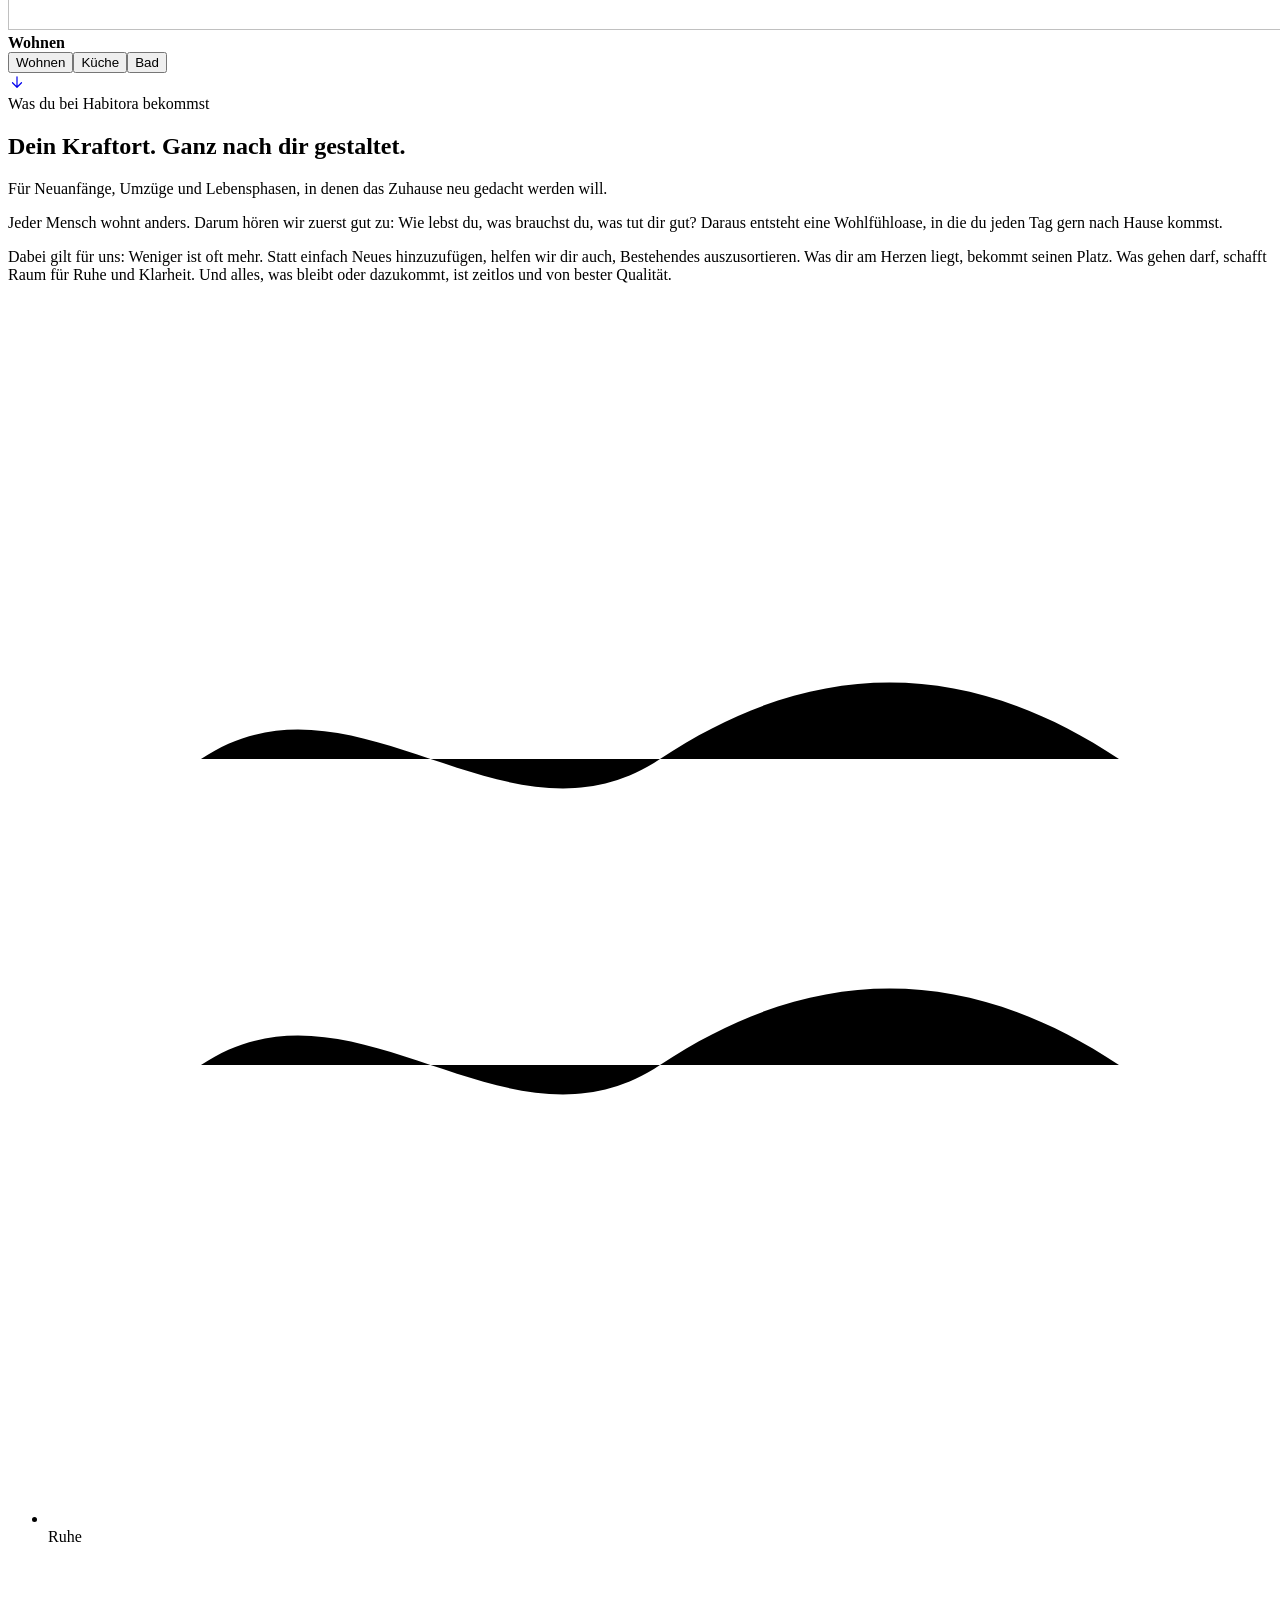
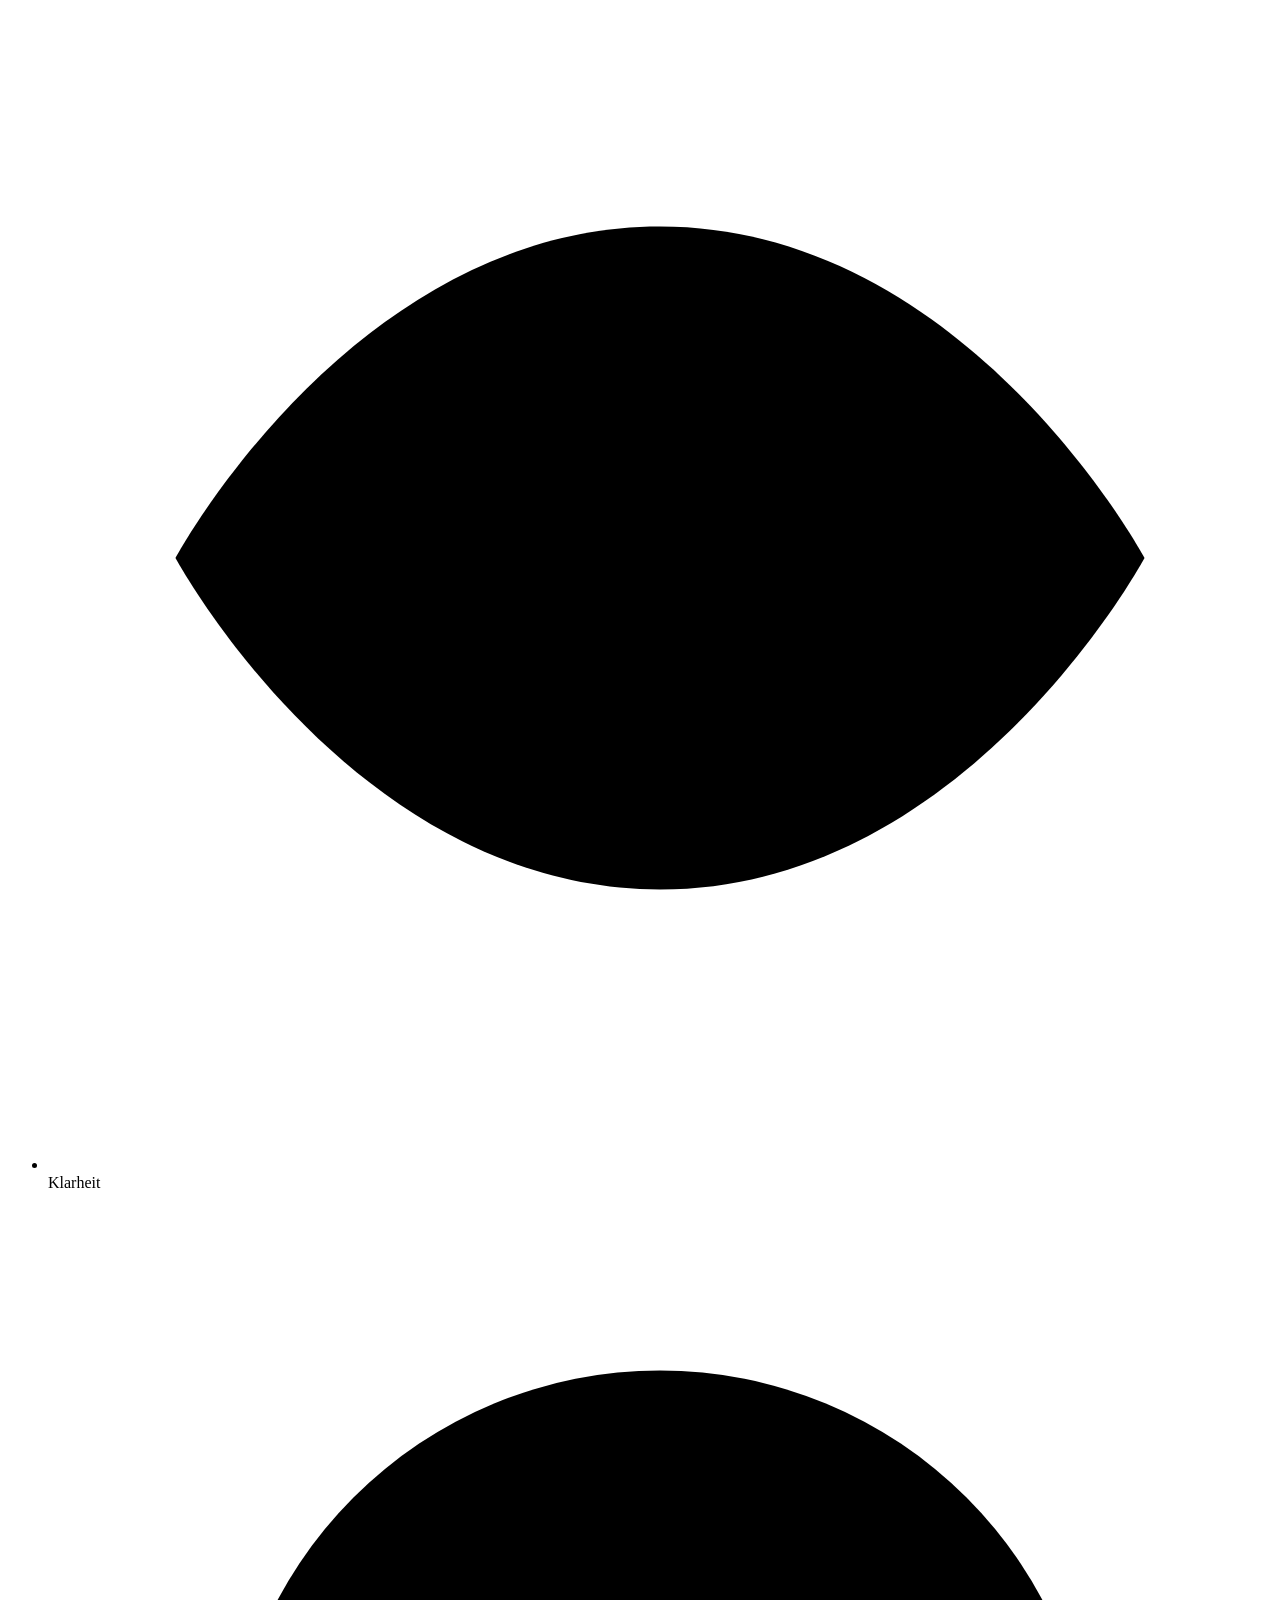
==== commit 2dfc1186: "Startseite: Untertitel unter „Dein Kraftort“ ergänzt Co-Authored-By: Claude Opus 5.5 <noreply@anthro" ====
--- a/site/index.html
+++ b/site/index.html
@@ -54,7 +54,7 @@
     <div class="v3-frame">
       <div class="v3-intro">
         <span class="v3-eyebrow">Interior Design &amp; Einrichtungsberatung Bern</span>
-        <h1>Raumgestaltung mit Herz und Gespür</h1>
+        <h1>Raumgestaltung individuell und persönlich</h1>
         <a class="v3-btn v3-btn-light" href="#finder">Passendes Angebot finden</a>
       </div>
 
@@ -80,6 +80,7 @@
         <div>
           <span class="v3-eyebrow">Was du bei Habitora bekommst</span>
           <h2>Dein Kraftort. Ganz nach dir gestaltet.</h2>
+          <p class="v3-about-sub">Für Neuanfänge, Umzüge und Lebensphasen, in denen das Zuhause neu gedacht werden will.</p>
         </div>
         <div>
           <p>Jeder Mensch wohnt anders. Darum hören wir zuerst gut zu: Wie lebst du, was brauchst du, was tut dir gut? Daraus entsteht eine Wohlfühloase, in die du jeden Tag gern nach Hause kommst.</p>
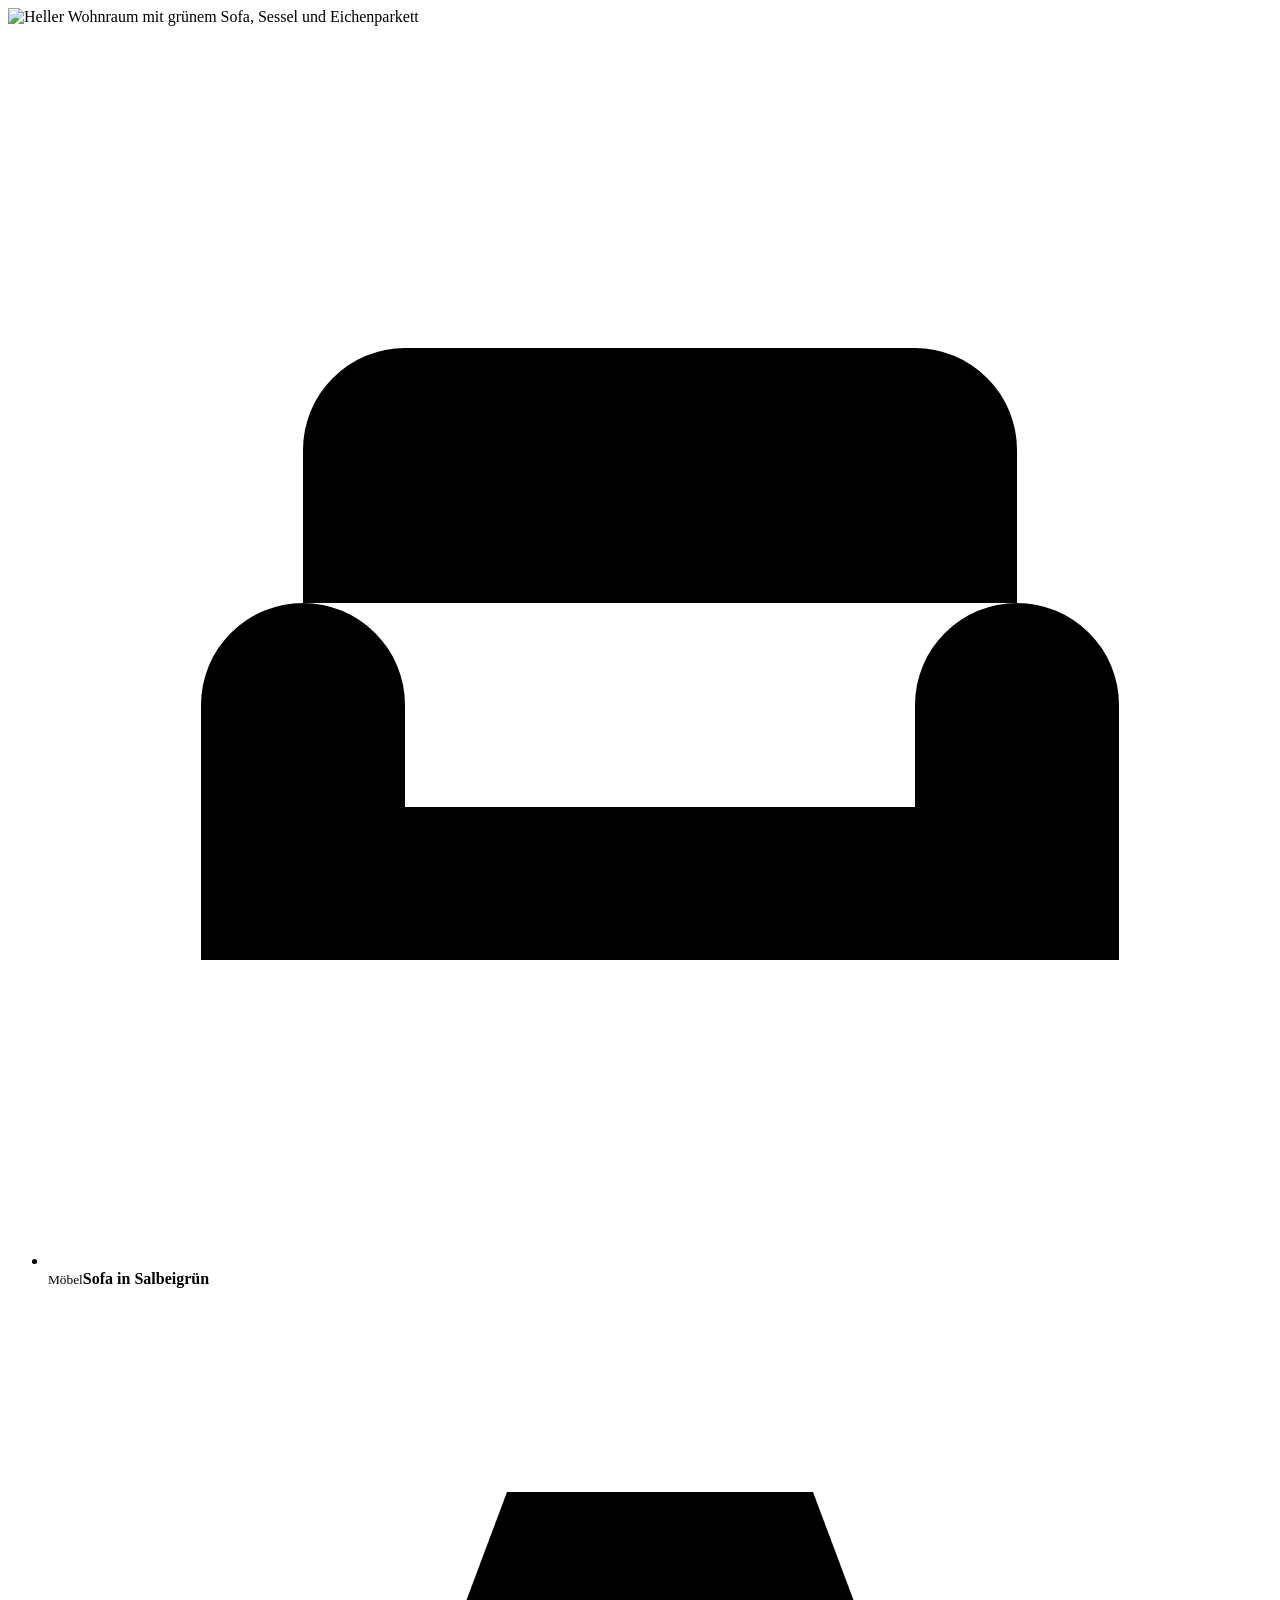
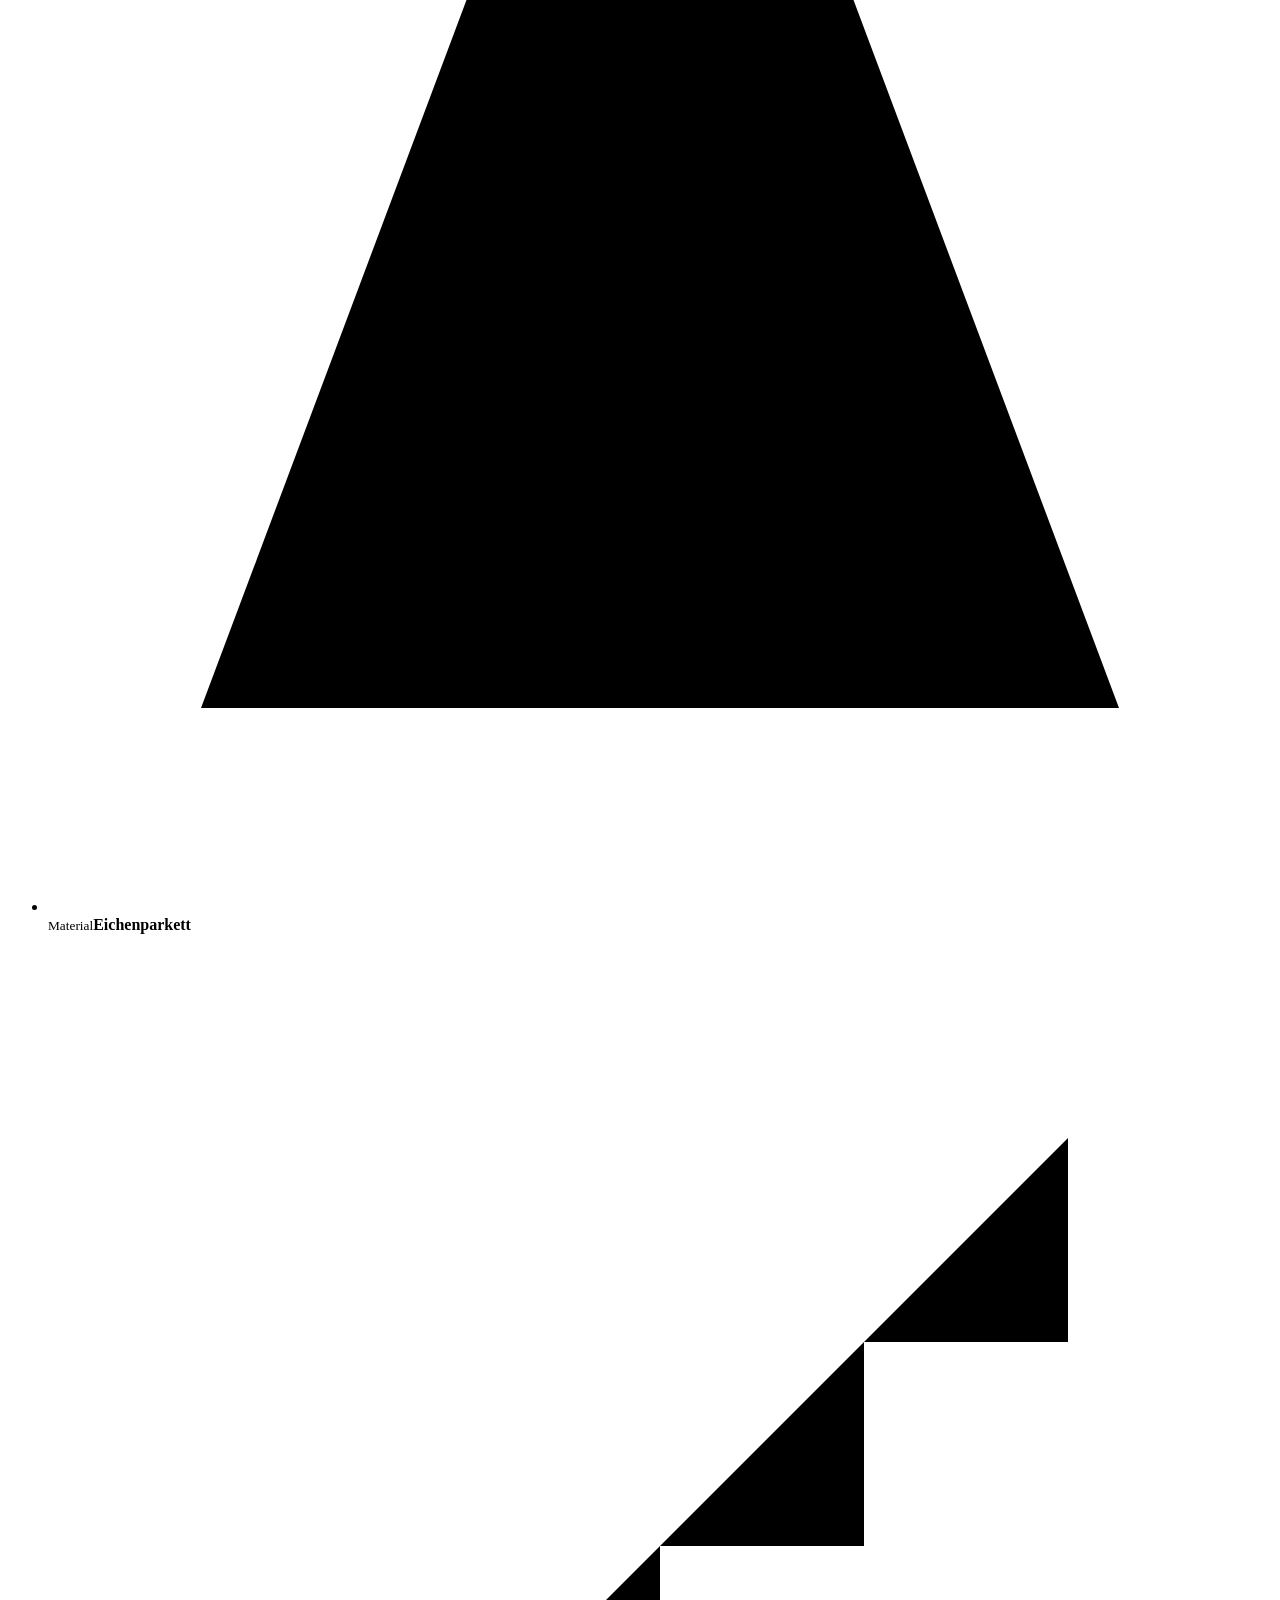
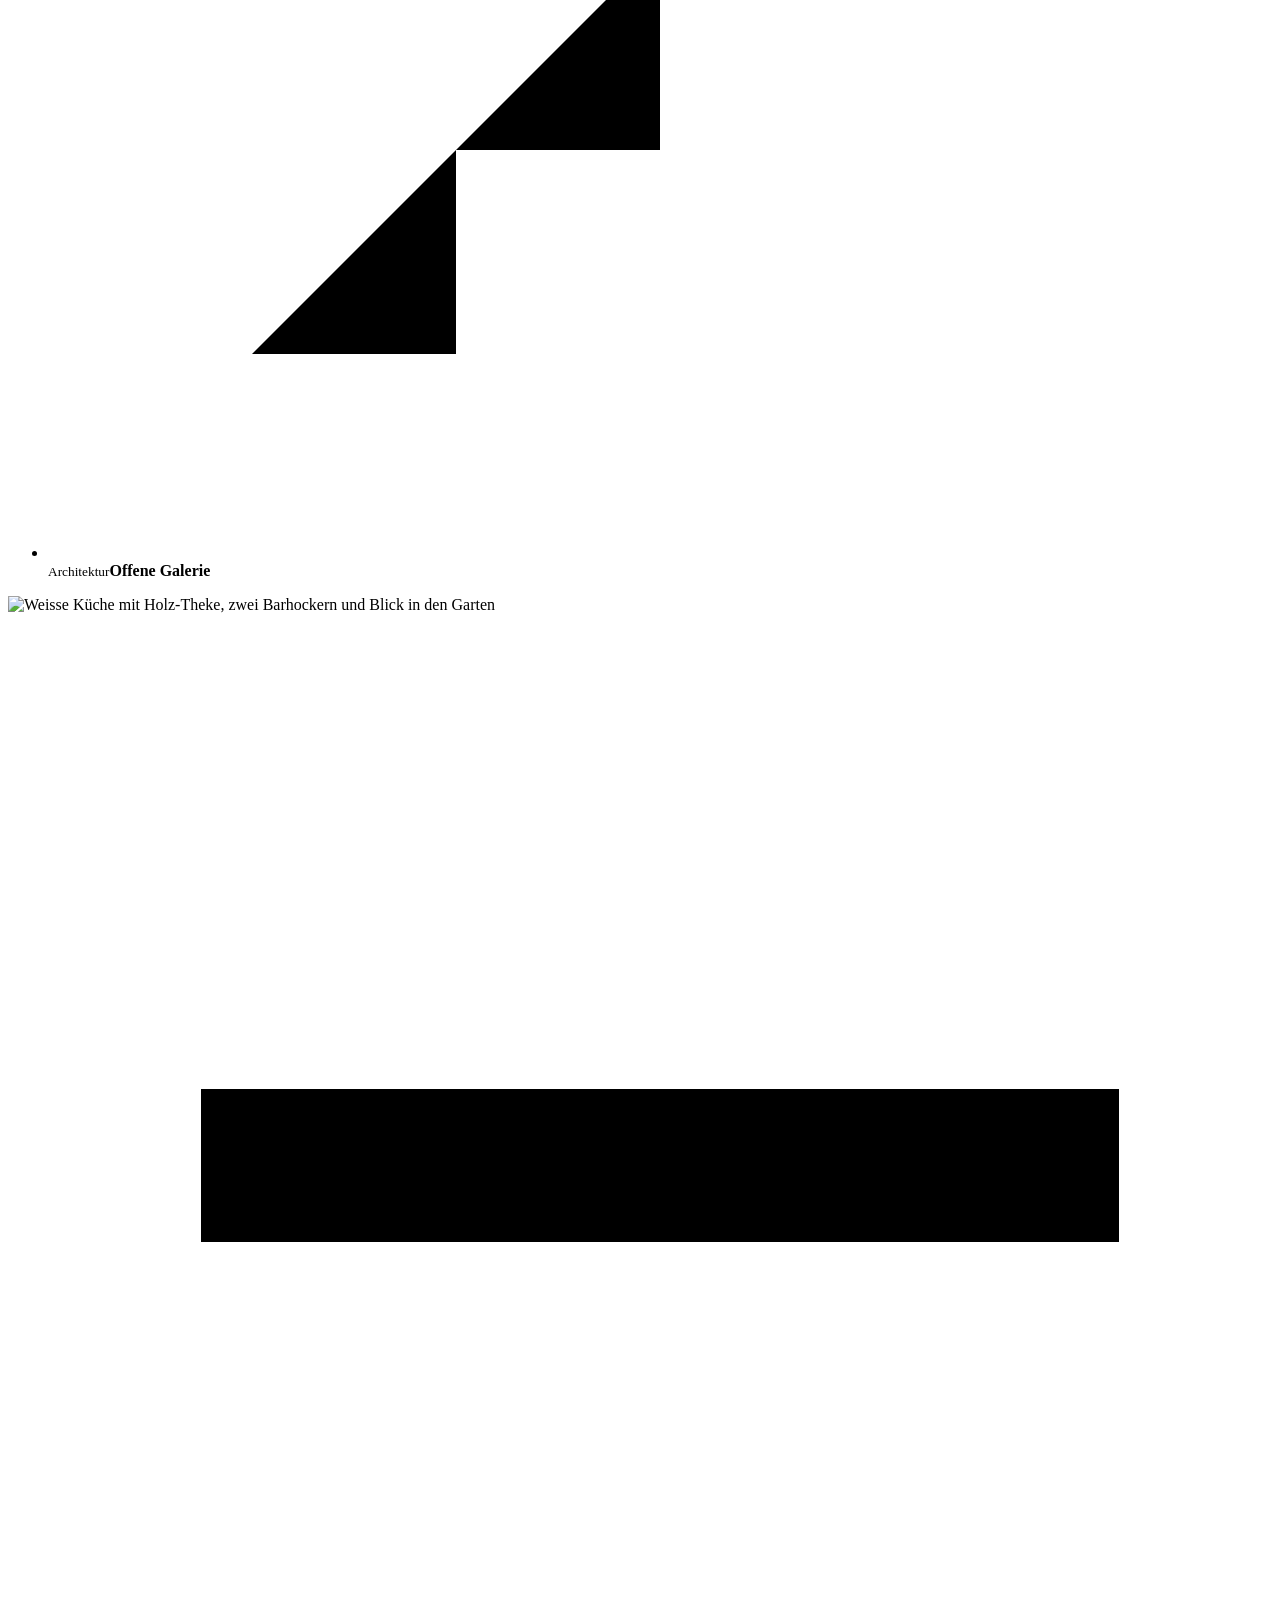
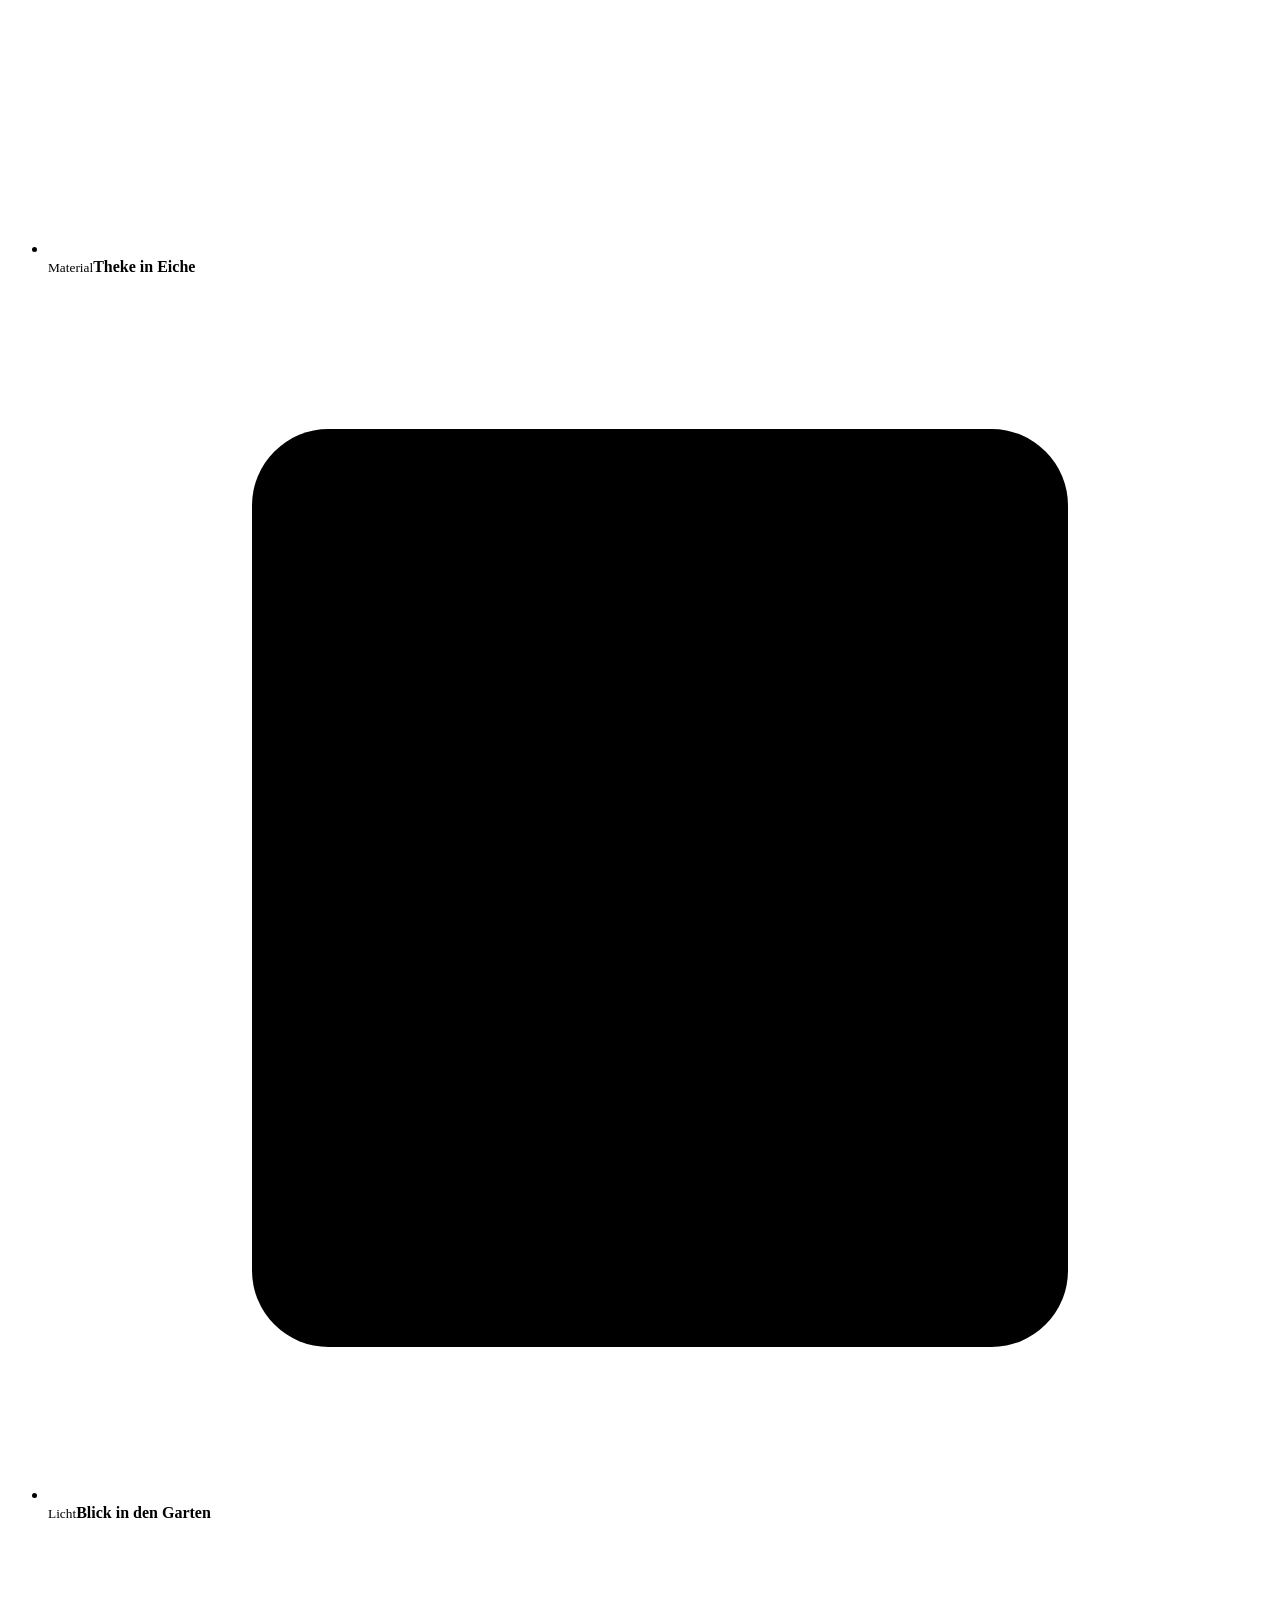
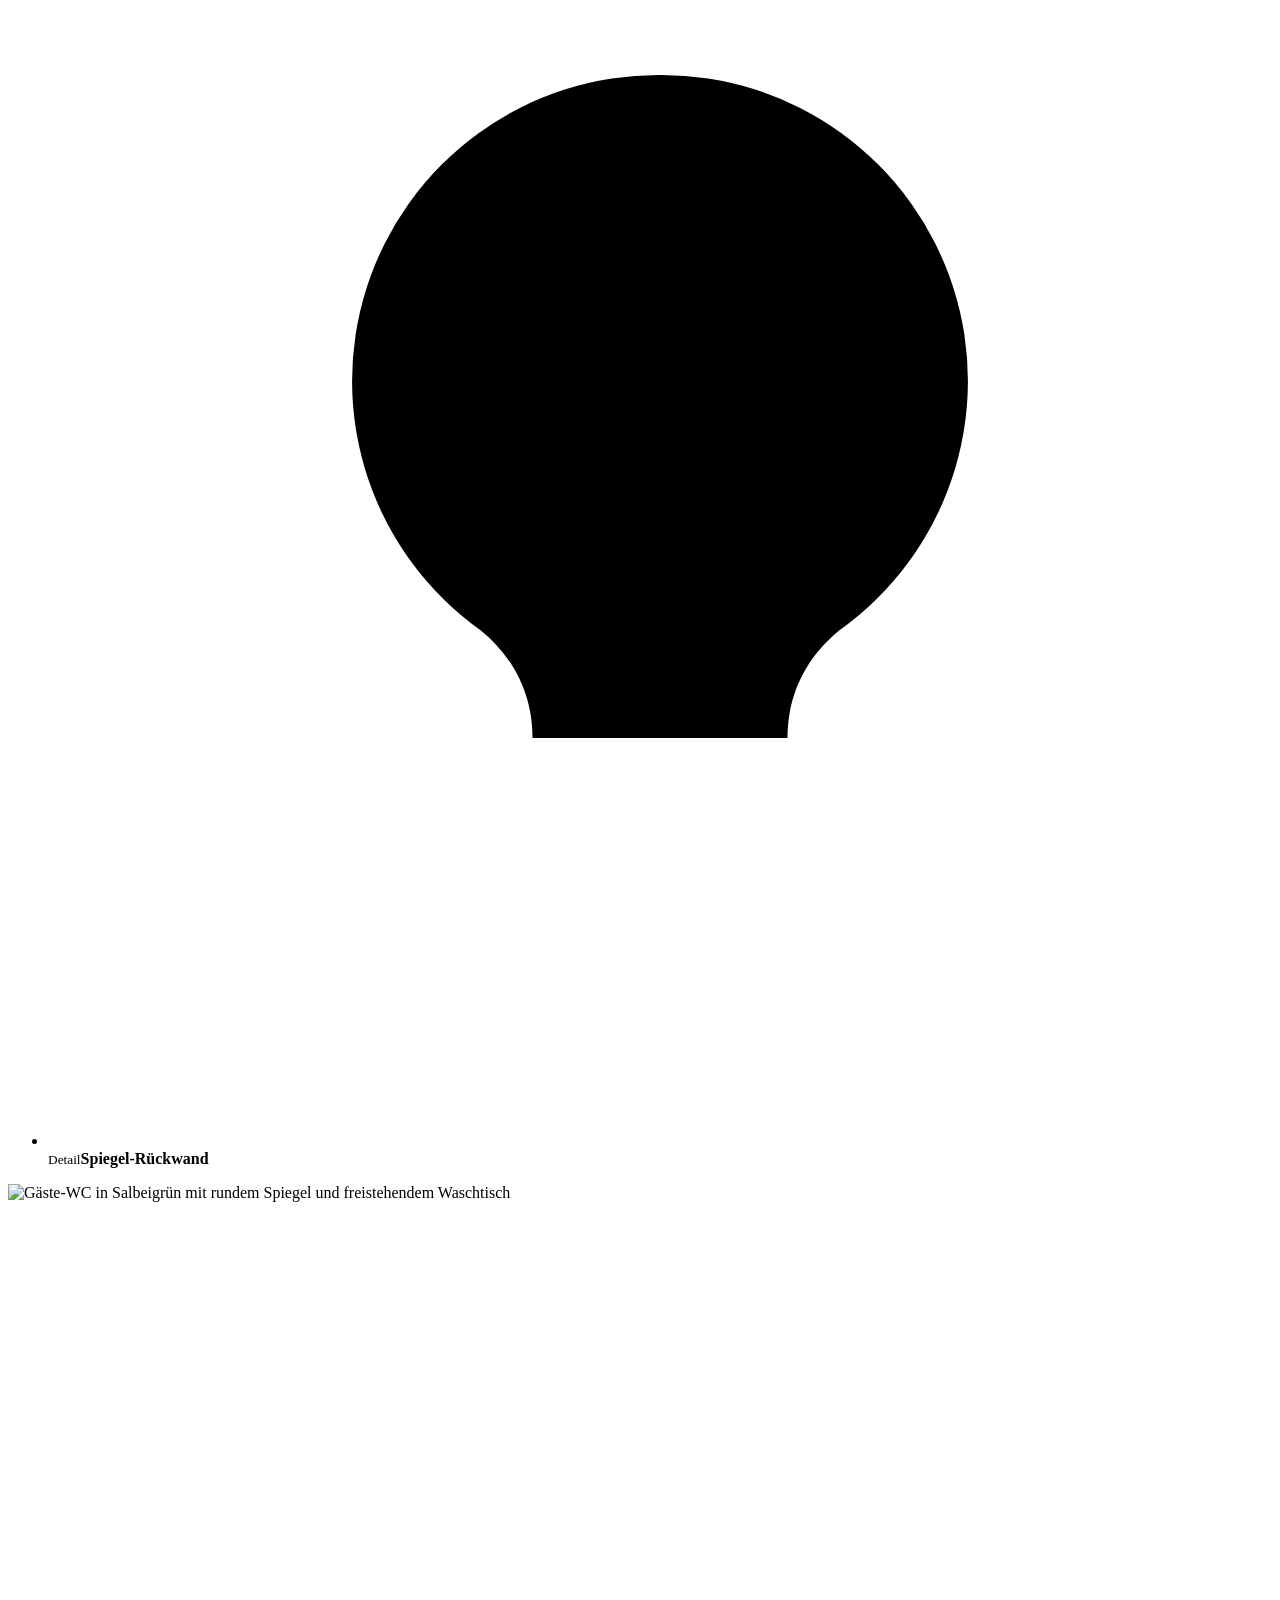
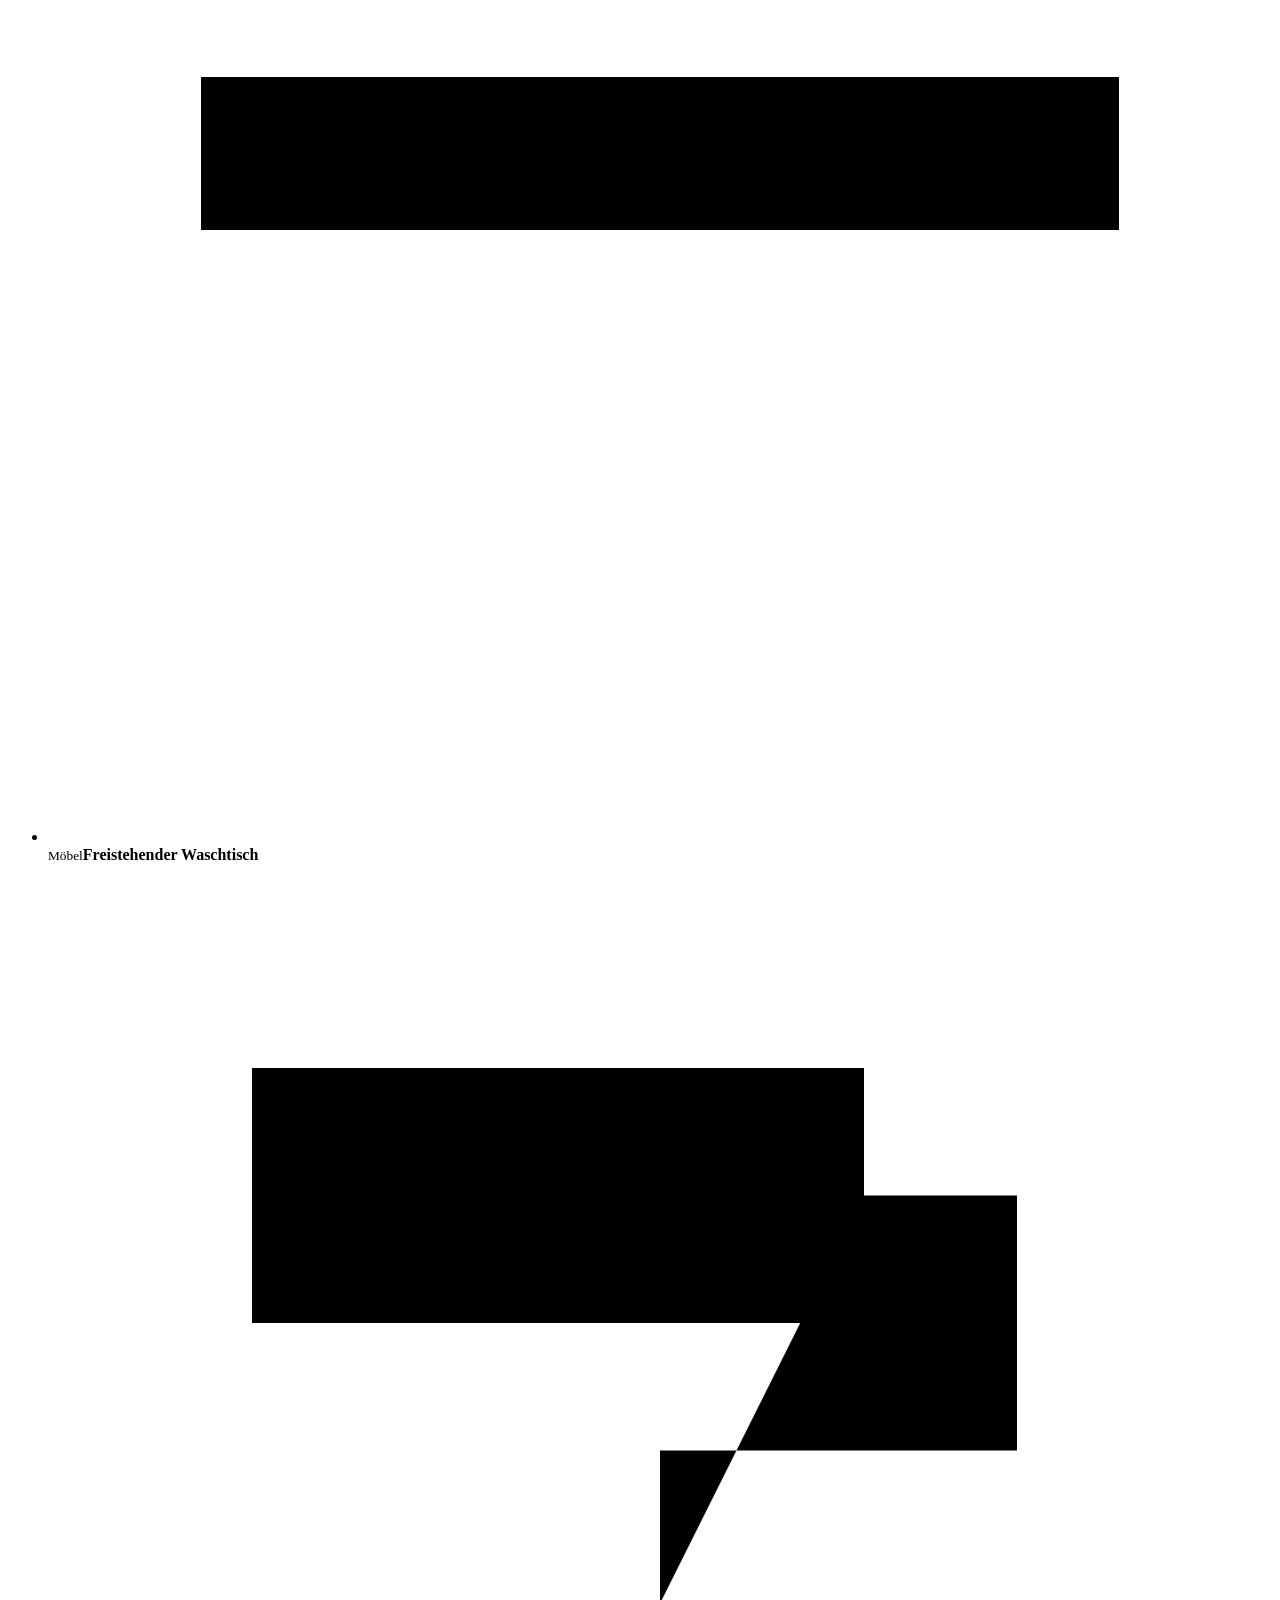
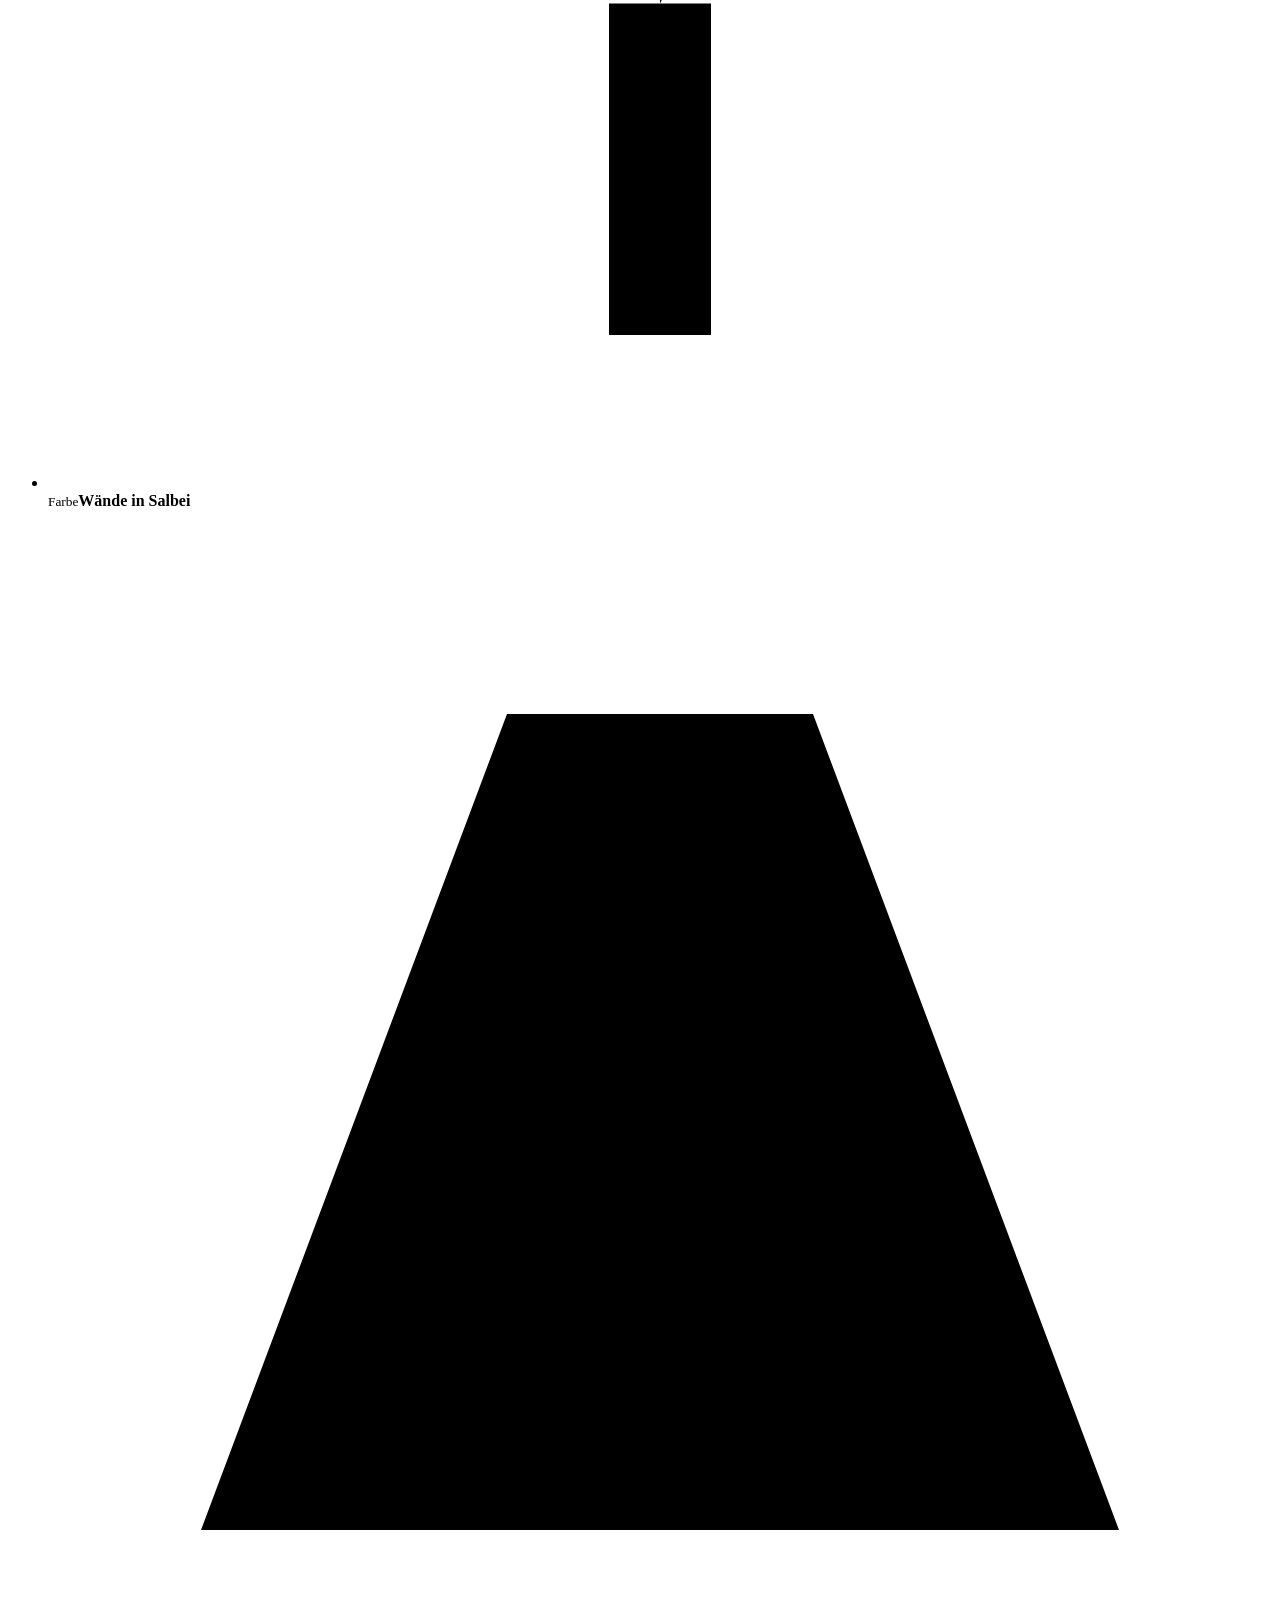
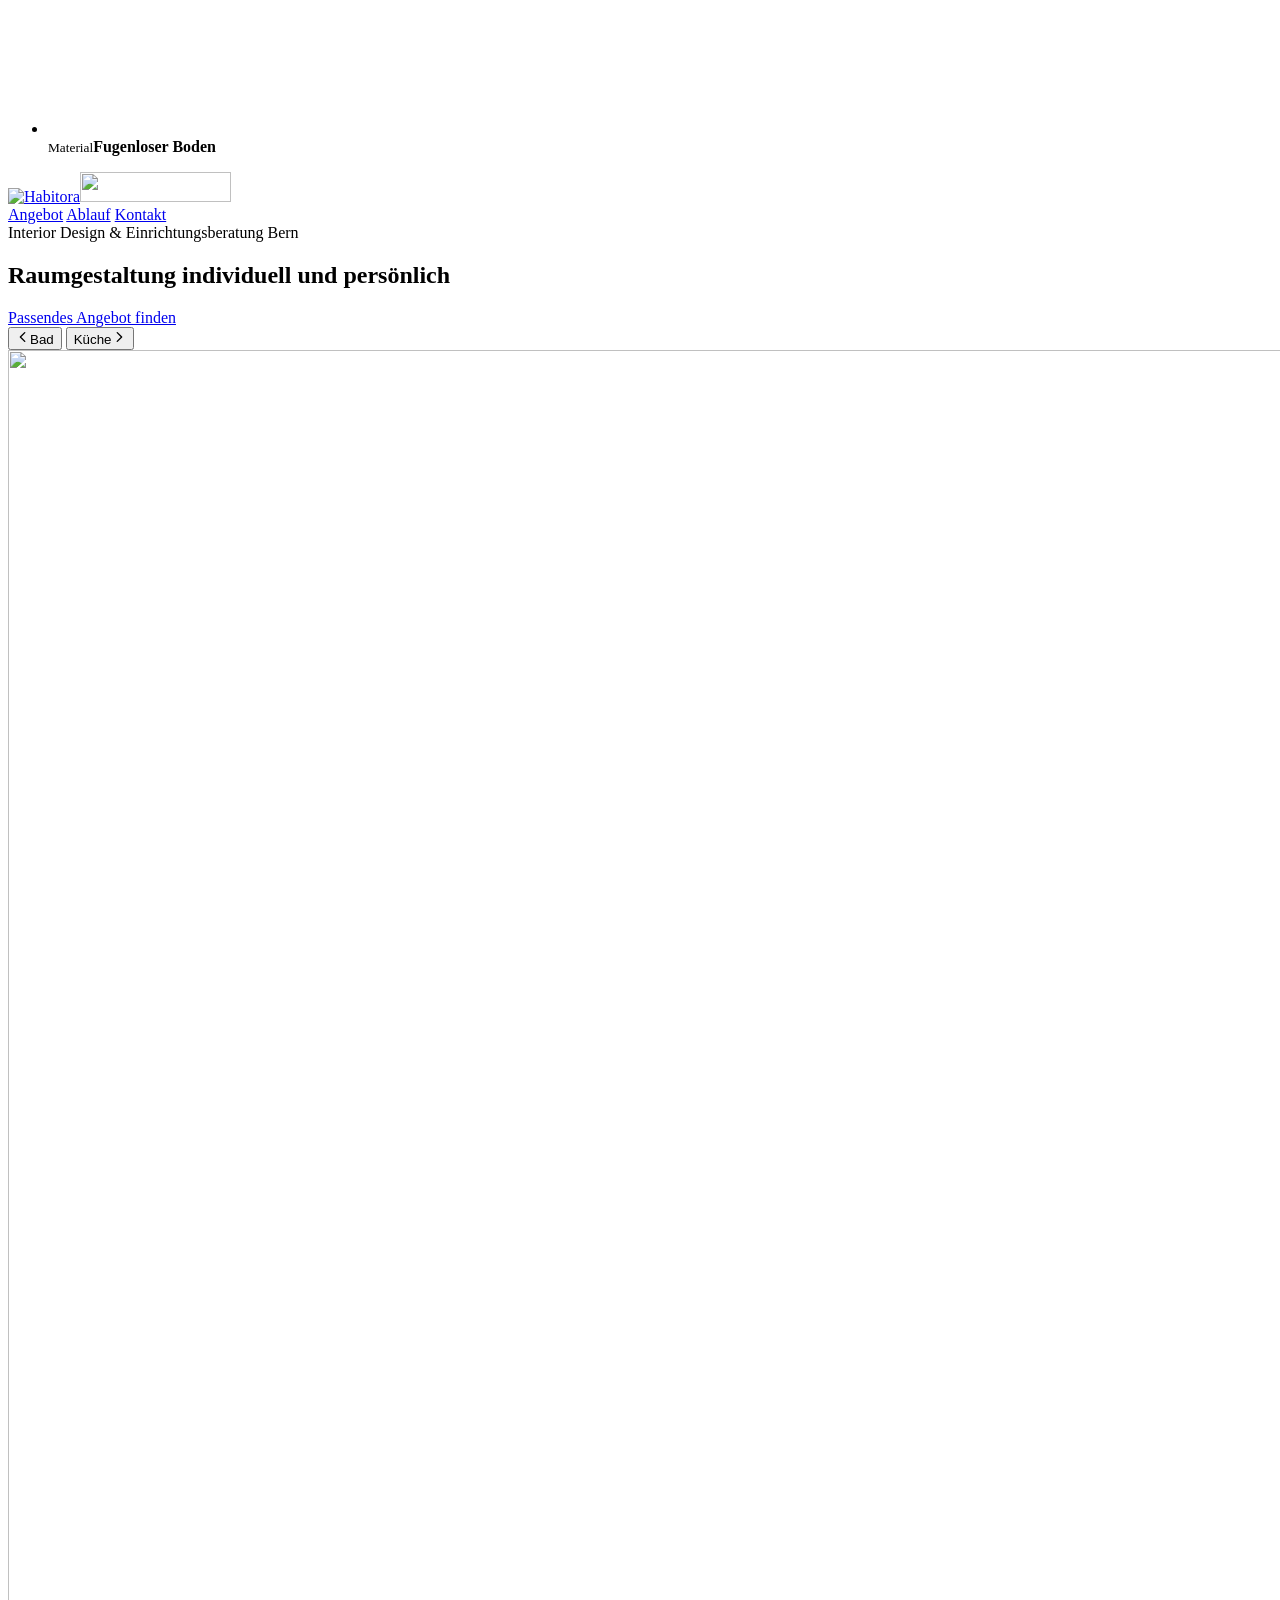
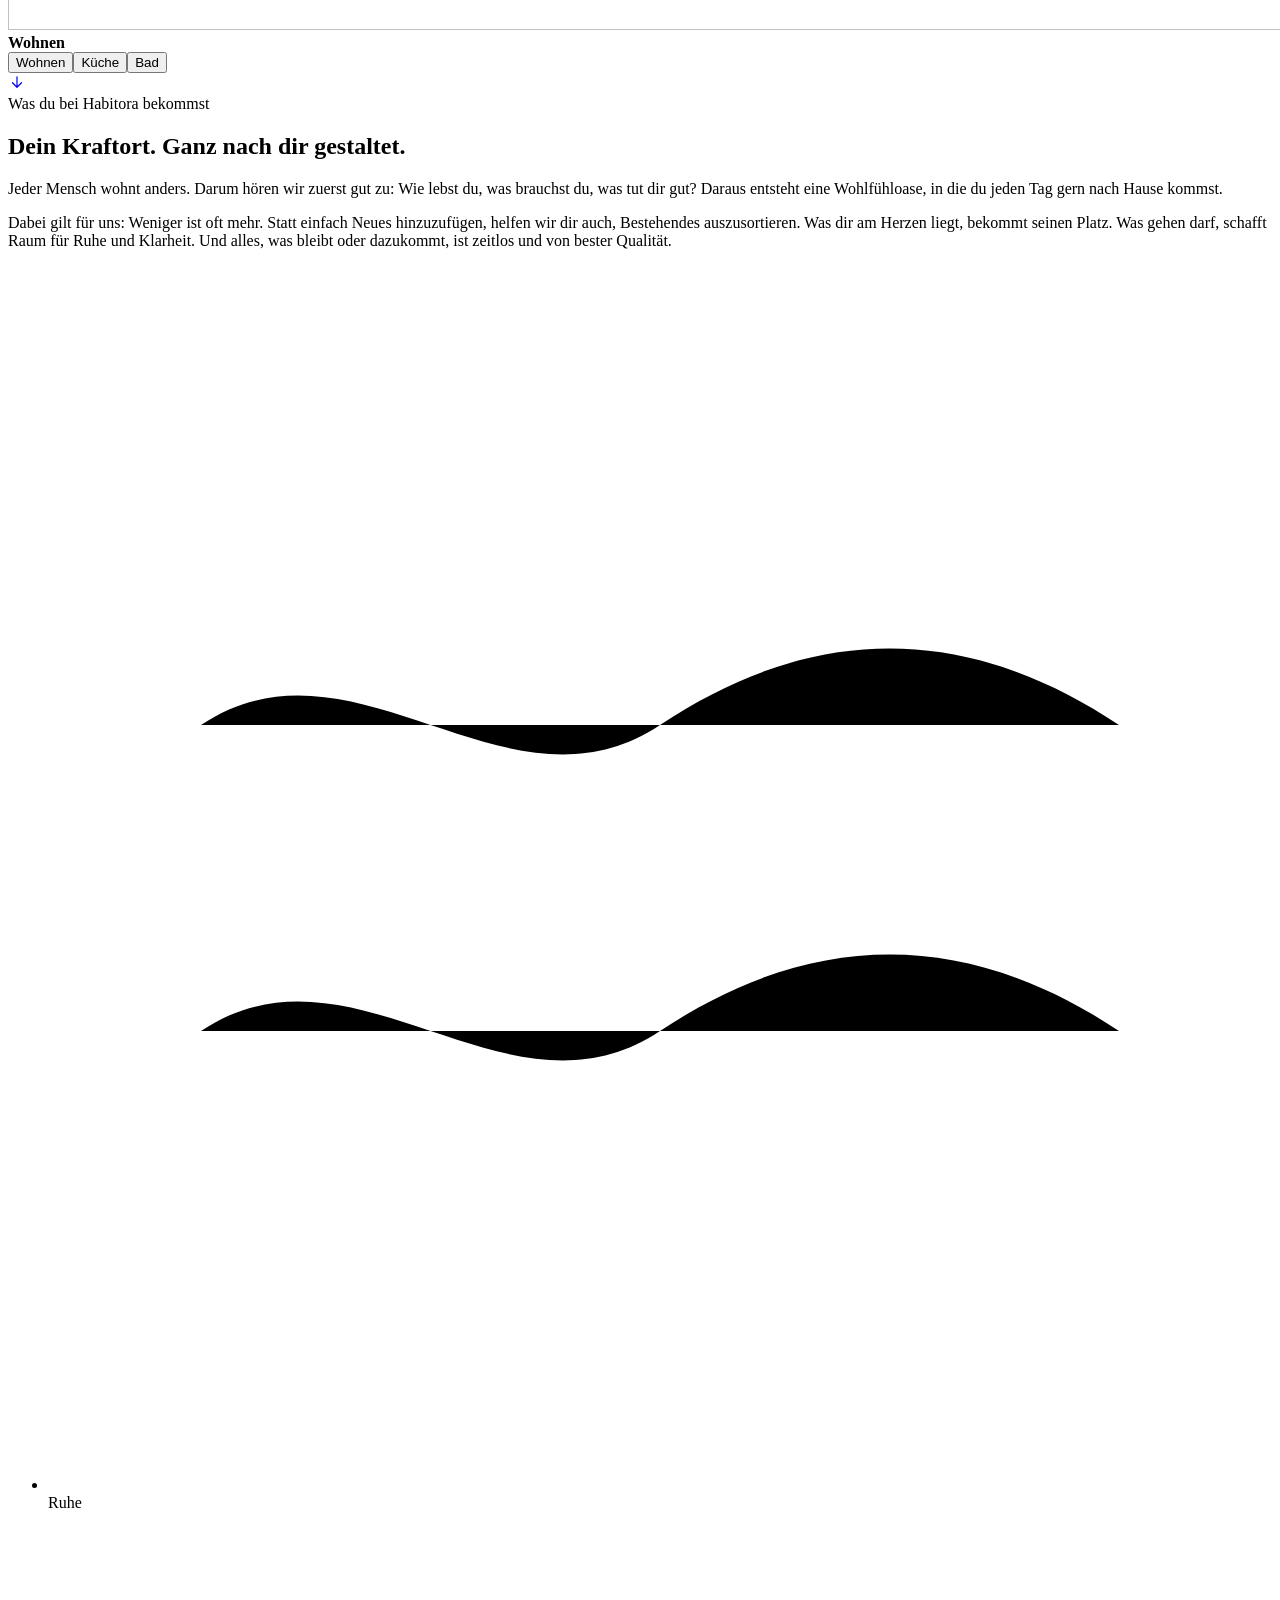
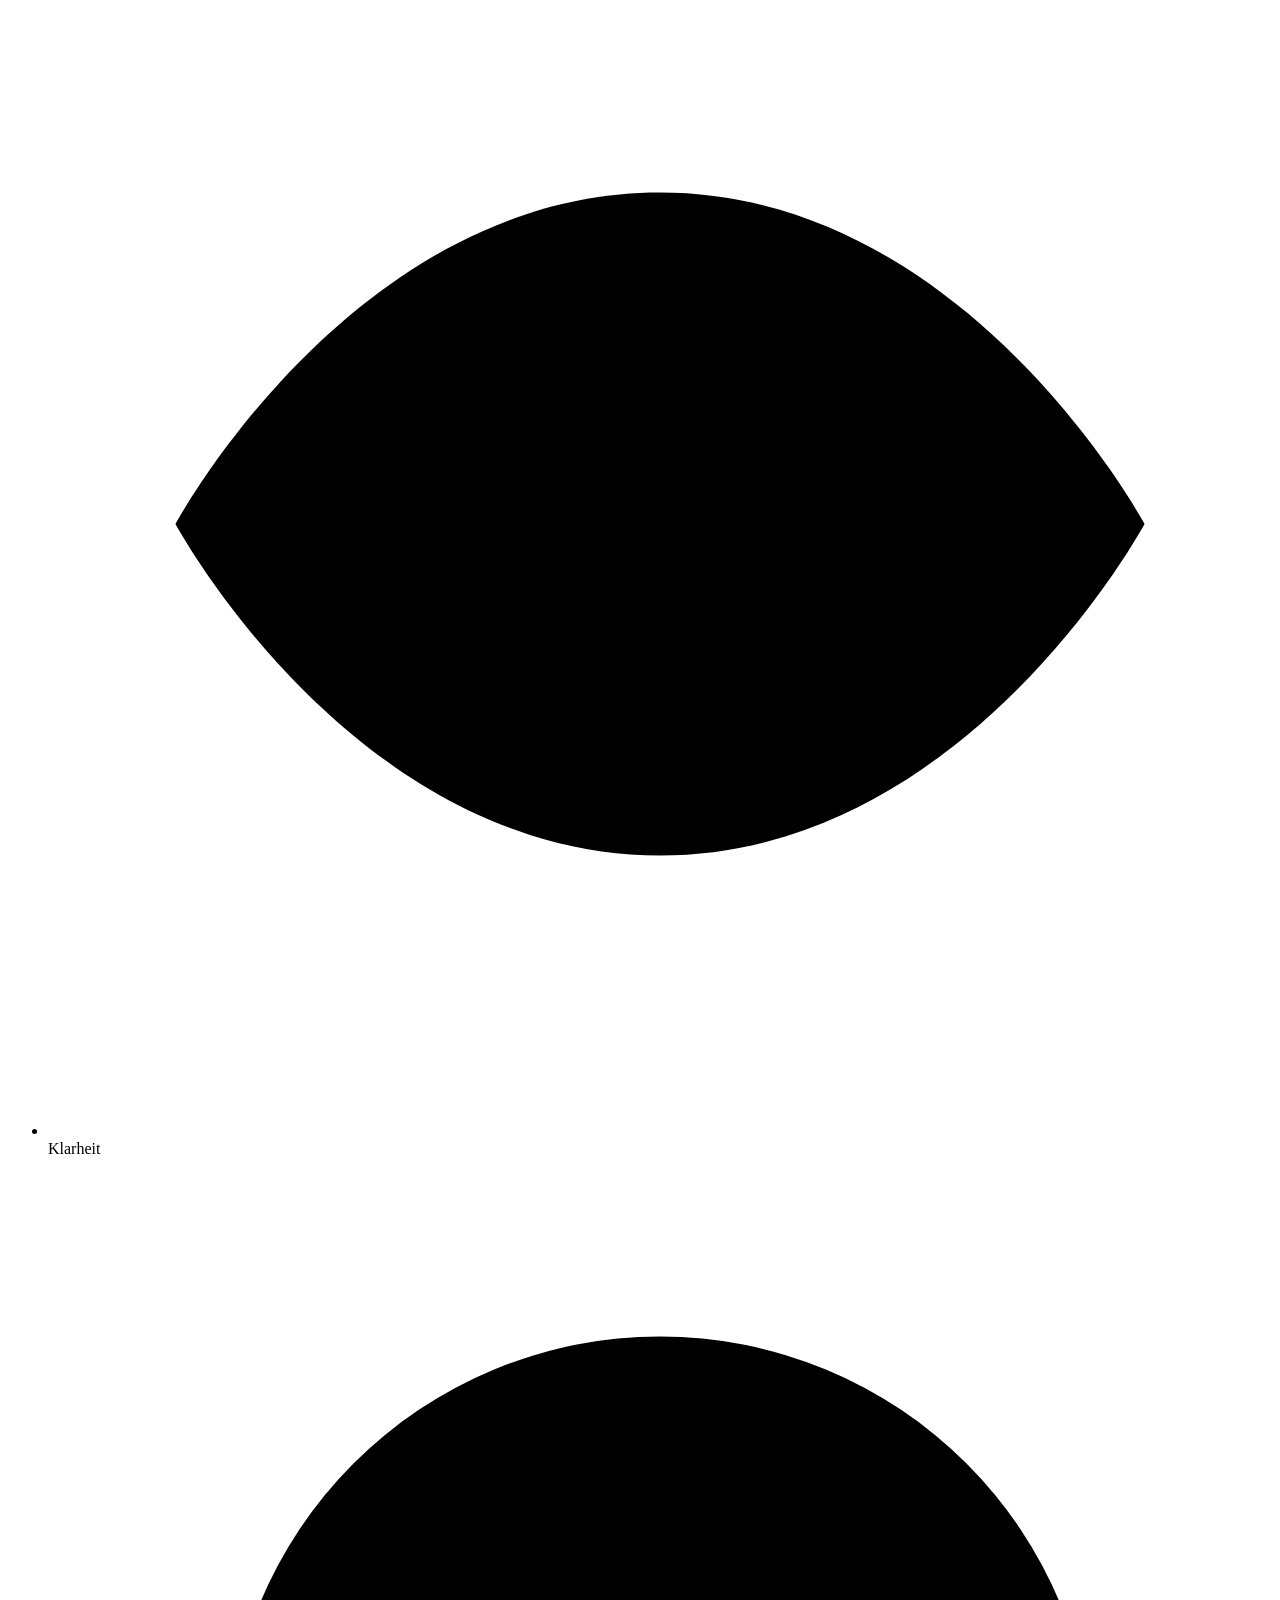
==== commit 96a7ec6b: "Livegang: Suchmaschinen zulassen robots.txt gibt die Seite frei (nur Skripte und daten/ gesperrt) un" ====
--- a/site/index.html
+++ b/site/index.html
@@ -6,7 +6,6 @@
 <title>Einrichtungsberatung Bern – individuelle Raumgestaltung | Habitora</title>
 <meta name="description" content="Einrichtungsberatung und Raumgestaltung im Grossraum Bern, individuell und persönlich. Dein Kraftort, ganz nach dir gestaltet.">
 <!-- Testphase: nicht in Google aufnehmen. Beim Livegang entfernen. -->
-<meta name="robots" content="noindex, nofollow">
 <meta name="theme-color" content="#1e221f">
 <link rel="icon" href="/assets/img/favicon.svg" type="image/svg+xml">
 <link rel="preload" href="/assets/fonts/outfit-latin-wght-normal.woff2" as="font" type="font/woff2" crossorigin>
@@ -80,7 +79,6 @@
         <div>
           <span class="v3-eyebrow">Was du bei Habitora bekommst</span>
           <h2>Dein Kraftort. Ganz nach dir gestaltet.</h2>
-          <p class="v3-about-sub">Für Neuanfänge, Umzüge und Lebensphasen, in denen das Zuhause neu gedacht werden will.</p>
         </div>
         <div>
           <p>Jeder Mensch wohnt anders. Darum hören wir zuerst gut zu: Wie lebst du, was brauchst du, was tut dir gut? Daraus entsteht eine Wohlfühloase, in die du jeden Tag gern nach Hause kommst.</p>
